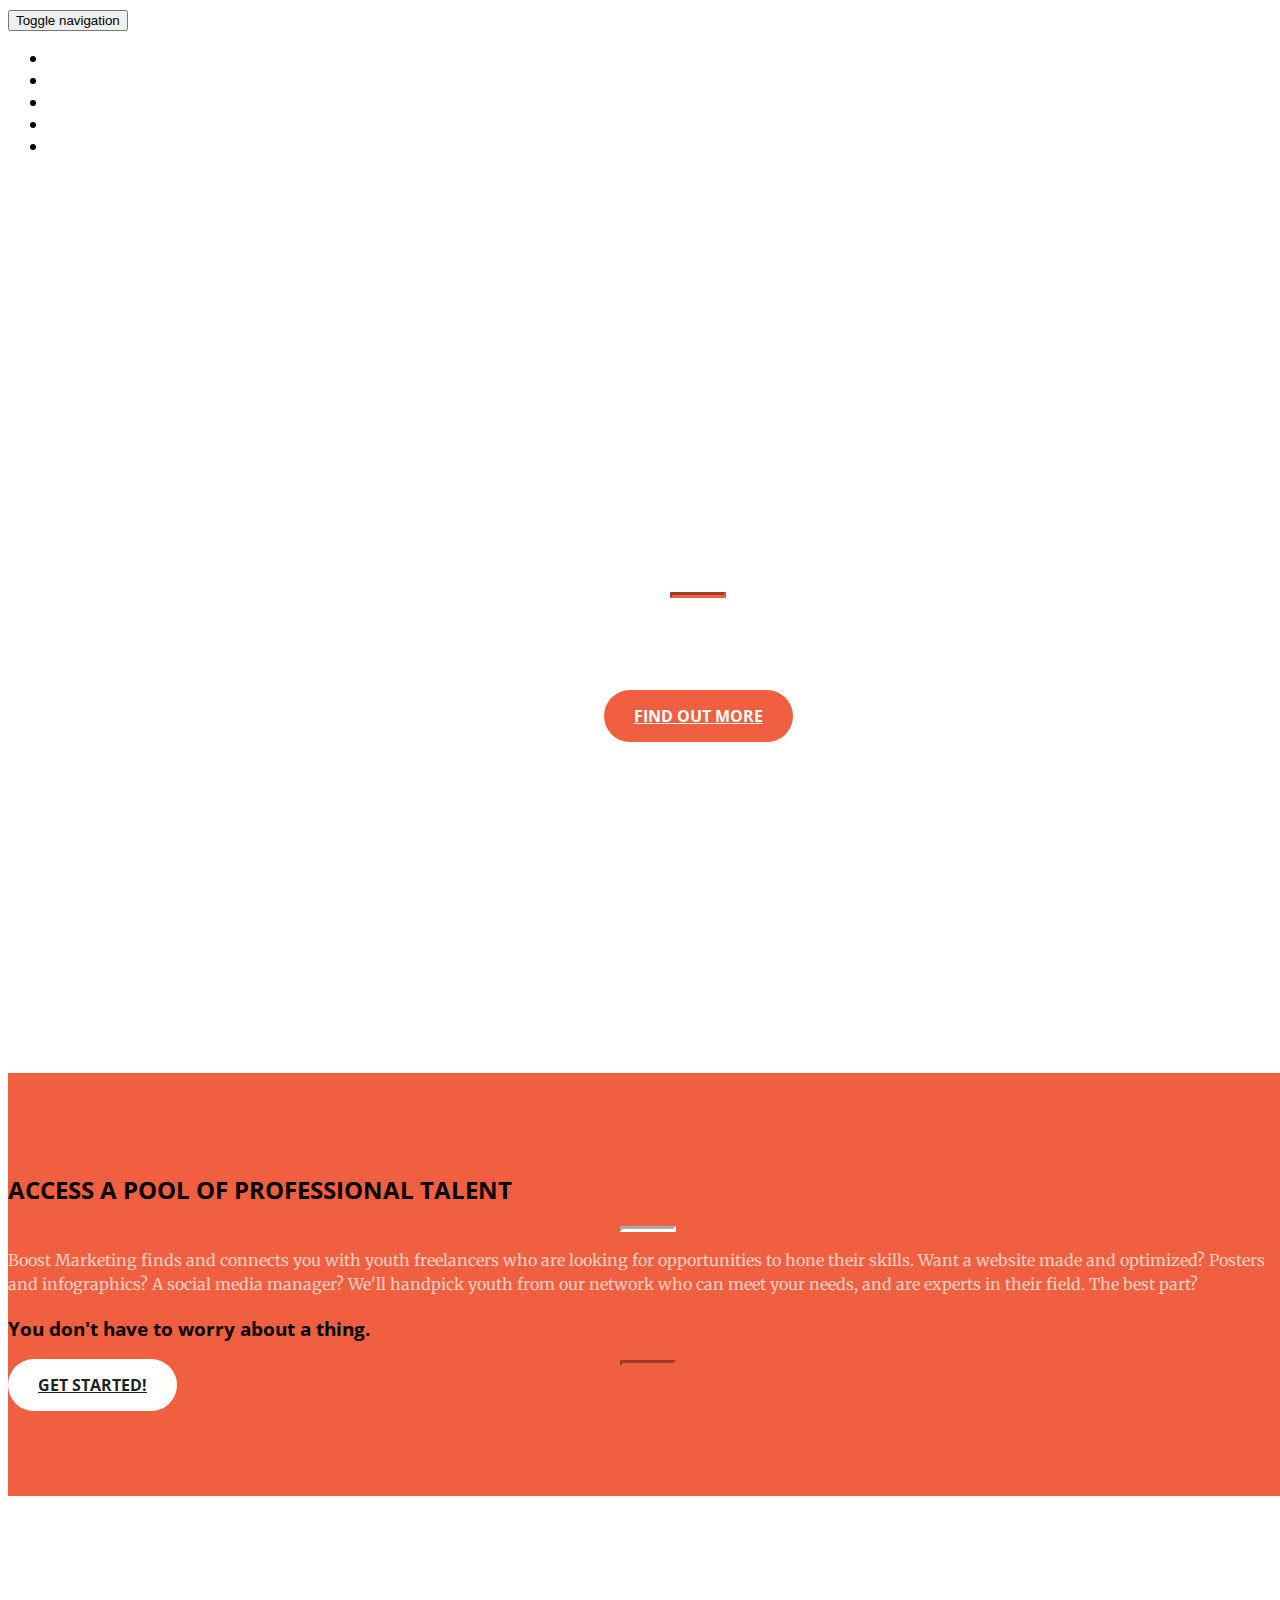
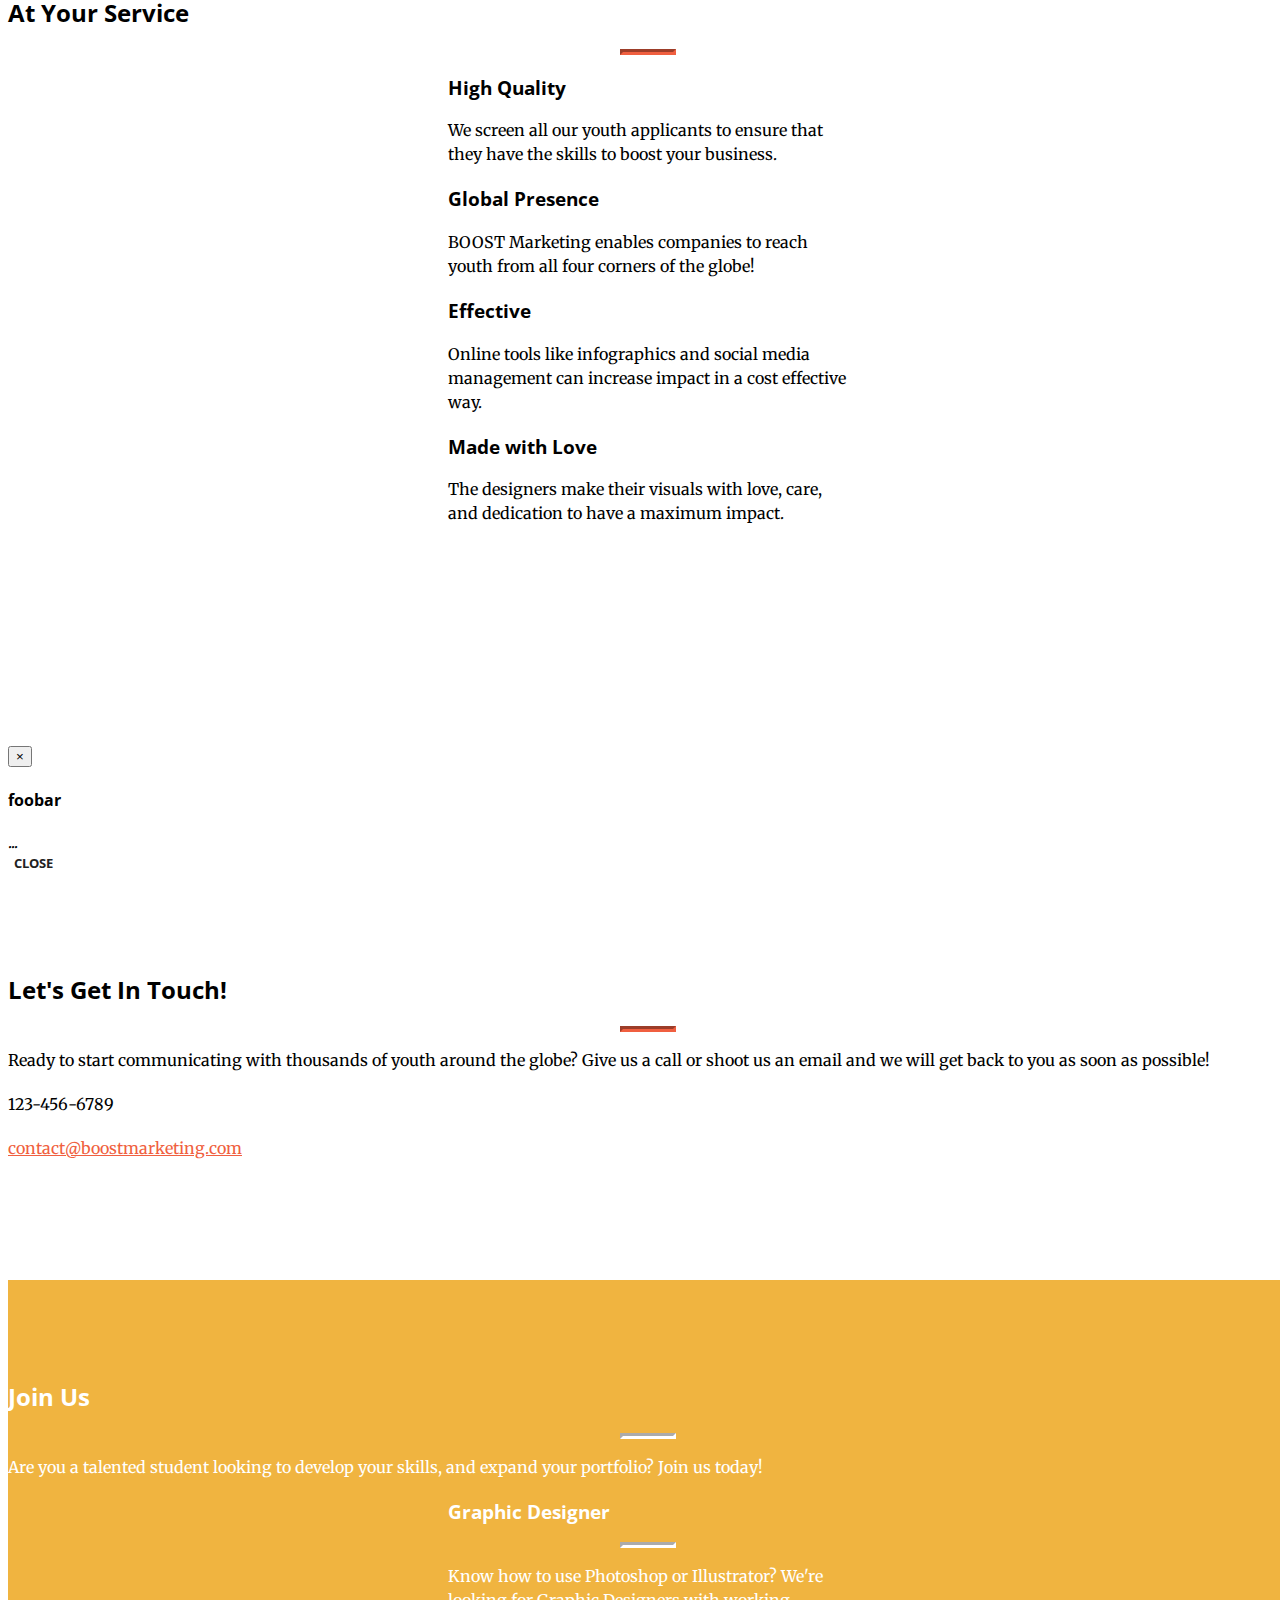
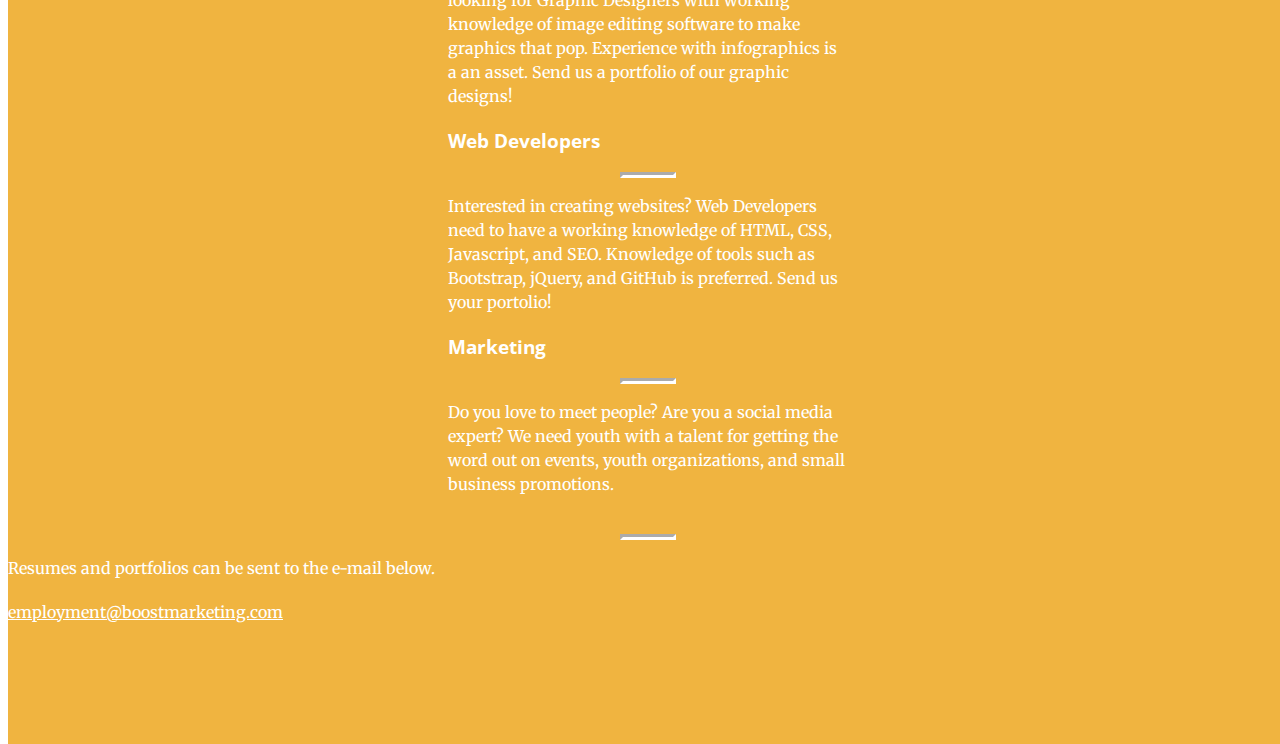
==== gallery.html @ d2cd4c96 "meta" ====
<!DOCTYPE html>
<html lang="en">

<!-- Website created by: Brian Lin and Nicholas Chan, based off a template.-->
<head>

    <meta charset="utf-8">
    <meta http-equiv="X-UA-Compatible" content="IE=edge">
    <meta name="viewport" content="width=device-width, initial-scale=1">
    <meta name="description" content="">
    <meta name="author" content="">

    <title>Boost Marketing - Home</title>

    <!-- Bootstrap Core CSS -->
    <link rel="stylesheet" href="css/bootstrap.min.css" type="text/css">

    <!-- Custom Fonts -->
    <link href='http://fonts.googleapis.com/css?family=Open+Sans:300italic,400italic,600italic,700italic,800italic,400,300,600,700,800' rel='stylesheet' type='text/css'>
    <link href='http://fonts.googleapis.com/css?family=Merriweather:400,300,300italic,400italic,700,700italic,900,900italic' rel='stylesheet' type='text/css'>
    <link rel="stylesheet" href="font-awesome/css/font-awesome.min.css" type="text/css">

    <!-- Plugin CSS -->
    <link rel="stylesheet" href="css/animate.min.css" type="text/css">

    <!-- Custom CSS -->
    <link rel="stylesheet" href="css/creative.css" type="text/css">
    <link rel="stylesheet" href="css/nbstyles.css" type="text/css">

    <!-- HTML5 Shim and Respond.js IE8 support of HTML5 elements and media queries -->
    <!-- WARNING: Respond.js doesn't work if you view the page via file:// -->
    <!--[if lt IE 9]>
        <script src="https://oss.maxcdn.com/libs/html5shiv/3.7.0/html5shiv.js"></script>
        <script src="https://oss.maxcdn.com/libs/respond.js/1.4.2/respond.min.js"></script>
    <![endif]-->
    <!--Google metadata -->
    <meta name="description" content="Boost Marketing is a marketing firm which connects you to youth freelancers. Professional results without the professional costs." />
    <meta name="keywords" content="" />

    <meta name="author" content="Nicholas Chan, Brian Lin" />
    <meta name="copyright" content="Licensed under Apache2.0 by Start Bootstrap http://startbootstrap.com/template-overviews/creative/" />


    <!-- Facebook metadata -->
    <meta property="og:title" content="Boost Marketing" />
    <meta property="og:url" content="http://nick158.github.io/boostmarketing/" />
    <meta property="og:description" content="Boost Marketing connects youth freelancers with businesses looking to have an impact.">
    <meta property="og:image" content="http://nick158.github.io/boostmarketing/img/portfolio/7.jpg" />
</head>

<body id="page-top">

    <nav id="mainNav" class="navbar navbar-default navbar-fixed-top">
        <div class="container-fluid">
            <!-- Brand and toggle get grouped for better mobile display -->
            <div class="navbar-header">
                <button type="button" class="navbar-toggle collapsed" data-toggle="collapse" data-target="#bs-example-navbar-collapse-1">
                    <span class="sr-only">Toggle navigation</span>
                    <span class="icon-bar"></span>
                    <span class="icon-bar"></span>
                    <span class="icon-bar"></span>
                </button>
                <a class="navbar-brand page-scroll" href="index.html">Boost Marketing</a>
            </div>

            <!-- Collect the nav links, forms, and other content for toggling -->
            <div class="collapse navbar-collapse" id="bs-example-navbar-collapse-1">
                <ul class="nav navbar-nav navbar-right">
                    <li>
                        <a class="page-scroll" href="#about">About</a>
                    </li>
                    <li>
                        <a class="page-scroll" href="#services">Services</a>
                    </li>
                    <li>
                        <a class="page-scroll" href="#freelancers">Freelancers</a>
                    </li>

                    <li>
                        <a class="page-scroll" href="#contact">Contact</a>
                    </li>
                    <li>
                        <a class="page-scroll" href="#join">Join Us</a>
                    </li>
                </ul>
            </div>
            <!-- /.navbar-collapse -->
        </div>
        <!-- /.container-fluid -->
    </nav>

    <header>
        <div class="header-content">
            <div class="header-content-inner">
                <h1>Welcome to the Gallery</h1>
                <hr>
                <p>Meet some of our freelancers and check out their work!</p>
                <a href="#about" class="btn btn-primary btn-xl page-scroll">Find Out More</a>
            </div>
        </div>
    </header>

    <section class="bg-primary" id="about">
        <div class="container">
            <div class="row">
                <div class="col-lg-8 col-lg-offset-2 text-center">
                    <h2 class="section-heading">ACCESS A POOL OF PROFESSIONAL TALENT</h2>
                    <hr class="light">
                    <p class="text-faded">Boost Marketing finds and connects you with youth freelancers who are looking for opportunities to hone their skills. Want a website made and optimized? Posters and infographics? A social media manager? We'll handpick youth from our network who can meet your needs, and are experts in their field. The best part?</p>
                    
                    <h3 class="section-heading">You don't have to worry about a thing.</h3>
                    <hr>
                    <a href="#services" class="btn btn-default btn-xl page-scroll">Get Started!</a>
                </div>
            </div>
        </div>
    </section>

    <section id="services">
        <div class="container">
            <div class="row">
                <div class="col-lg-12 text-center">
                    <h2 class="section-heading">At Your Service</h2>
                    <hr class="primary">
                </div>
            </div>
        </div>
        <div class="container">
            <div class="row">
                <div class="col-lg-3 col-md-6 text-center">
                    <div class="service-box">
                        <i class="fa fa-4x fa-diamond wow bounceIn text-primary"></i>
                        <h3>High Quality</h3>
                        <p class="text-muted">We screen all our youth applicants to ensure that they have the skills to boost your business.</p>
                    </div>
                </div>
                <div class="col-lg-3 col-md-6 text-center">
                    <div class="service-box">
                        <i class="fa fa-4x fa-paper-plane wow bounceIn text-primary" data-wow-delay=".1s"></i>
                        <h3>Global Presence</h3>
                        <p class="text-muted">BOOST Marketing enables companies to reach youth from all four corners of the globe!</p>
                    </div>
                </div>
                <div class="col-lg-3 col-md-6 text-center">
                    <div class="service-box">
                        <i class="fa fa-4x fa-newspaper-o wow bounceIn text-primary" data-wow-delay=".2s"></i>
                        <h3>Effective</h3>
                        <p class="text-muted">Online tools like infographics and social media management can increase impact in a cost effective way.</p>
                    </div>
                </div>
                <div class="col-lg-3 col-md-6 text-center">
                    <div class="service-box">
                        <i class="fa fa-4x fa-heart wow bounceIn text-primary" data-wow-delay=".3s"></i>
                        <h3>Made with Love</h3>
                        <p class="text-muted">The designers make their visuals with love, care, and dedication to have a maximum impact.</p>
                    </div>
                </div>
            </div>
        </div>
    </section>

    <section class="no-padding" id="freelancers">
        <div class="container-fluid">
            <div class="row no-gutter">
                <div class="col-lg-4 col-sm-6">
                    <a href="#" class="portfolio-box" data-toggle="modal" data-target="#randommodal">
                        <img src="img/portfolio/1.jpg" class="img-responsive" alt="">
                        <div class="portfolio-box-caption">
                            <div class="portfolio-box-caption-content">
                                <div class="project-category text-faded">
                                    Foo
                                </div>
                                <div class="project-name">
                                    Bar
                                </div>
                            </div>
                        </div>
                    </a>
                </div>
                <div class="col-lg-4 col-sm-6">
                    <a href="#" class="portfolio-box">
                        <img src="img/portfolio/2.jpg" class="img-responsive" alt="">
                        <div class="portfolio-box-caption">
                            <div class="portfolio-box-caption-content">
                                <div class="project-category text-faded">
                                    Category
                                </div>
                                <div class="project-name">
                                    Project Name
                                </div>
                            </div>
                        </div>
                    </a>
                </div>
                <div class="col-lg-4 col-sm-6">
                    <a href="#" class="portfolio-box">
                        <img src="img/portfolio/3.jpg" class="img-responsive" alt="">
                        <div class="portfolio-box-caption">
                            <div class="portfolio-box-caption-content">
                                <div class="project-category text-faded">
                                    Category
                                </div>
                                <div class="project-name">
                                    Project Name
                                </div>
                            </div>
                        </div>
                    </a>
                </div>
                <div class="col-lg-4 col-sm-6">
                    <a href="#" class="portfolio-box">
                        <img src="img/portfolio/4.jpg" class="img-responsive" alt="">
                        <div class="portfolio-box-caption">
                            <div class="portfolio-box-caption-content">
                                <div class="project-category text-faded">
                                    Category
                                </div>
                                <div class="project-name">
                                    Project Name
                                </div>
                            </div>
                        </div>
                    </a>
                </div>
                <div class="col-lg-4 col-sm-6">
                    <a href="#" class="portfolio-box">
                        <img src="img/portfolio/5.jpg" class="img-responsive" alt="">
                        <div class="portfolio-box-caption">
                            <div class="portfolio-box-caption-content">
                                <div class="project-category text-faded">
                                    Category
                                </div>
                                <div class="project-name">
                                    Project Name
                                </div>
                            </div>
                        </div>
                    </a>
                </div>
                <div class="col-lg-4 col-sm-6">
                    <a href="#" class="portfolio-box">
                        <img src="img/portfolio/6.jpg" class="img-responsive" alt="">
                        <div class="portfolio-box-caption">
                            <div class="portfolio-box-caption-content">
                                <div class="project-category text-faded">
                                    Category
                                </div>
                                <div class="project-name">
                                    Project Name
                                </div>
                            </div>
                        </div>
                    </a>
                </div>
            </div>
        </div>
    </section>

    <!-- Project5K modal-->
    <div class="modal fade" id="randommodal" tabindex="-1" role="dialog" aria-labelledby="randommodal" aria-hidden="true">
        <div class="modal-dialog modal-lg">
            <div class="modal-content">
                <div class="modal-header">
                    <button type="button" class="close" data-dismiss="modal" aria-label="Close"><span aria-hidden="true">&times;</span></button>
                    <h4 class="modal-title" id="myModalLabel">foobar</h4>
                </div>
                <div class="modal-body">
                ...
                </div>
                <div class="modal-footer">
                    <button type="button" class="btn btn-default" data-dismiss="modal">Close</button>
                </div>
            </div>
        </div>
    </div>

    <section id="contact">
        <div class="container">
            <div class="row">
                <div class="col-lg-8 col-lg-offset-2 text-center">
                    <h2 class="section-heading">Let's Get In Touch!</h2>
                    <hr class="primary">
                    <p>Ready to start communicating with thousands of youth around the globe? Give us a call or shoot us an email and we will get back to you as soon as possible!</p>
                </div>
                <div class="col-lg-4 col-lg-offset-2 text-center">
                    <i class="fa fa-phone fa-3x wow bounceIn"></i>
                    <p>123-456-6789</p>
                </div>
                <div class="col-lg-4 text-center">
                    <i class="fa fa-envelope-o fa-3x wow bounceIn" data-wow-delay=".1s"></i>
                    <p><a href="mailto:contact@boostmarketing.com" target = "_blank">contact@boostmarketing.com</a></p>
                </div>
            </div>
        </div>
    </section>
    <section class="bg-final"  id="join">
        <div class="container">
            <div class="row">
                <div class="col-lg-8 col-lg-offset-2 text-center">
                    <h2 class="section-heading">Join Us</h2>
                    <hr class="light">
                    <p>Are you a talented student looking to develop your skills, and expand your portfolio? Join us today!</p>
                </div>
            </div>
            <div class="row">
                <div class="col-lg-4 col-md-8 text-center">
                    <div class="service-box">
                        <i class="fa fa-4x fa-paint-brush wow bounceIn text-faded" data-wow-delay=".2s"></i>
                        <h3>Graphic Designer</h3>
                        <hr class="light">
                        <p class="white">Know how to use Photoshop or Illustrator? We're looking for Graphic Designers with working knowledge of image editing software to make graphics that pop. Experience with infographics is a an asset. Send us a portfolio of our graphic designs!</p>
                    </div>
                </div>
                <div class="col-lg-4 col-md-8 text-center">
                    <div class="service-box">
                        <i class="fa fa-4x fa-wrench wow bounceIn text-faded" data-wow-delay=".2s"></i>
                        <h3>Web Developers</h3>
                        <hr class="light">
                        <p class="text-white">Interested in creating websites? Web Developers need to have a working knowledge of HTML, CSS, Javascript, and SEO. Knowledge of tools such as Bootstrap, jQuery, and GitHub is preferred. Send us your portolio!</p>
                        <!--If you see this, please include "#sawtheeasteregg" in your e-mail. -->
                    </div>
                </div>
                <div class="col-lg-4 col-md-8 text-center">
                    <div class="service-box">
                        <i class="fa fa-4x fa-bullhorn wow bounceIn text-faded" data-wow-delay=".2s"></i>
                        <h3>Marketing</h3>
                        <hr class="light">
                        <p class="text-white">Do you love to meet people? Are you a social media expert? We need youth with a talent for getting the word out on events, youth organizations, and small business promotions.</p>
                    </div>
                </div>
            </div>
            <div class="row" style="padding-top: 30px">
                <hr class="light">
                <div class="col-lg-16 text-center">
                    <p><font color="white">Resumes and portfolios can be sent to the e-mail below.</font></p>
                    <i class="fa fa-envelope-o fa-3x wow bounceIn" data-wow-delay=".1s"></i>
                    <p><a href="mailto:employment@boostmarketing.com?Subject=SURNAME%2C+NAME+Resume+and+Portfolio" target = "_blank" style="color:rgb(255,255,255)">employment@boostmarketing.com</a></p>
                </div>
            </div>
        </div>
    </section>    

    <!-- jQuery -->
    <script src="js/jquery.js"></script>

    <!-- Bootstrap Core JavaScript -->
    <script src="js/bootstrap.min.js"></script>

    <!-- Plugin JavaScript -->
    <script src="js/jquery.easing.min.js"></script>
    <script src="js/jquery.fittext.js"></script>
    <script src="js/wow.min.js"></script>

    <!-- Custom Theme JavaScript -->
    <script src="js/creative.js"></script>

</body>

</html>
---- css/creative.css ----
/*!
 * Start Bootstrap - Creative Bootstrap Theme (http://startbootstrap.com)
 * Code licensed under the Apache License v2.0.
 * For details, see http://www.apache.org/licenses/LICENSE-2.0.
 */

html,
body {
    width: 100%;
    height: 100%;
}

body {
    font-family: Merriweather,'Helvetica Neue',Arial,sans-serif;
}

hr {
    max-width: 50px;
    border-color: #f05f40;
    border-width: 3px;
}

hr.light {
    border-color: #fff;
}

a {
    color: #f05f40;
    -webkit-transition: all .35s;
    -moz-transition: all .35s;
    transition: all .35s;
}

a:hover,
a:focus {
    color: #eb3812;
}

h1,
h2,
h3,
h4,
h5,
h6 {
    font-family: 'Open Sans','Helvetica Neue',Arial,sans-serif;
}

p {
    margin-bottom: 20px;
    font-size: 16px;
    line-height: 1.5;
}

.bg-primary {
    background-color: #f05f40;
}

.bg-dark {
    color: #fff;
    background-color: #222;
}

.text-faded {
    color: rgba(255,255,255,.7);
}

section {
    padding: 100px 0;
}

aside {
    padding: 50px 0;
}

.no-padding {
    padding: 0;
}

.navbar-default {
    border-color: rgba(34,34,34,.05);
    font-family: 'Open Sans','Helvetica Neue',Arial,sans-serif;
    background-color: #fff;
    -webkit-transition: all .35s;
    -moz-transition: all .35s;
    transition: all .35s;
}

.navbar-default .navbar-header .navbar-brand {
    text-transform: uppercase;
    font-family: 'Open Sans','Helvetica Neue',Arial,sans-serif;
    font-weight: 700;
    color: #f05f40;
}

.navbar-default .navbar-header .navbar-brand:hover,
.navbar-default .navbar-header .navbar-brand:focus {
    color: #eb3812;
}

.navbar-default .nav > li>a,
.navbar-default .nav>li>a:focus {
    text-transform: uppercase;
    font-size: 13px;
    font-weight: 700;
    color: #222;
}

.navbar-default .nav > li>a:hover,
.navbar-default .nav>li>a:focus:hover {
    color: #f05f40;
}

.navbar-default .nav > li.active>a,
.navbar-default .nav>li.active>a:focus {
    color: #f05f40!important;
    background-color: transparent;
}

.navbar-default .nav > li.active>a:hover,
.navbar-default .nav>li.active>a:focus:hover {
    background-color: transparent;
}

@media(min-width:768px) {
    .navbar-default {
        border-color: rgba(255,255,255,.3);
        background-color: transparent;
    }

    .navbar-default .navbar-header .navbar-brand {
        color: rgba(255,255,255,.7);
    }

    .navbar-default .navbar-header .navbar-brand:hover,
    .navbar-default .navbar-header .navbar-brand:focus {
        color: #fff;
    }

    .navbar-default .nav > li>a,
    .navbar-default .nav>li>a:focus {
        color: rgba(255,255,255,.7);
    }

    .navbar-default .nav > li>a:hover,
    .navbar-default .nav>li>a:focus:hover {
        color: #fff;
    }

    .navbar-default.affix {
        border-color: rgba(34,34,34,.05);
        background-color: #fff;
    }

    .navbar-default.affix .navbar-header .navbar-brand {
        font-size: 14px;
        color: #f05f40;
    }

    .navbar-default.affix .navbar-header .navbar-brand:hover,
    .navbar-default.affix .navbar-header .navbar-brand:focus {
        color: #eb3812;
    }

    .navbar-default.affix .nav > li>a,
    .navbar-default.affix .nav>li>a:focus {
        color: #222;
    }

    .navbar-default.affix .nav > li>a:hover,
    .navbar-default.affix .nav>li>a:focus:hover {
        color: #f05f40;
    }
}

header {
    position: relative;
    width: 100%;
    height: 100%;
    min-height: auto;
    text-align: center;
    color: #fff;
    background-image: url(../img/header.jpg);
    background-position: center;
    -webkit-background-size: cover;
    -moz-background-size: cover;
    background-size: cover;
    -o-background-size: cover;
}

header .header-content {
    position: relative;
    width: 100%;
    padding: 100px 15px;
    text-align: center;
}

header .header-content .header-content-inner h1 {
    margin-top: 0;
    margin-bottom: 0;
    text-transform: uppercase;
    font-weight: 700;
}

header .header-content .header-content-inner hr {
    margin: 30px auto;
}

header .header-content .header-content-inner p {
    margin-bottom: 50px;
    font-size: 16px;
    font-weight: 300;
    color: rgba(255,255,255,.7);
}

@media(min-width:768px) {
    header {
        min-height: 100%;
    }

    header .header-content {
        position: absolute;
        top: 50%;
        padding: 0 50px;
        -webkit-transform: translateY(-50%);
        -ms-transform: translateY(-50%);
        transform: translateY(-50%);
    }

    header .header-content .header-content-inner {
        margin-right: auto;
        margin-left: auto;
        max-width: 1000px;
    }

    header .header-content .header-content-inner p {
        margin-right: auto;
        margin-left: auto;
        max-width: 80%;
        font-size: 18px;
    }
}

.section-heading {
    margin-top: 0;
}

.service-box {
    margin: 50px auto 0;
    max-width: 400px;
}

@media(min-width:992px) {
    .service-box {
        margin: 20px auto 0;
    }
}

.service-box p {
    margin-bottom: 0;
}

.portfolio-box {
    display: block;
    position: relative;
    margin: 0 auto;
    max-width: 650px;
}

.portfolio-box .portfolio-box-caption {
    display: block;
    position: absolute;
    bottom: 0;
    width: 100%;
    height: 100%;
    text-align: center;
    color: #fff;
    opacity: 0;
    background: rgba(240,95,64,.9);
    -webkit-transition: all .45s;
    -moz-transition: all .45s;
    transition: all .45s;
}

.portfolio-box-caption .img-circle{
    width: 200px;
    height: 200px;
    border-radius: 50%;
}

.portfolio-box .portfolio-box-caption .portfolio-box-caption-content {
    position: absolute;
    top: 50%;
    width: 100%;
    text-align: center;
    transform: translateY(-50%);
}

.portfolio-box .portfolio-box-caption .portfolio-box-caption-content .project-category,
.portfolio-box .portfolio-box-caption .portfolio-box-caption-content .project-name {
    padding: 0 15px;
    font-family: 'Open Sans','Helvetica Neue',Arial,sans-serif;
}

.portfolio-box .portfolio-box-caption .portfolio-box-caption-content .project-category {
    text-transform: uppercase;
    font-size: 14px;
    font-weight: 600;
}

.portfolio-box .portfolio-box-caption .portfolio-box-caption-content .project-name {
    font-size: 18px;
}

.portfolio-box:hover .portfolio-box-caption {
    opacity: 1;
}

<!-- For profile pictures -->
.img-circle{
  border-radius: 50%;
}

@media(min-width:768px) {
    .portfolio-box .portfolio-box-caption .portfolio-box-caption-content .project-category {
        font-size: 16px;
    }

    .portfolio-box .portfolio-box-caption .portfolio-box-caption-content .project-name {
        font-size: 22px;
    }
}

.call-to-action h2 {
    margin: 0 auto 20px;
}

.text-primary {
    color: #f05f40;
}

.no-gutter > [class*=col-] {
    padding-right: 0;
    padding-left: 0;
}

.btn-default {
    border-color: #fff;
    color: #222;
    background-color: #fff;
    -webkit-transition: all .35s;
    -moz-transition: all .35s;
    transition: all .35s;
}

.btn-default:hover,
.btn-default:focus,
.btn-default.focus,
.btn-default:active,
.btn-default.active,
.open > .dropdown-toggle.btn-default {
    border-color: #ededed;
    color: #222;
    background-color: #f2f2f2;
}

.btn-default:active,
.btn-default.active,
.open > .dropdown-toggle.btn-default {
    background-image: none;
}

.btn-default.disabled,
.btn-default[disabled],
fieldset[disabled] .btn-default,
.btn-default.disabled:hover,
.btn-default[disabled]:hover,
fieldset[disabled] .btn-default:hover,
.btn-default.disabled:focus,
.btn-default[disabled]:focus,
fieldset[disabled] .btn-default:focus,
.btn-default.disabled.focus,
.btn-default[disabled].focus,
fieldset[disabled] .btn-default.focus,
.btn-default.disabled:active,
.btn-default[disabled]:active,
fieldset[disabled] .btn-default:active,
.btn-default.disabled.active,
.btn-default[disabled].active,
fieldset[disabled] .btn-default.active {
    border-color: #fff;
    background-color: #fff;
}

.btn-default .badge {
    color: #fff;
    background-color: #222;
}

.btn-primary {
    border-color: #f05f40;
    color: #fff;
    background-color: #f05f40;
    -webkit-transition: all .35s;
    -moz-transition: all .35s;
    transition: all .35s;
}

.btn-primary:hover,
.btn-primary:focus,
.btn-primary.focus,
.btn-primary:active,
.btn-primary.active,
.open > .dropdown-toggle.btn-primary {
    border-color: #ed431f;
    color: #fff;
    background-color: #ee4b28;
}

.btn-primary:active,
.btn-primary.active,
.open > .dropdown-toggle.btn-primary {
    background-image: none;
}

.btn-primary.disabled,
.btn-primary[disabled],
fieldset[disabled] .btn-primary,
.btn-primary.disabled:hover,
.btn-primary[disabled]:hover,
fieldset[disabled] .btn-primary:hover,
.btn-primary.disabled:focus,
.btn-primary[disabled]:focus,
fieldset[disabled] .btn-primary:focus,
.btn-primary.disabled.focus,
.btn-primary[disabled].focus,
fieldset[disabled] .btn-primary.focus,
.btn-primary.disabled:active,
.btn-primary[disabled]:active,
fieldset[disabled] .btn-primary:active,
.btn-primary.disabled.active,
.btn-primary[disabled].active,
fieldset[disabled] .btn-primary.active {
    border-color: #f05f40;
    background-color: #f05f40;
}

.btn-primary .badge {
    color: #f05f40;
    background-color: #fff;
}

.btn {
    border: 0;
    border-radius: 300px;
    text-transform: uppercase;
    font-family: 'Open Sans','Helvetica Neue',Arial,sans-serif;
    font-weight: 700;
}

.btn-xl {
    padding: 15px 30px;
}

::-moz-selection {
    text-shadow: none;
    color: #fff;
    background: #222;
}

::selection {
    text-shadow: none;
    color: #fff;
    background: #222;
}

img::selection {
    color: #fff;
    background: 0 0;
}

img::-moz-selection {
    color: #fff;
    background: 0 0;
}

body {
    -webkit-tap-highlight-color: #222;
}
---- css/nbstyles.css ----
a:hover{
    text-decoration:none;
}
.bg-final{
	background-color: rgb(240, 180, 64);
	color: white;
}
.text-white{
	color: white;
}
#nextPage{
	background-color: #F05F40;
}
#linkTo{
	padding-top: 2.5em;
	padding-bottom: 2.5em;
	}
.underline{
	font-style: underline;
}
.bg-highlight{
	background-color: white;
	color: black;
    padding-bottom: 25px;
}
.dark{
	max-width: 500px;
	border: 1px solid #ccc;
}
.box{
	border: 2px solid black;
	padding: 1em;
	margin-top: -1em;
	margin-bottom: 2.65em;
}
.linkTo{
	padding-top: 60px;
	padding-bottom: 60px;
	background-color: white;
	background-image:;
    z-index: 4;
}
.linkTo a {
	background-color: white;
	font-size: 2em;
}

@media screen and (max-width: 767px) {
.fix {
    /*height:50%;
    padding-top:-100px;
    top:190px;*/
    height:350px !important;
}
}


.forcepadding {
    padding-top:0px;
}

.mine{
	border-radius: 0px;
	border: solid 1px black;
};
.mine:hover{
	border-radius:0px;
	border: solid 1px black;
};

	border: 1px solid black;
}
/*for the gallery*/
.profile{
	display: block;
    position: relative;
    margin: 0 auto;
    max-width: 650px;
}
.round{
	border-radius: 100%;
}

.portfolio-box {
    display: block;
    position: relative;
    margin: 0 auto;
    max-width: 650px;
}
.profile img{
    margin: auto;
    max-height: 200px;
}
.profile .portfolio-box-caption {
    display: block;
    position: absolute;
    bottom: 0;
    width: 100%;
    height: 100%;
    text-align: center;
    color: #fff;
    opacity: 0;
    background: rgba(240,95,64,.9);
    -webkit-transition: all .45s;
    -moz-transition: all .45s;
    transition: all .45s;
    text-align: center;
}

.profile .portfolio-box-caption .portfolio-box-caption-content {
    position: absolute;
    top: 50%;
    width: 100%;
    text-align: center;
    transform: translateY(-50%);
}

.profile .portfolio-box-caption .portfolio-box-caption-content .project-category,
.profile .portfolio-box-caption .portfolio-box-caption-content .project-name {
    padding: 0 15px;
    font-family: 'Open Sans','Helvetica Neue',Arial,sans-serif;
}
.profile .portfolio-box-caption .portfolio-box-caption-content .project-category {
    text-transform: uppercase;
    font-size: 14px;
    font-weight: 600;
}

.profile .portfolio-box-caption .portfolio-box-caption-content .project-name {
    font-size: 18px;
}

.profile:hover .portfolio-box-caption {
    opacity: 1;
}

@media(min-width:768px) {
    .profile .portfolio-box-caption .portfolio-box-caption-content .project-category {
        font-size: 16px;
    }

    .profile .portfolio-box-caption .portfolio-box-caption-content .project-name {
        font-size: 22px;
    }
}
@media(max-width:768px){
	    .profile .img-responsive{
    	max-height: 200px;
    	margin-bottom: 25px;
    }
}
@media(max-width:992px){
	.profile .img-responsive{
		margin-bottom: 25px;
		max-height: 200px;
	}
}
.nametag{
    color: #f05f40;
}
.nametag:hover{
    text-decoration: none;
}
video{
    max-height: 100%;
}
.gallery{
    max-width: 100%;
    max-height: 350px;
    margin-bottom:20px;
}
@media(max-width:768px){
    .fdropdown{
        position:fixed;
        opacity:0;
        padding-top:0px;
        padding-left:15px;
        -webkit-transition: all 0.7s;
        -moz-transition: all 0.7s;
        transition: all 0.7s;
        height:50px;
        width:115px;
        z-index:10;
        background-color:white;
    }
    .dropdownlink{
        color:black;
        font-family: 'Open Sans','Helvetica Neue',Arial,sans-serif;
        text-transform: uppercase;
        font-weight:bold;   
    }
    .dropdownfix{
        font-size:13px;
        position:fixed;
        padding-top:16px;
        top:0px;
        z-index:9;
        color:rgb(240, 95, 64);
        transition:none;
    }
}
@media(min-width:768px){
    .fdropdown{
        position:fixed;
        opacity:0;
        padding-top:0px;
        padding-left:15px;
        -webkit-transition: all 0.7s;
        -moz-transition: all 0.7s;
        transition: all 0.7s;
        height:50px;
        width:115px;
        z-index:10;
        background-color:white;
    }
    .dropdownlink{
        color:black;
        font-family: 'Open Sans','Helvetica Neue',Arial,sans-serif;
        text-transform: uppercase;
        font-weight:bold;   
    }
    .dropdownfix{
        font-size:13px;
        position:fixed;
        padding-top:16px;
        top:0px;
        z-index:9;
        color:rgb(240, 95, 64);
        transition:none;
    }
}
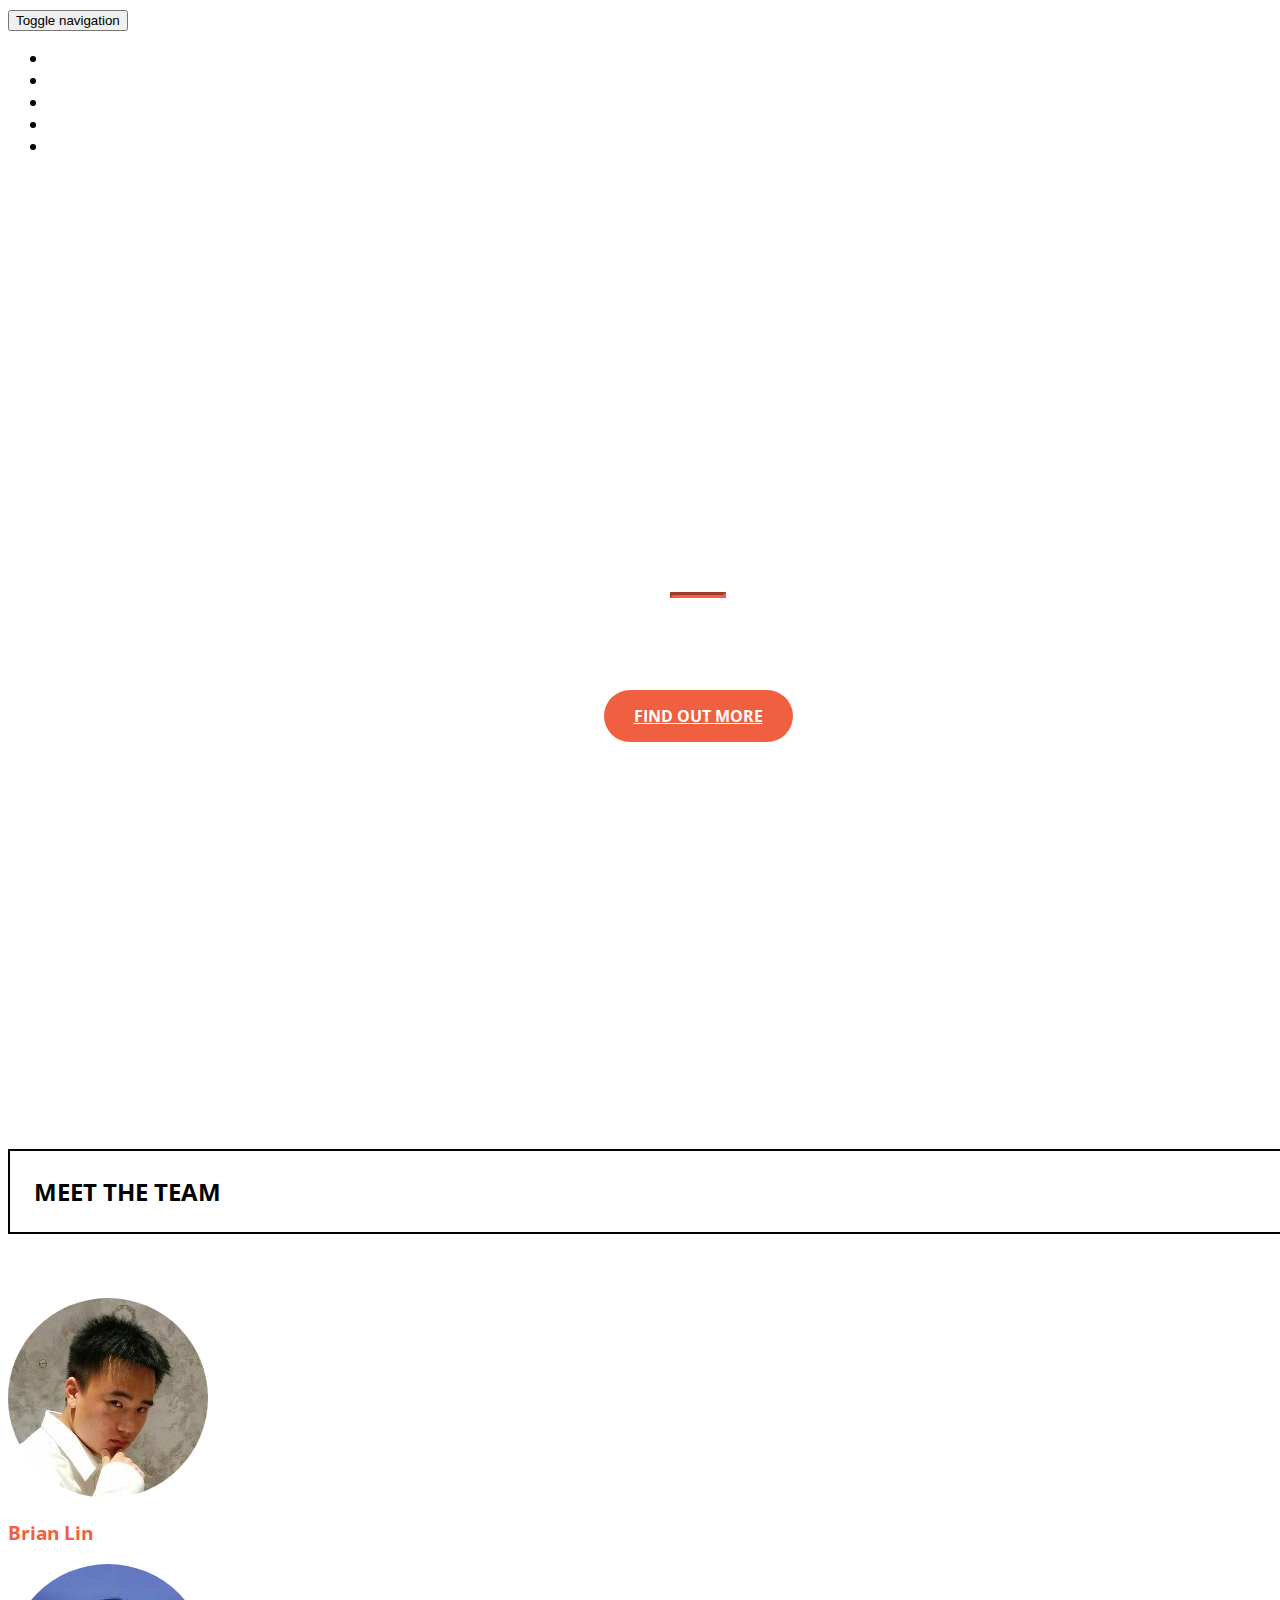
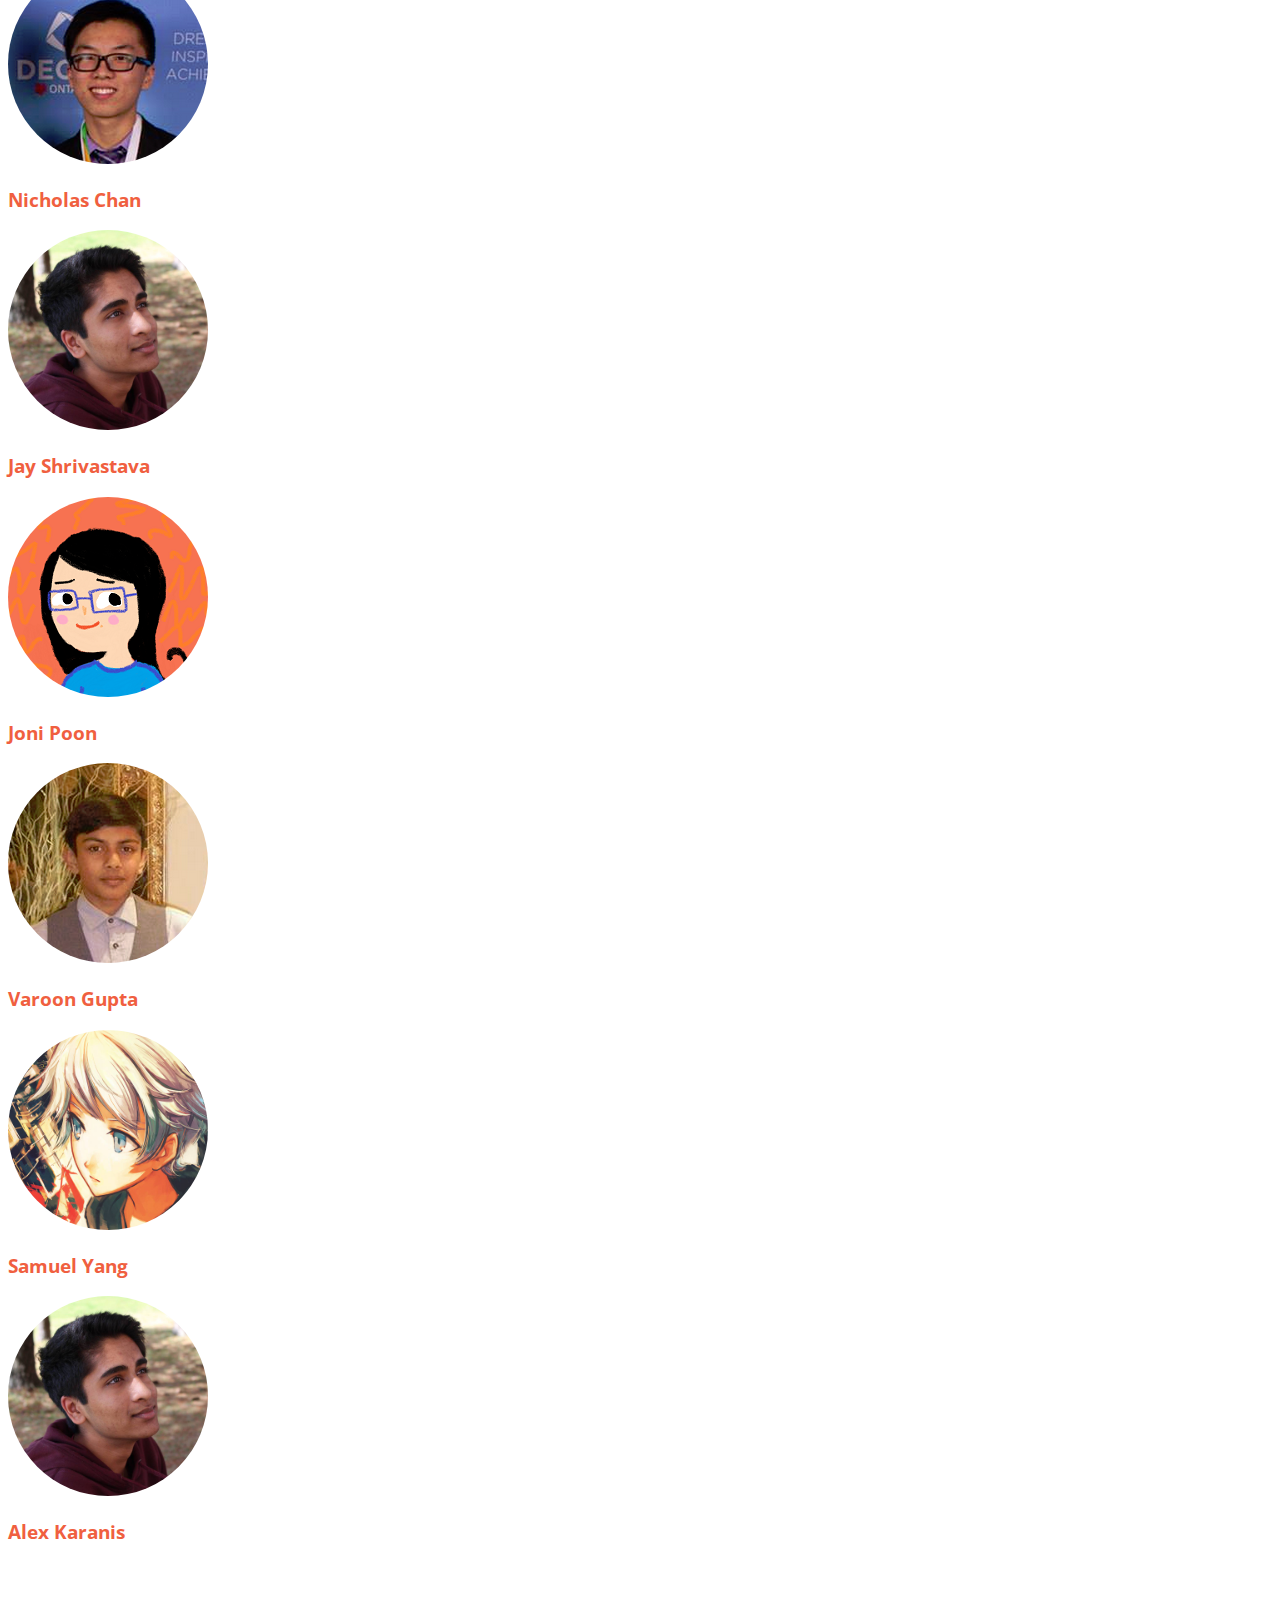
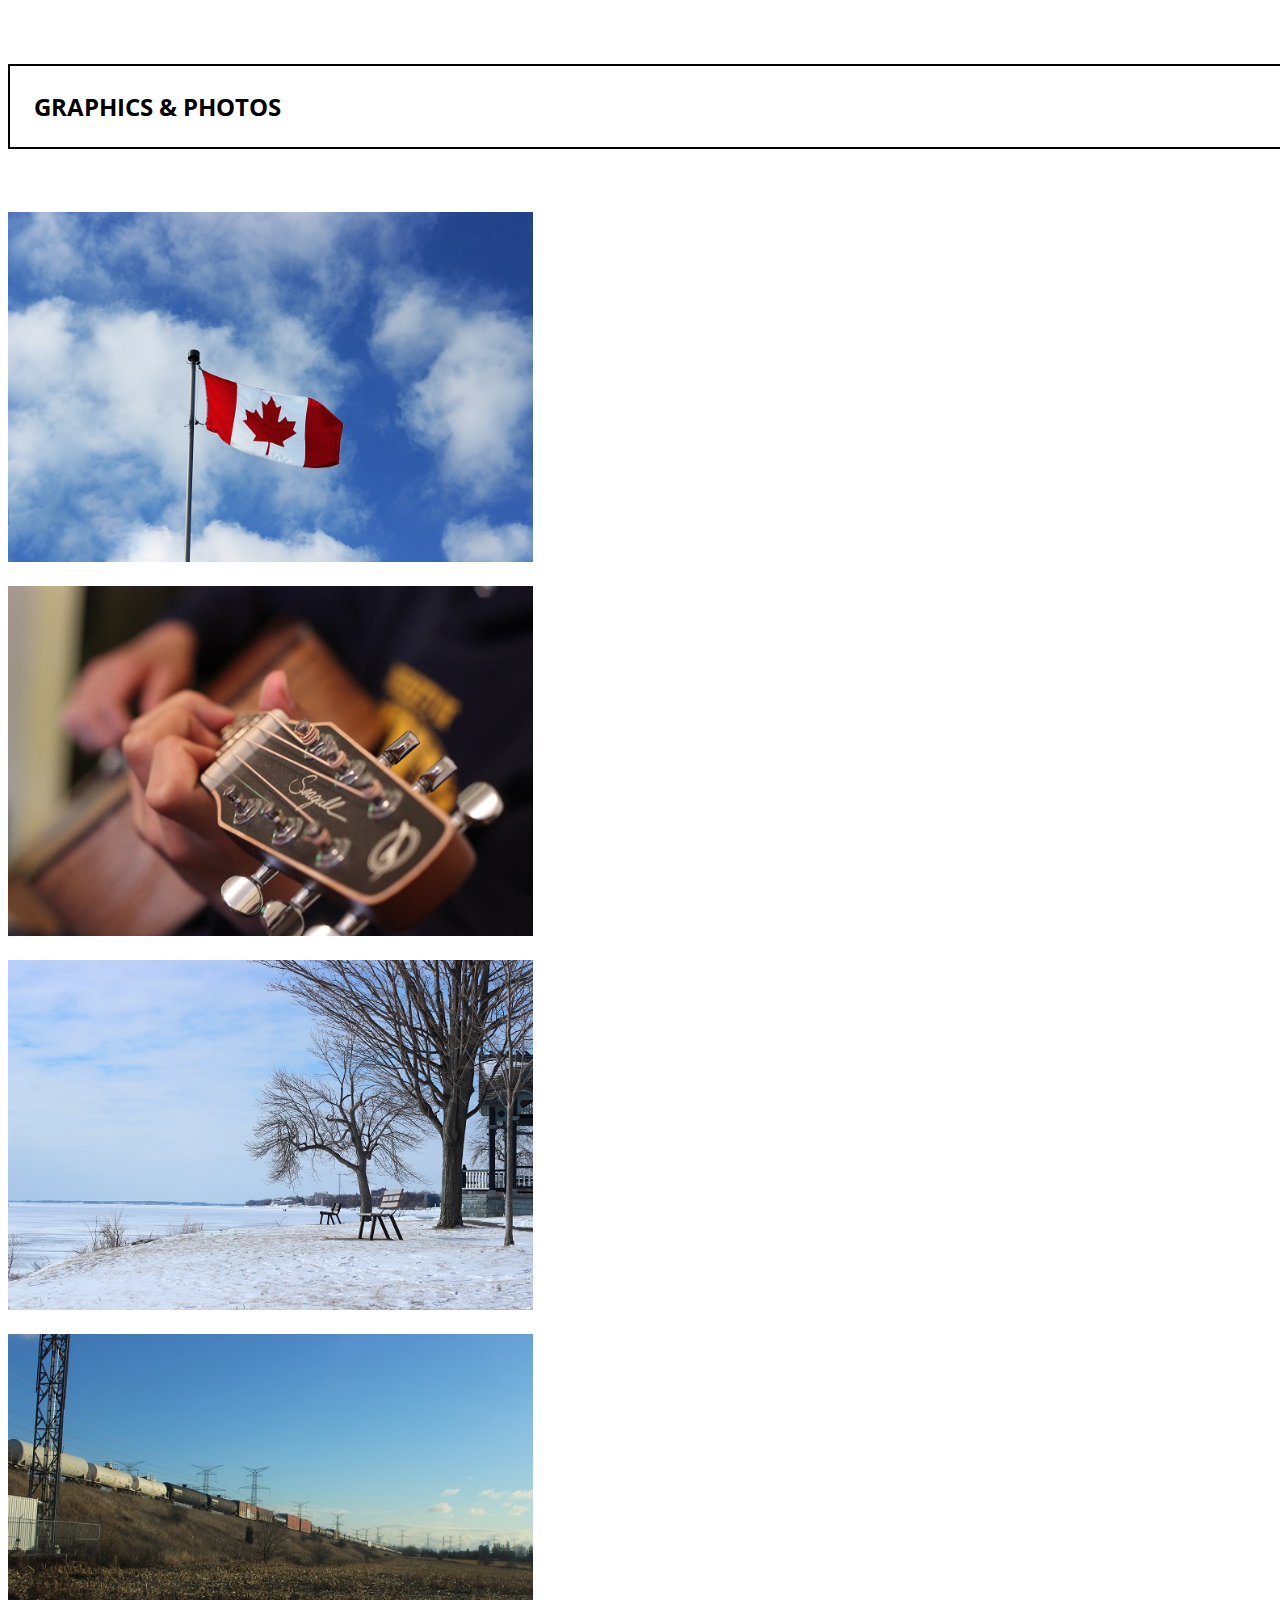
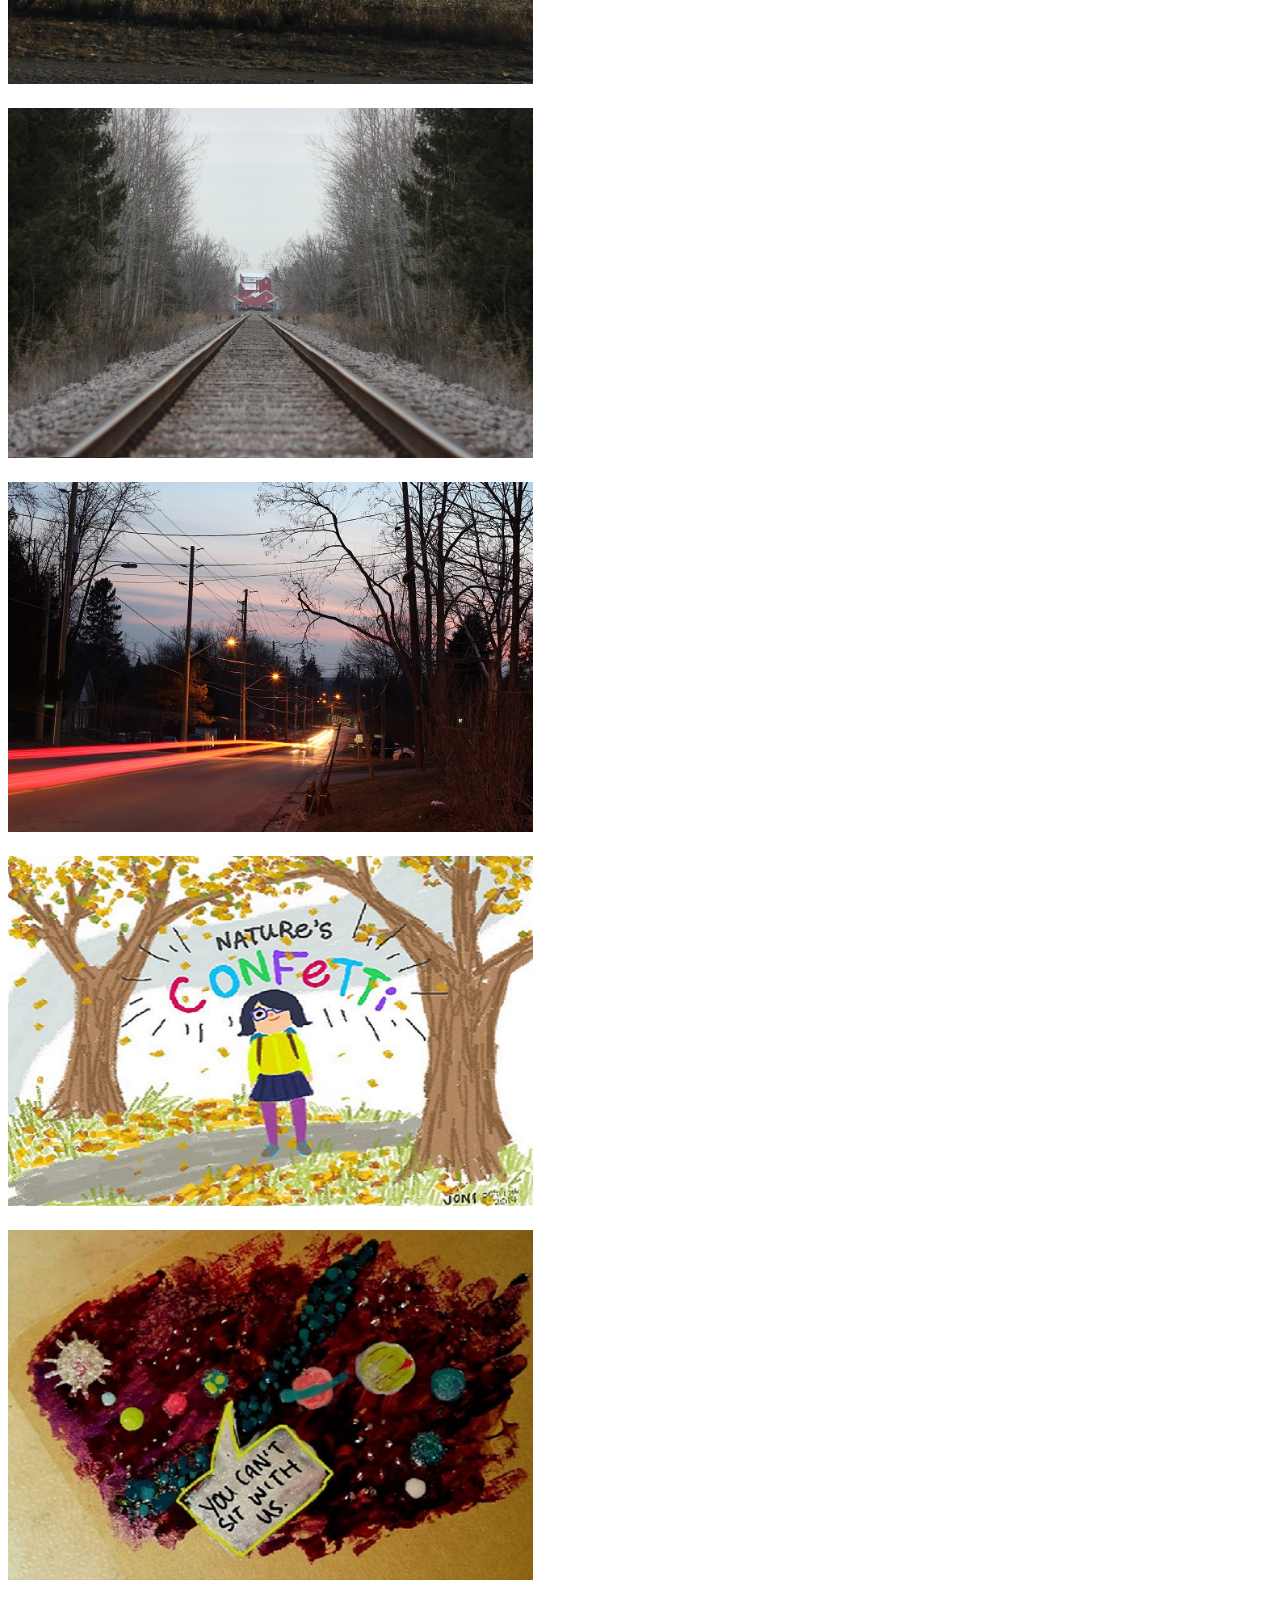
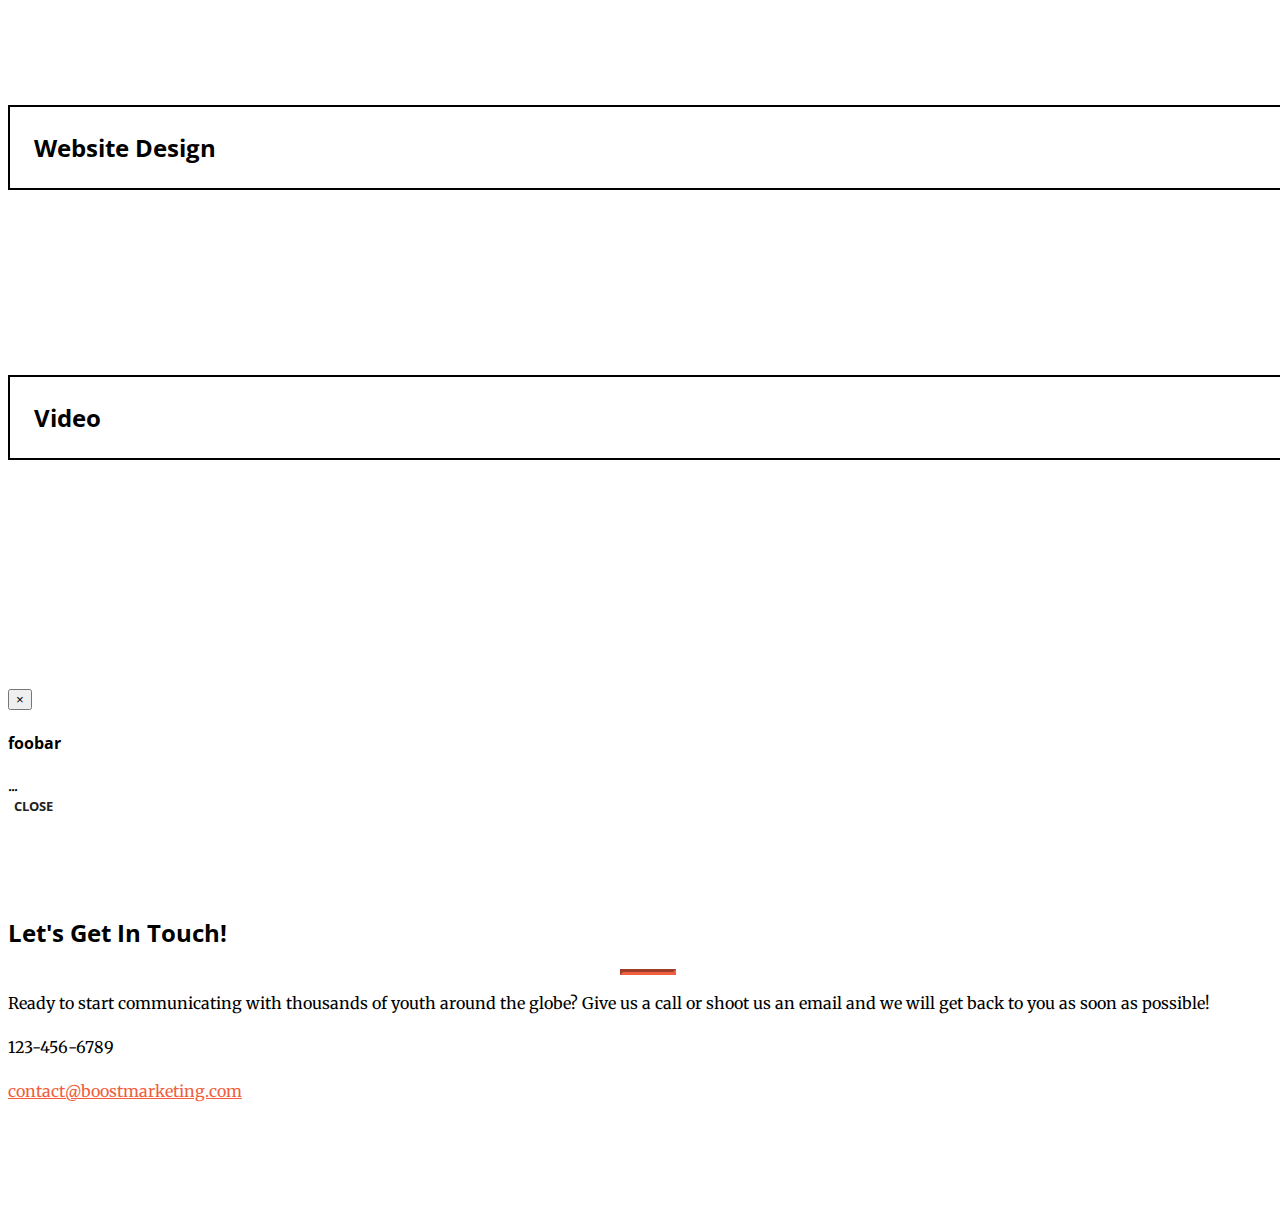
==== commit 6ed84912: "Merge remote-tracking branch 'origin/gh-pages' into gh-pages" ====
--- a/gallery.html
+++ b/gallery.html
@@ -60,27 +60,26 @@
                     <span class="icon-bar"></span>
                     <span class="icon-bar"></span>
                 </button>
-                <a class="navbar-brand page-scroll" href="index.html">Boost Marketing</a>
+                <a class="navbar-brand page-scroll" href="index.html">Home</a>
             </div>
 
             <!-- Collect the nav links, forms, and other content for toggling -->
             <div class="collapse navbar-collapse" id="bs-example-navbar-collapse-1">
                 <ul class="nav navbar-nav navbar-right">
                     <li>
-                        <a class="page-scroll" href="#about">About</a>
+                        <a class="page-scroll" href="#team">Team</a>
                     </li>
                     <li>
-                        <a class="page-scroll" href="#services">Services</a>
+                        <a class="page-scroll" href="#graphics">Graphics</a>
                     </li>
                     <li>
-                        <a class="page-scroll" href="#freelancers">Freelancers</a>
+                        <a class="page-scroll"  href="#websites">Web Development</a>
                     </li>
-
+                    <li>
+                        <a class="page-scroll" href="#video">Video</a>
+                    </li>
                     <li>
                         <a class="page-scroll" href="#contact">Contact</a>
-                    </li>
-                    <li>
-                        <a class="page-scroll" href="#join">Join Us</a>
                     </li>
                 </ul>
             </div>
@@ -95,65 +94,215 @@
                 <h1>Welcome to the Gallery</h1>
                 <hr>
                 <p>Meet some of our freelancers and check out their work!</p>
-                <a href="#about" class="btn btn-primary btn-xl page-scroll">Find Out More</a>
+                <a href="#team" class="btn btn-primary btn-xl page-scroll">Find Out More</a>
             </div>
         </div>
     </header>
 
-    <section class="bg-primary" id="about">
+    <section class="bg-highlight" id="team">
+        <div class="container-fluid">
+            <div class="row no-gutter">
+                <div class="col-lg-8 col-lg-offset-2 text-center">
+                    <h2 class="section-heading box">MEET THE TEAM</h2>
+                </div>
+
+                <div class="col-lg-4 col-sm-6 col-xs-12 text-center">
+                    <a href="#" class="profile round">
+                        <img src="img/profiles/brian-lin.jpg" class="img-responsive round" alt="">
+                        <div class="portfolio-box-caption">
+                            <div class="portfolio-box-caption-content">
+                                <div class="project-category text-faded">
+                                    Founder
+                                </div>
+                                <div class="project-name">
+                                    Administrative, Programmer
+                                </div>
+                            </div>
+                        </div>
+                    </a>  
+                        <h3 class="nametag">Brian Lin</h3>          
+                </div>    
+
+                    <div class="col-lg-4 col-sm-6 col-xs-12 text-center">
+                    <a href="#" class="profile round">
+                        <img src="img/profiles/nicholas-chan.png" class="img-responsive round" alt="">
+                        <div class="portfolio-box-caption">
+                            <div class="portfolio-box-caption-content">
+                                <div class="project-category text-faded">
+                                    Founder
+                                </div>
+                                <div class="project-name">
+                                    Administrative, Programmer
+                                </div>
+                            </div>
+                        </div>
+                        </a>  
+                        <h3 class="nametag">Nicholas Chan</h3>          
+                    </div>
+
+                    <div class="col-lg-4 col-sm-6 col-xs-12 text-center">
+                    <a href="#" class="profile round">
+                        <img src="img/profiles/jay-shriv.jpg" class="img-responsive round" alt="">
+                        <div class="portfolio-box-caption">
+                            <div class="portfolio-box-caption-content">
+                                <div class="project-category text-faded">
+                                    Founder
+                                </div>
+                                <div class="project-name">
+                                    Designer, Marketer
+                                </div>
+                            </div>
+                        </div>
+                        </a>  
+                        <h3 class="nametag">Jay Shrivastava</h3>          
+                    </div>
+                    <div class="col-lg-4 col-sm-6 col-xs-12 text-center">
+                    <a href="https://www.facebook.com/pages/Dimplecheeks/714191872025176?fref=ts" target="_blank" class="profile round">
+                        <img src="img/profiles/joni.png" class="img-responsive round" alt="Joni Profile">
+                        <div class="portfolio-box-caption">
+                            <div class="portfolio-box-caption-content">
+                                <div class="project-category text-faded">
+                                    Dimplecheeks Personal Art
+                                </div>
+                                <div class="project-name">
+                                    Artist
+                                </div>
+                            </div>
+                        </div>
+                        </a>  
+                        <h3 class="nametag">Joni Poon</h3>          
+                    </div>
+
+                    <div class="col-lg-4 col-sm-6 col-xs-12 text-center">
+                    <a href="#" class="profile round">
+                        <img src="img/profiles/varoon-gupta.png" class="img-responsive round" alt="Varoon Profile">
+                        <div class="portfolio-box-caption">
+                            <div class="portfolio-box-caption-content">
+                                <div class="project-category text-faded">
+                                    Freelancer
+                                </div>
+                                <div class="project-name">
+                                    Photographer
+                                </div>
+                            </div>
+                        </div>
+                        </a>  
+                        <h3 class="nametag">Varoon Gupta</h3>          
+                    </div>
+                    <div class="col-lg-4 col-sm-6 col-xs-12 text-center">
+                    <a href="#" class="profile round">
+                        <img src="img/profiles/sam.jpg" class="img-responsive round" alt="">
+                        <div class="portfolio-box-caption">
+                            <div class="portfolio-box-caption-content">
+                                <div class="project-category text-faded">
+                                    Freelancer
+                                </div>
+                                <div class="project-name">
+                                    Web Designer
+                                </div>
+                            </div>
+                        </div>
+                        </a>  
+                        <h3 class="nametag">Samuel Yang</h3>          
+                    </div>
+
+                    <div class="col-lg-4 col-lg-offset-4 col-sm-6 col-xs-12 text-center">
+                    <a href="#" class="profile round">
+                        <img src="img/profiles/jay-shriv.jpg" class="img-responsive round" alt="">
+                        <div class="portfolio-box-caption">
+                            <div class="portfolio-box-caption-content">
+                                <div class="project-category text-faded">
+                                    Freelancer
+                                </div>
+                                <div class="project-name">
+                                    Filmmaker
+                                </div>
+                            </div>
+                        </div>
+                        </a>  
+                        <h3 class="nametag">Alex Karanis</h3>          
+                    </div>
+        </div>
+    </section>
+
+    <section class="bg-highlight" id="graphics">
         <div class="container">
             <div class="row">
                 <div class="col-lg-8 col-lg-offset-2 text-center">
-                    <h2 class="section-heading">ACCESS A POOL OF PROFESSIONAL TALENT</h2>
-                    <hr class="light">
-                    <p class="text-faded">Boost Marketing finds and connects you with youth freelancers who are looking for opportunities to hone their skills. Want a website made and optimized? Posters and infographics? A social media manager? We'll handpick youth from our network who can meet your needs, and are experts in their field. The best part?</p>
+                    <h2 class="section-heading box">GRAPHICS & PHOTOS</h2>
+                </div>
+
+                <div class="container">
+                <div class="row">
+                    <div class="col-md-3 col-sm-4 col-xs-6"><img class="img-responsive gallery" src="img/portfolio/varoon/Flag.jpg" /></div>
                     
-                    <h3 class="section-heading">You don't have to worry about a thing.</h3>
-                    <hr>
-                    <a href="#services" class="btn btn-default btn-xl page-scroll">Get Started!</a>
-                </div>
-            </div>
-        </div>
-    </section>
-
-    <section id="services">
+                    <div class="col-md-3 col-sm-4 col-xs-6"><img class="img-responsive gallery" src="img/portfolio/varoon/guitar.JPG" /></div>
+                    <div class="col-md-3 col-sm-4 col-xs-6"><img class="img-responsive gallery" src="img/portfolio/varoon/icy.JPG" /></div>
+                    
+                    <div class="col-md-3 col-sm-4 col-xs-6"><img class="img-responsive gallery" src="img/portfolio/varoon/train.JPG" /></div>
+                    
+                    <div class="col-md-3 col-sm-4 col-xs-6"><img class="img-responsive gallery" src="img/portfolio/varoon/tracks.jpg" /></div>
+
+                    <div class="col-md-3 col-sm-4 col-xs-6"><img class="img-responsive gallery" src="img/portfolio/varoon/light2.JPG" /></div>
+                    
+                    <div class="col-md-3 col-sm-4 col-xs-6"><img class="img-responsive gallery" src="img/portfolio/joni.jpg" /></div>
+                    
+                    <div class="col-md-3 col-sm-4 col-xs-6"><img class="img-responsive gallery" src="img/portfolio/nailPolish.jpg" />
+                    </div>
+                </div>
+            </div>
+        </div>
+    </section>
+    <section class="bg-highlight" id="websites">
         <div class="container">
             <div class="row">
-                <div class="col-lg-12 text-center">
-                    <h2 class="section-heading">At Your Service</h2>
-                    <hr class="primary">
-                </div>
-            </div>
-        </div>
+                <div class="col-lg-8 col-lg-offset-2 text-center">
+                    <h2 class="section-heading box">Website Design</h2>
+                </div>
+
+                <div class="row no-gutter">
+
+                <div class="col-lg-4 col-lg-offset-2 col-sm-6">
+                    <a href="#" class="portfolio-box">
+                        <img src="img/portfolio/2.jpg" class="img-responsive" alt="">
+                        <div class="portfolio-box-caption">
+                            <div class="portfolio-box-caption-content">
+                                <div class="project-category text-faded">
+                                    Category
+                                </div>
+                                <div class="project-name">
+                                    Project Name
+                                </div>
+                            </div>
+                        </div>
+                    </a>
+                </div>
+            </div>
+        </div>
+    </section>
+<section class="bg-highlight" id="video">
         <div class="container">
             <div class="row">
-                <div class="col-lg-3 col-md-6 text-center">
-                    <div class="service-box">
-                        <i class="fa fa-4x fa-diamond wow bounceIn text-primary"></i>
-                        <h3>High Quality</h3>
-                        <p class="text-muted">We screen all our youth applicants to ensure that they have the skills to boost your business.</p>
-                    </div>
-                </div>
-                <div class="col-lg-3 col-md-6 text-center">
-                    <div class="service-box">
-                        <i class="fa fa-4x fa-paper-plane wow bounceIn text-primary" data-wow-delay=".1s"></i>
-                        <h3>Global Presence</h3>
-                        <p class="text-muted">BOOST Marketing enables companies to reach youth from all four corners of the globe!</p>
-                    </div>
-                </div>
-                <div class="col-lg-3 col-md-6 text-center">
-                    <div class="service-box">
-                        <i class="fa fa-4x fa-newspaper-o wow bounceIn text-primary" data-wow-delay=".2s"></i>
-                        <h3>Effective</h3>
-                        <p class="text-muted">Online tools like infographics and social media management can increase impact in a cost effective way.</p>
-                    </div>
-                </div>
-                <div class="col-lg-3 col-md-6 text-center">
-                    <div class="service-box">
-                        <i class="fa fa-4x fa-heart wow bounceIn text-primary" data-wow-delay=".3s"></i>
-                        <h3>Made with Love</h3>
-                        <p class="text-muted">The designers make their visuals with love, care, and dedication to have a maximum impact.</p>
-                    </div>
+                <div class="col-lg-8 col-lg-offset-2 text-center">
+                    <h2 class="section-heading box">Video</h2>
+                </div>
+
+                <div class="row no-gutter">
+
+                <div class="col-lg-4 col-lg-offset-2 col-sm-6">
+                    <a href="#" class="portfolio-box">
+                        <img src="img/portfolio/2.jpg" class="img-responsive" alt="">
+                        <div class="portfolio-box-caption">
+                            <div class="portfolio-box-caption-content">
+                                <div class="project-category text-faded">
+                                    Category
+                                </div>
+                                <div class="project-name">
+                                    Project Name
+                                </div>
+                            </div>
+                        </div>
+                    </a>
                 </div>
             </div>
         </div>
@@ -164,7 +313,7 @@
             <div class="row no-gutter">
                 <div class="col-lg-4 col-sm-6">
                     <a href="#" class="portfolio-box" data-toggle="modal" data-target="#randommodal">
-                        <img src="img/portfolio/1.jpg" class="img-responsive" alt="">
+                        <img src="img/portfolio/7.jpg" class="img-responsive" alt="">
                         <div class="portfolio-box-caption">
                             <div class="portfolio-box-caption-content">
                                 <div class="project-category text-faded">
@@ -179,7 +328,7 @@
                 </div>
                 <div class="col-lg-4 col-sm-6">
                     <a href="#" class="portfolio-box">
-                        <img src="img/portfolio/2.jpg" class="img-responsive" alt="">
+                        <img src="img/portfolio/7.jpg" class="img-responsive" alt="">
                         <div class="portfolio-box-caption">
                             <div class="portfolio-box-caption-content">
                                 <div class="project-category text-faded">
@@ -293,52 +442,6 @@
             </div>
         </div>
     </section>
-    <section class="bg-final"  id="join">
-        <div class="container">
-            <div class="row">
-                <div class="col-lg-8 col-lg-offset-2 text-center">
-                    <h2 class="section-heading">Join Us</h2>
-                    <hr class="light">
-                    <p>Are you a talented student looking to develop your skills, and expand your portfolio? Join us today!</p>
-                </div>
-            </div>
-            <div class="row">
-                <div class="col-lg-4 col-md-8 text-center">
-                    <div class="service-box">
-                        <i class="fa fa-4x fa-paint-brush wow bounceIn text-faded" data-wow-delay=".2s"></i>
-                        <h3>Graphic Designer</h3>
-                        <hr class="light">
-                        <p class="white">Know how to use Photoshop or Illustrator? We're looking for Graphic Designers with working knowledge of image editing software to make graphics that pop. Experience with infographics is a an asset. Send us a portfolio of our graphic designs!</p>
-                    </div>
-                </div>
-                <div class="col-lg-4 col-md-8 text-center">
-                    <div class="service-box">
-                        <i class="fa fa-4x fa-wrench wow bounceIn text-faded" data-wow-delay=".2s"></i>
-                        <h3>Web Developers</h3>
-                        <hr class="light">
-                        <p class="text-white">Interested in creating websites? Web Developers need to have a working knowledge of HTML, CSS, Javascript, and SEO. Knowledge of tools such as Bootstrap, jQuery, and GitHub is preferred. Send us your portolio!</p>
-                        <!--If you see this, please include "#sawtheeasteregg" in your e-mail. -->
-                    </div>
-                </div>
-                <div class="col-lg-4 col-md-8 text-center">
-                    <div class="service-box">
-                        <i class="fa fa-4x fa-bullhorn wow bounceIn text-faded" data-wow-delay=".2s"></i>
-                        <h3>Marketing</h3>
-                        <hr class="light">
-                        <p class="text-white">Do you love to meet people? Are you a social media expert? We need youth with a talent for getting the word out on events, youth organizations, and small business promotions.</p>
-                    </div>
-                </div>
-            </div>
-            <div class="row" style="padding-top: 30px">
-                <hr class="light">
-                <div class="col-lg-16 text-center">
-                    <p><font color="white">Resumes and portfolios can be sent to the e-mail below.</font></p>
-                    <i class="fa fa-envelope-o fa-3x wow bounceIn" data-wow-delay=".1s"></i>
-                    <p><a href="mailto:employment@boostmarketing.com?Subject=SURNAME%2C+NAME+Resume+and+Portfolio" target = "_blank" style="color:rgb(255,255,255)">employment@boostmarketing.com</a></p>
-                </div>
-            </div>
-        </div>
-    </section>    
 
     <!-- jQuery -->
     <script src="js/jquery.js"></script>
--- a/css/creative.css
+++ b/css/creative.css
@@ -484,5 +484,5 @@
 }
 
 body {
-    -webkit-tap-highlight-color: #222;
+    webkit-tap-highlight-color: #222;
 }--- a/css/nbstyles.css
+++ b/css/nbstyles.css
@@ -168,64 +168,4 @@
     max-width: 100%;
     max-height: 350px;
     margin-bottom:20px;
-}
-@media(max-width:768px){
-    .fdropdown{
-        position:fixed;
-        opacity:0;
-        padding-top:0px;
-        padding-left:15px;
-        -webkit-transition: all 0.7s;
-        -moz-transition: all 0.7s;
-        transition: all 0.7s;
-        height:50px;
-        width:115px;
-        z-index:10;
-        background-color:white;
-    }
-    .dropdownlink{
-        color:black;
-        font-family: 'Open Sans','Helvetica Neue',Arial,sans-serif;
-        text-transform: uppercase;
-        font-weight:bold;   
-    }
-    .dropdownfix{
-        font-size:13px;
-        position:fixed;
-        padding-top:16px;
-        top:0px;
-        z-index:9;
-        color:rgb(240, 95, 64);
-        transition:none;
-    }
-}
-@media(min-width:768px){
-    .fdropdown{
-        position:fixed;
-        opacity:0;
-        padding-top:0px;
-        padding-left:15px;
-        -webkit-transition: all 0.7s;
-        -moz-transition: all 0.7s;
-        transition: all 0.7s;
-        height:50px;
-        width:115px;
-        z-index:10;
-        background-color:white;
-    }
-    .dropdownlink{
-        color:black;
-        font-family: 'Open Sans','Helvetica Neue',Arial,sans-serif;
-        text-transform: uppercase;
-        font-weight:bold;   
-    }
-    .dropdownfix{
-        font-size:13px;
-        position:fixed;
-        padding-top:16px;
-        top:0px;
-        z-index:9;
-        color:rgb(240, 95, 64);
-        transition:none;
-    }
 }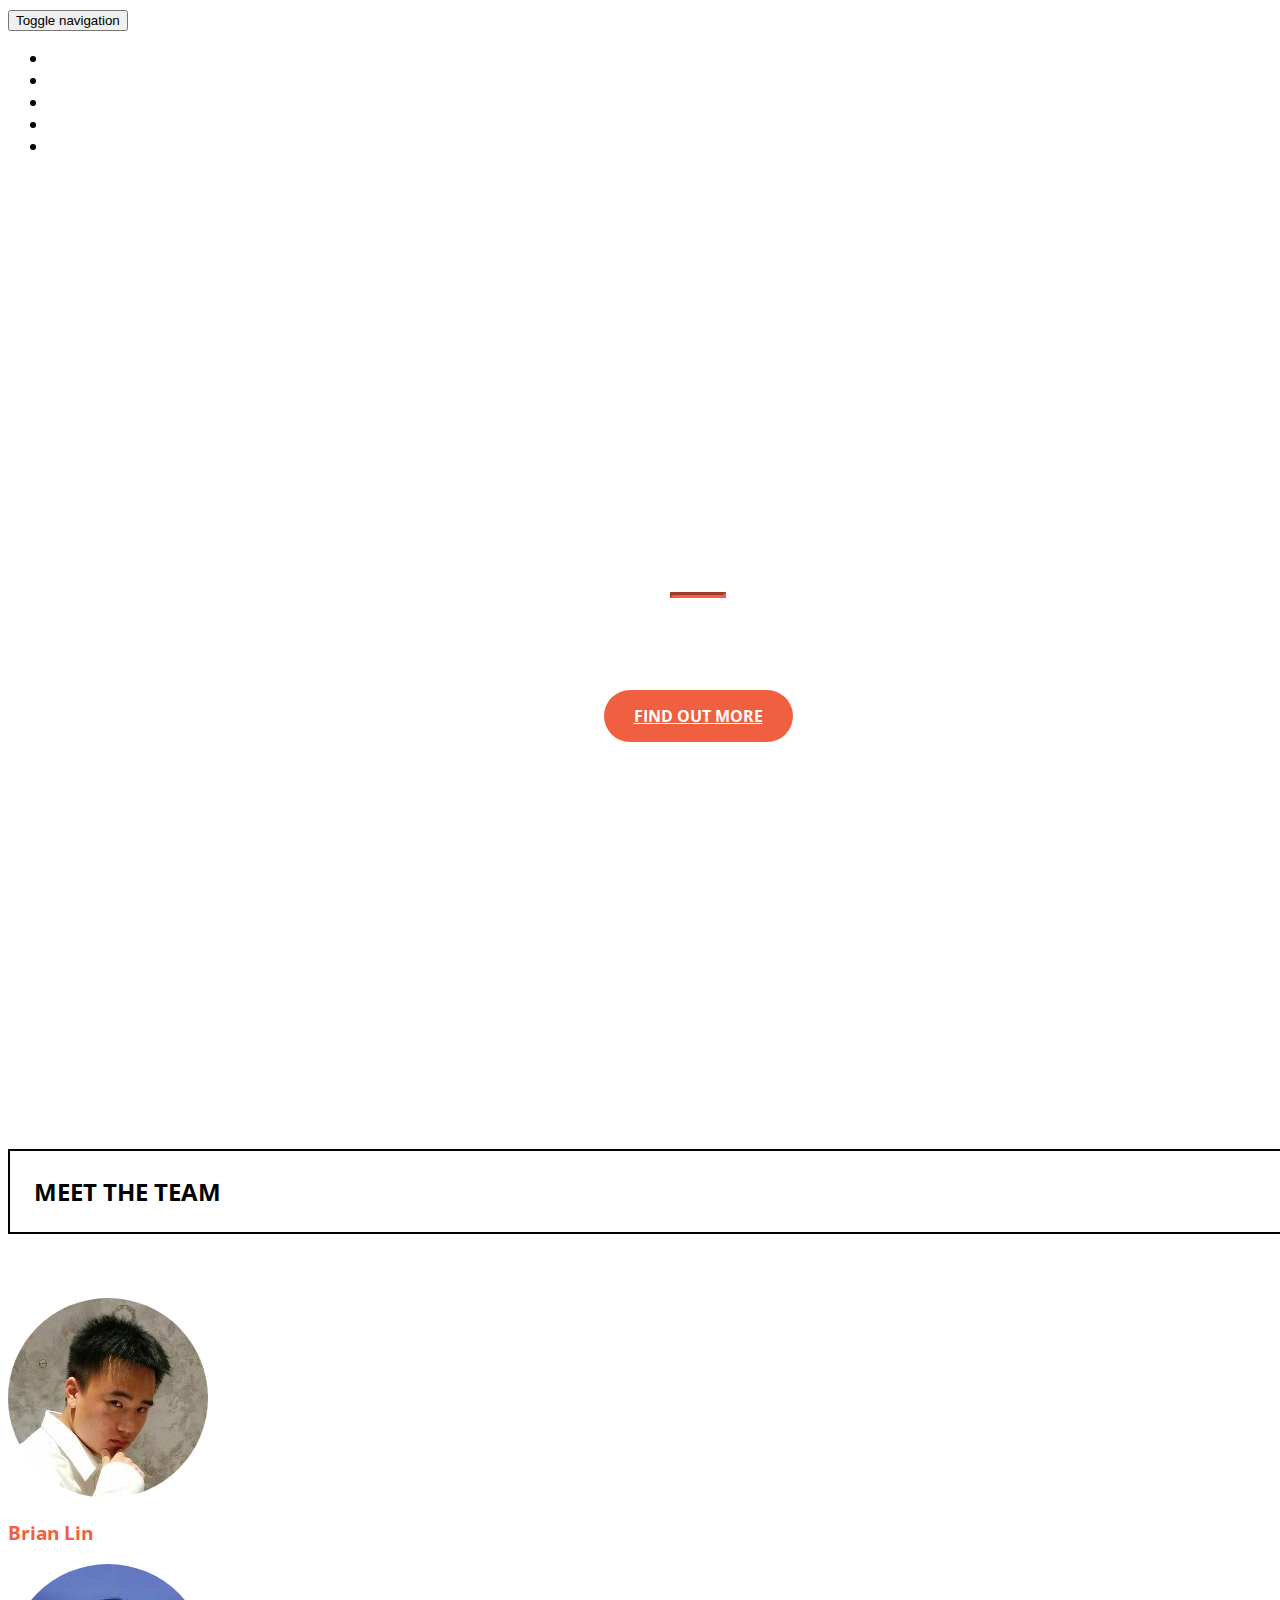
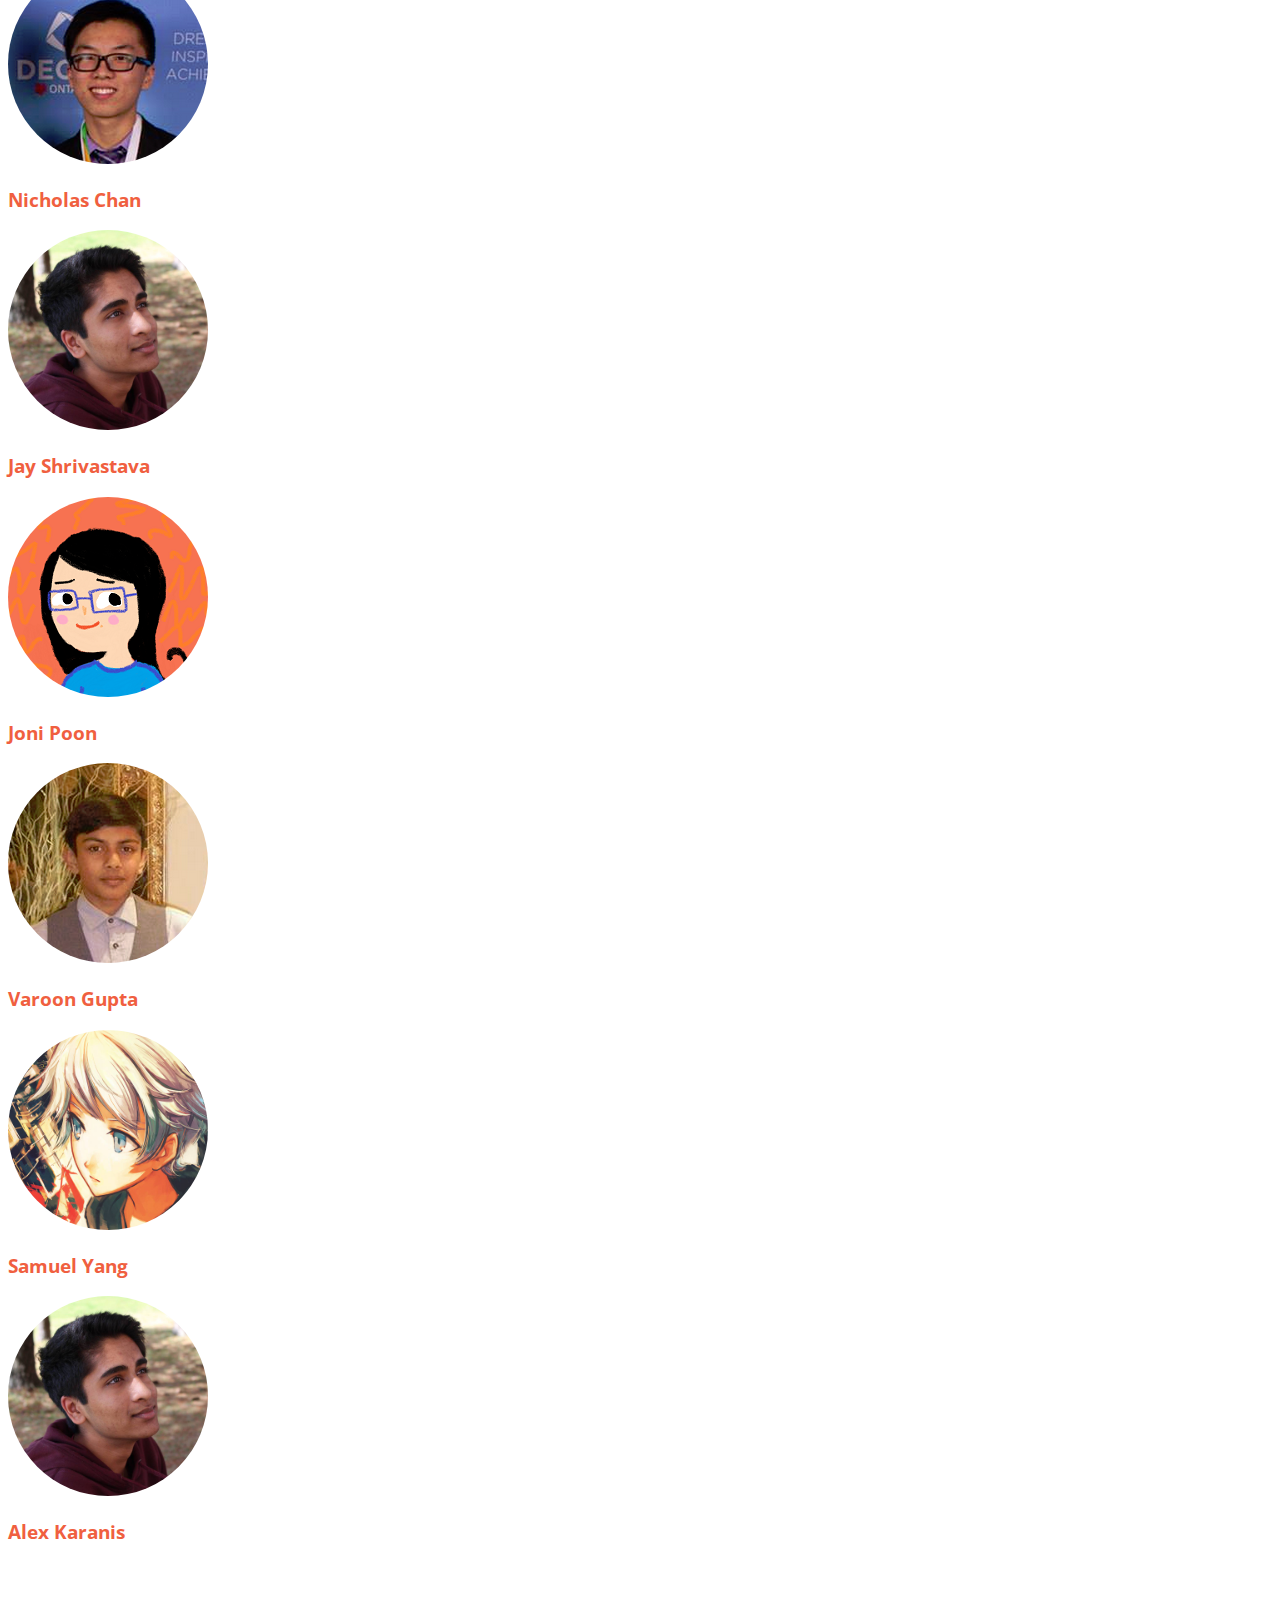
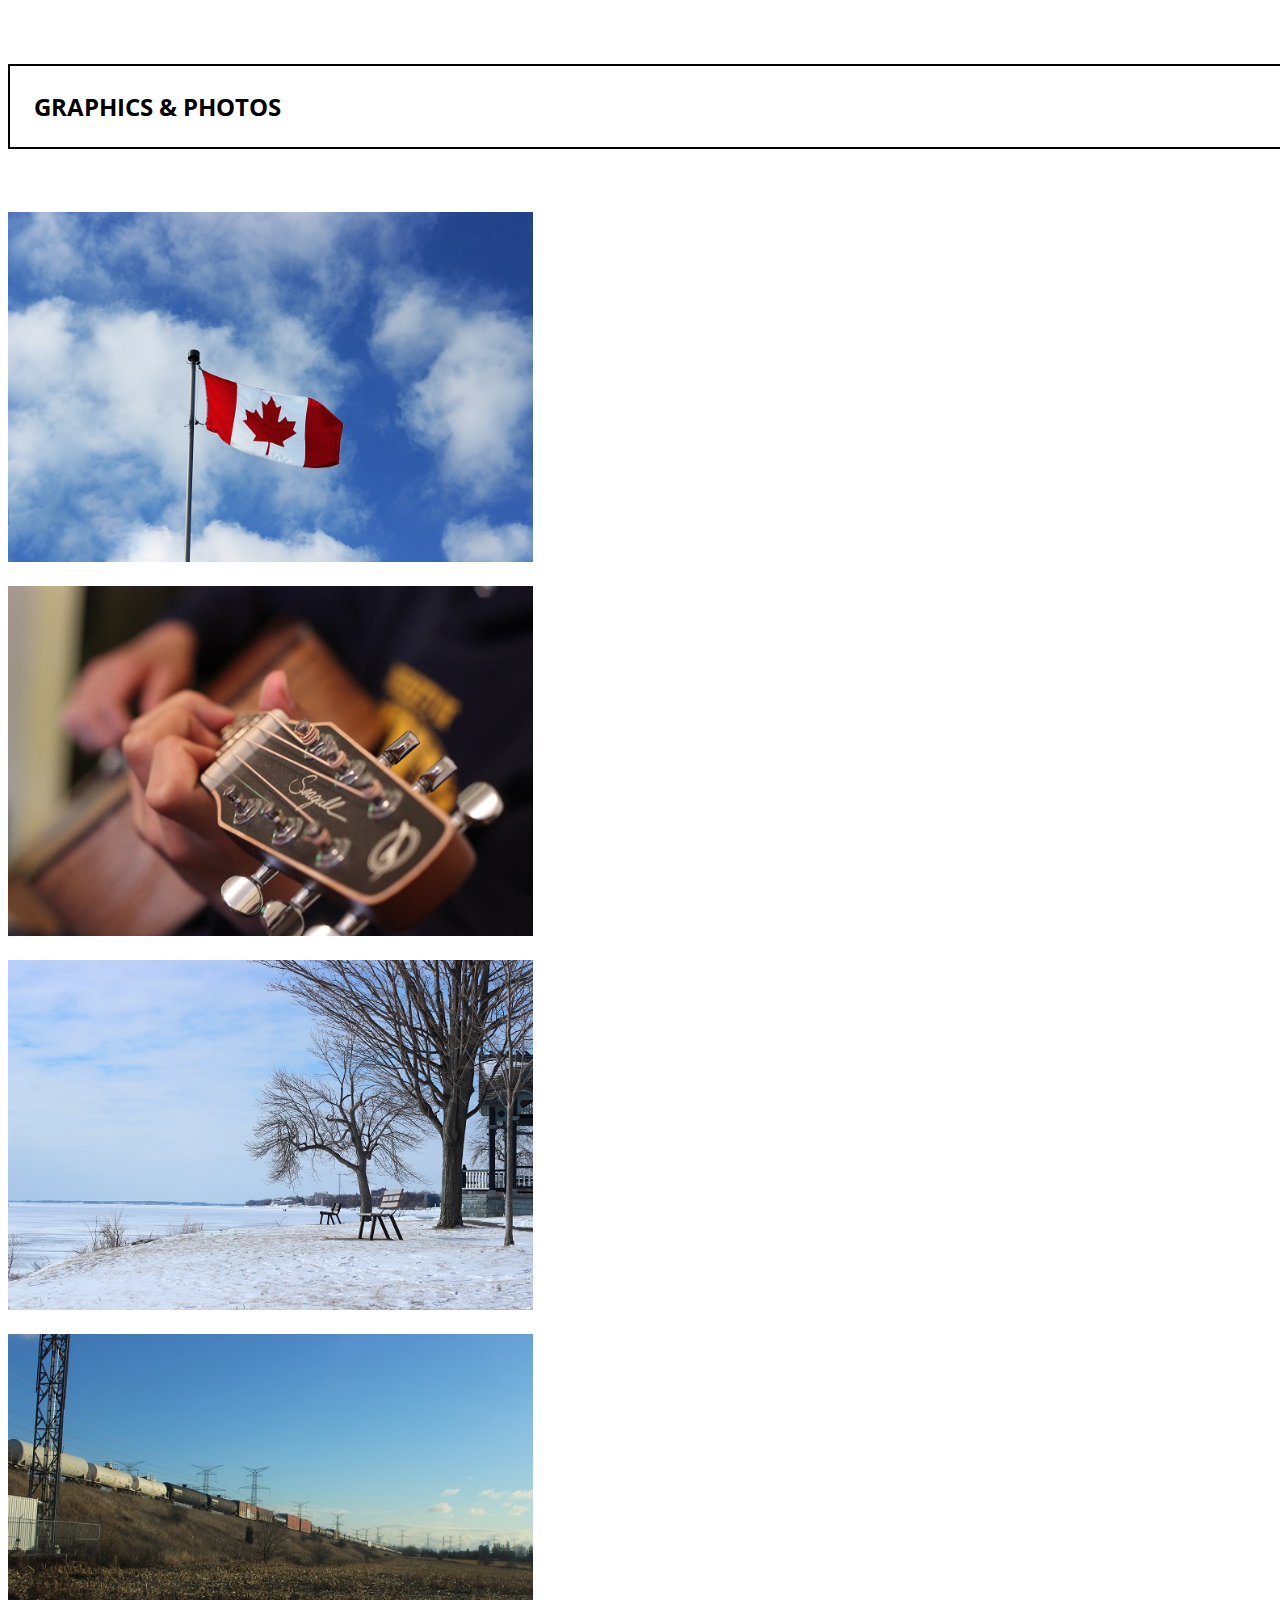
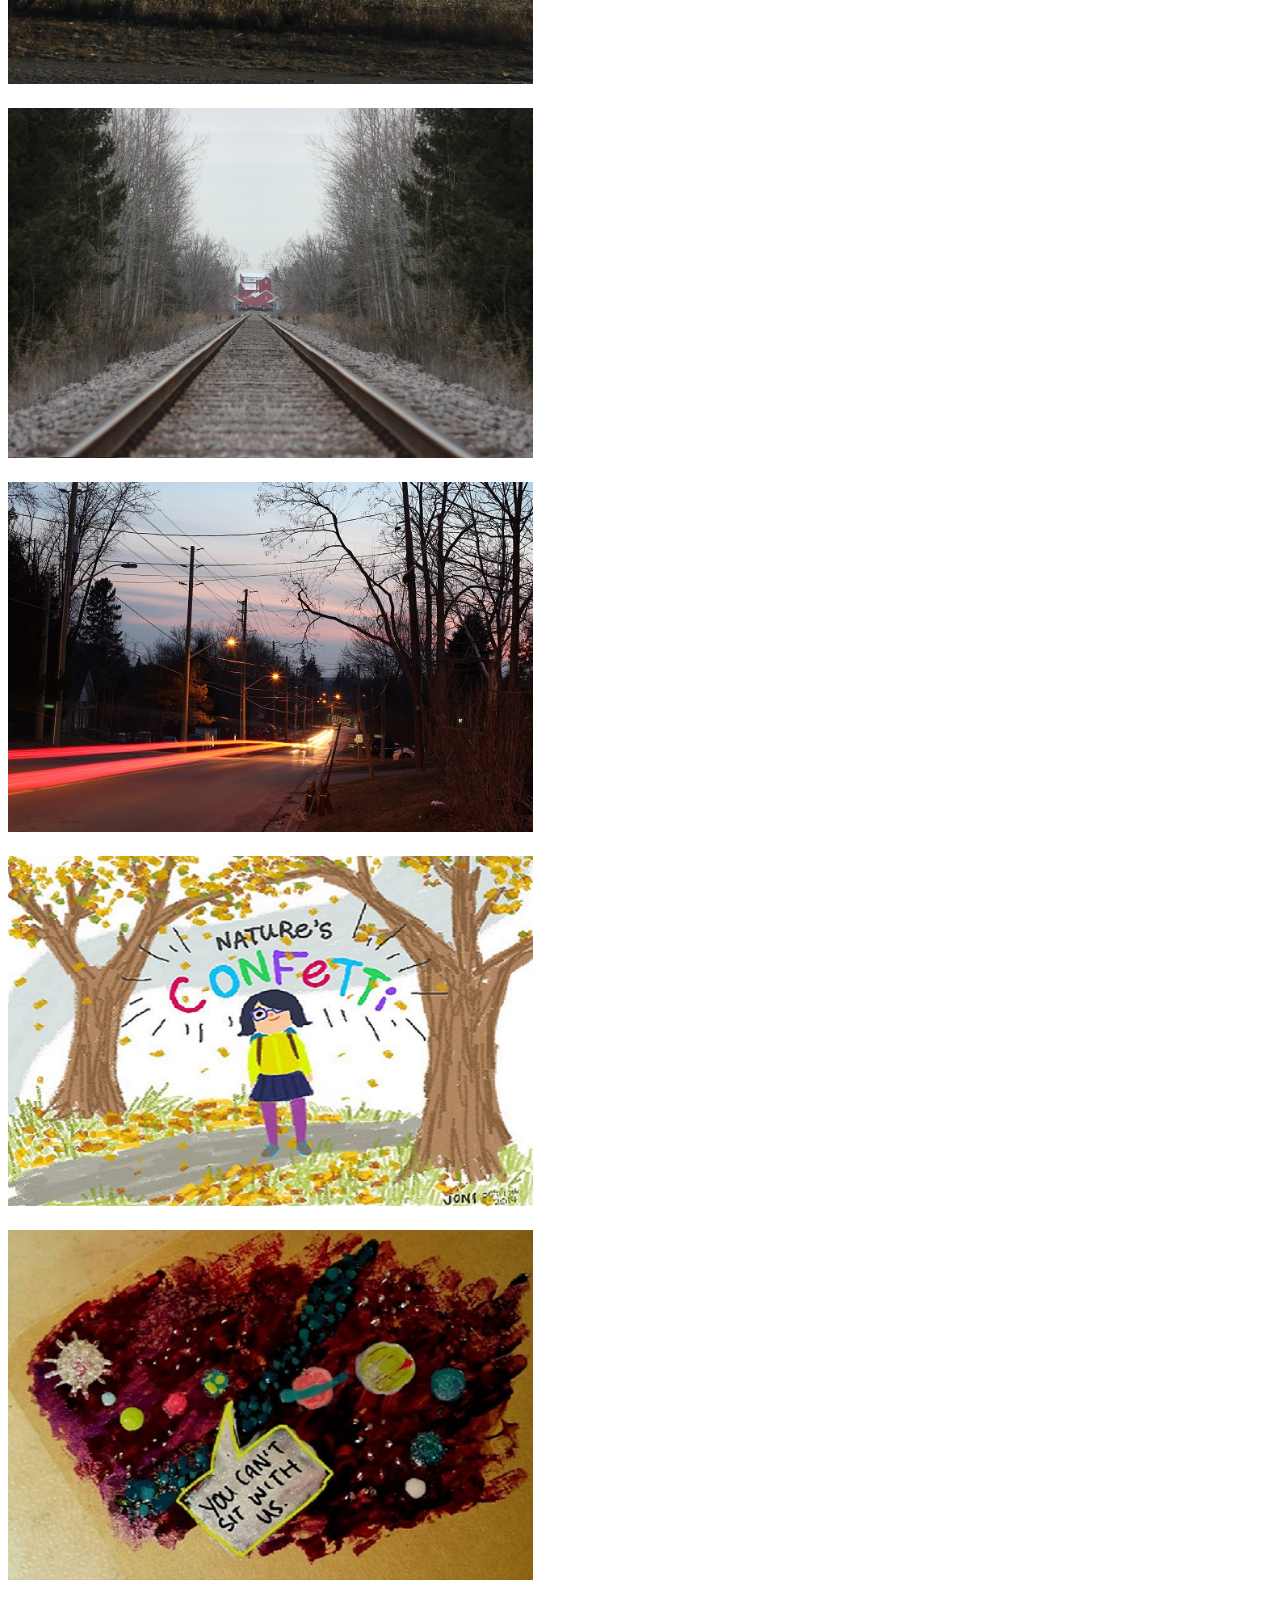
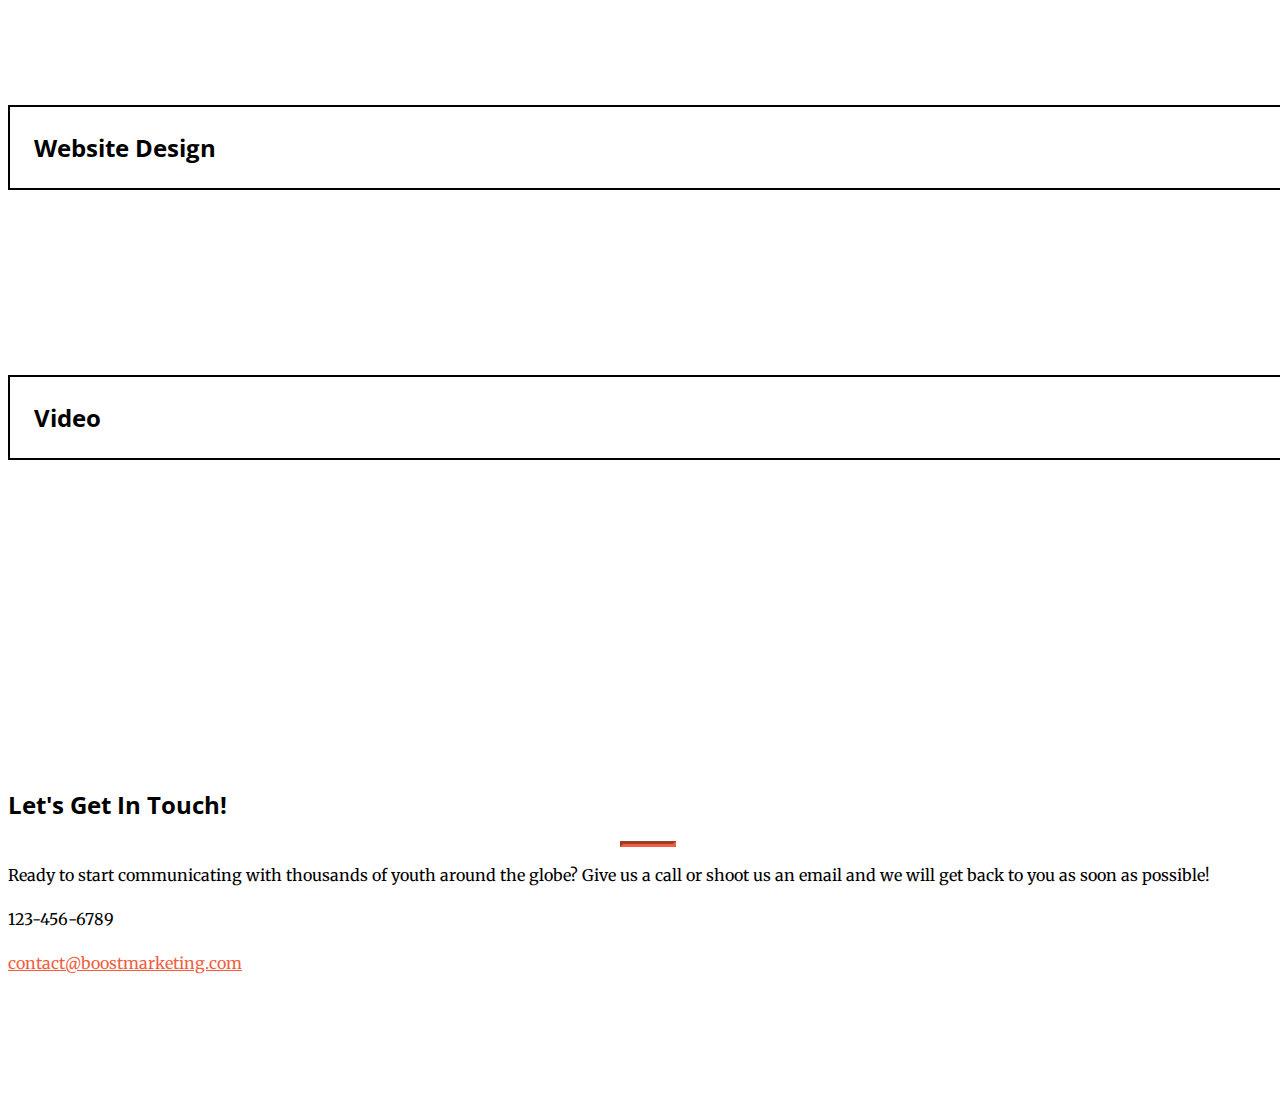
==== commit abca374b: "delete irrelevant" ====
--- a/gallery.html
+++ b/gallery.html
@@ -405,23 +405,6 @@
         </div>
     </section>
 
-    <!-- Project5K modal-->
-    <div class="modal fade" id="randommodal" tabindex="-1" role="dialog" aria-labelledby="randommodal" aria-hidden="true">
-        <div class="modal-dialog modal-lg">
-            <div class="modal-content">
-                <div class="modal-header">
-                    <button type="button" class="close" data-dismiss="modal" aria-label="Close"><span aria-hidden="true">&times;</span></button>
-                    <h4 class="modal-title" id="myModalLabel">foobar</h4>
-                </div>
-                <div class="modal-body">
-                ...
-                </div>
-                <div class="modal-footer">
-                    <button type="button" class="btn btn-default" data-dismiss="modal">Close</button>
-                </div>
-            </div>
-        </div>
-    </div>
 
     <section id="contact">
         <div class="container">
--- a/css/creative.css
+++ b/css/creative.css
@@ -484,5 +484,5 @@
 }
 
 body {
-    webkit-tap-highlight-color: #222;
+    -webkit-tap-highlight-color: #222;
 }--- a/css/nbstyles.css
+++ b/css/nbstyles.css
@@ -168,4 +168,54 @@
     max-width: 100%;
     max-height: 350px;
     margin-bottom:20px;
+}
+@media(max-width:768px){
+    .fdropdown{
+      display:none;
+    }
+    .dropdownlink{
+        display:none;
+    }
+    .dropdownfix{
+        display:none;
+    }
+    .mobilegallery{
+        color:#ccc;
+        margin-left:1em;
+    }
+}
+@media(min-width:768px){
+    .fdropdown{
+        position:fixed;
+        opacity:0;
+        padding-top:0px;
+        padding-left:15px;
+        -webkit-transition: all 0.7s;
+        -moz-transition: all 0.7s;
+        transition: all 0.7s;
+        height:50px;
+        width:115px;
+        z-index:10;
+        background-color:white;
+    }
+    .dropdownlink{
+        color:black;
+        font-family: 'Open Sans','Helvetica Neue',Arial,sans-serif;
+        text-transform: uppercase;
+        font-weight:bold;   
+    }
+    .dropdownfix{
+        font-size:13px;
+        position:fixed;
+        padding-top:16px;
+        top:0px;
+        z-index:9;
+        color:rgb(240, 95, 64);
+        transition:none;
+    }
+    .mobilegallery{
+        position:fixed;
+        top:0px;
+        display:none !important;
+    }
 }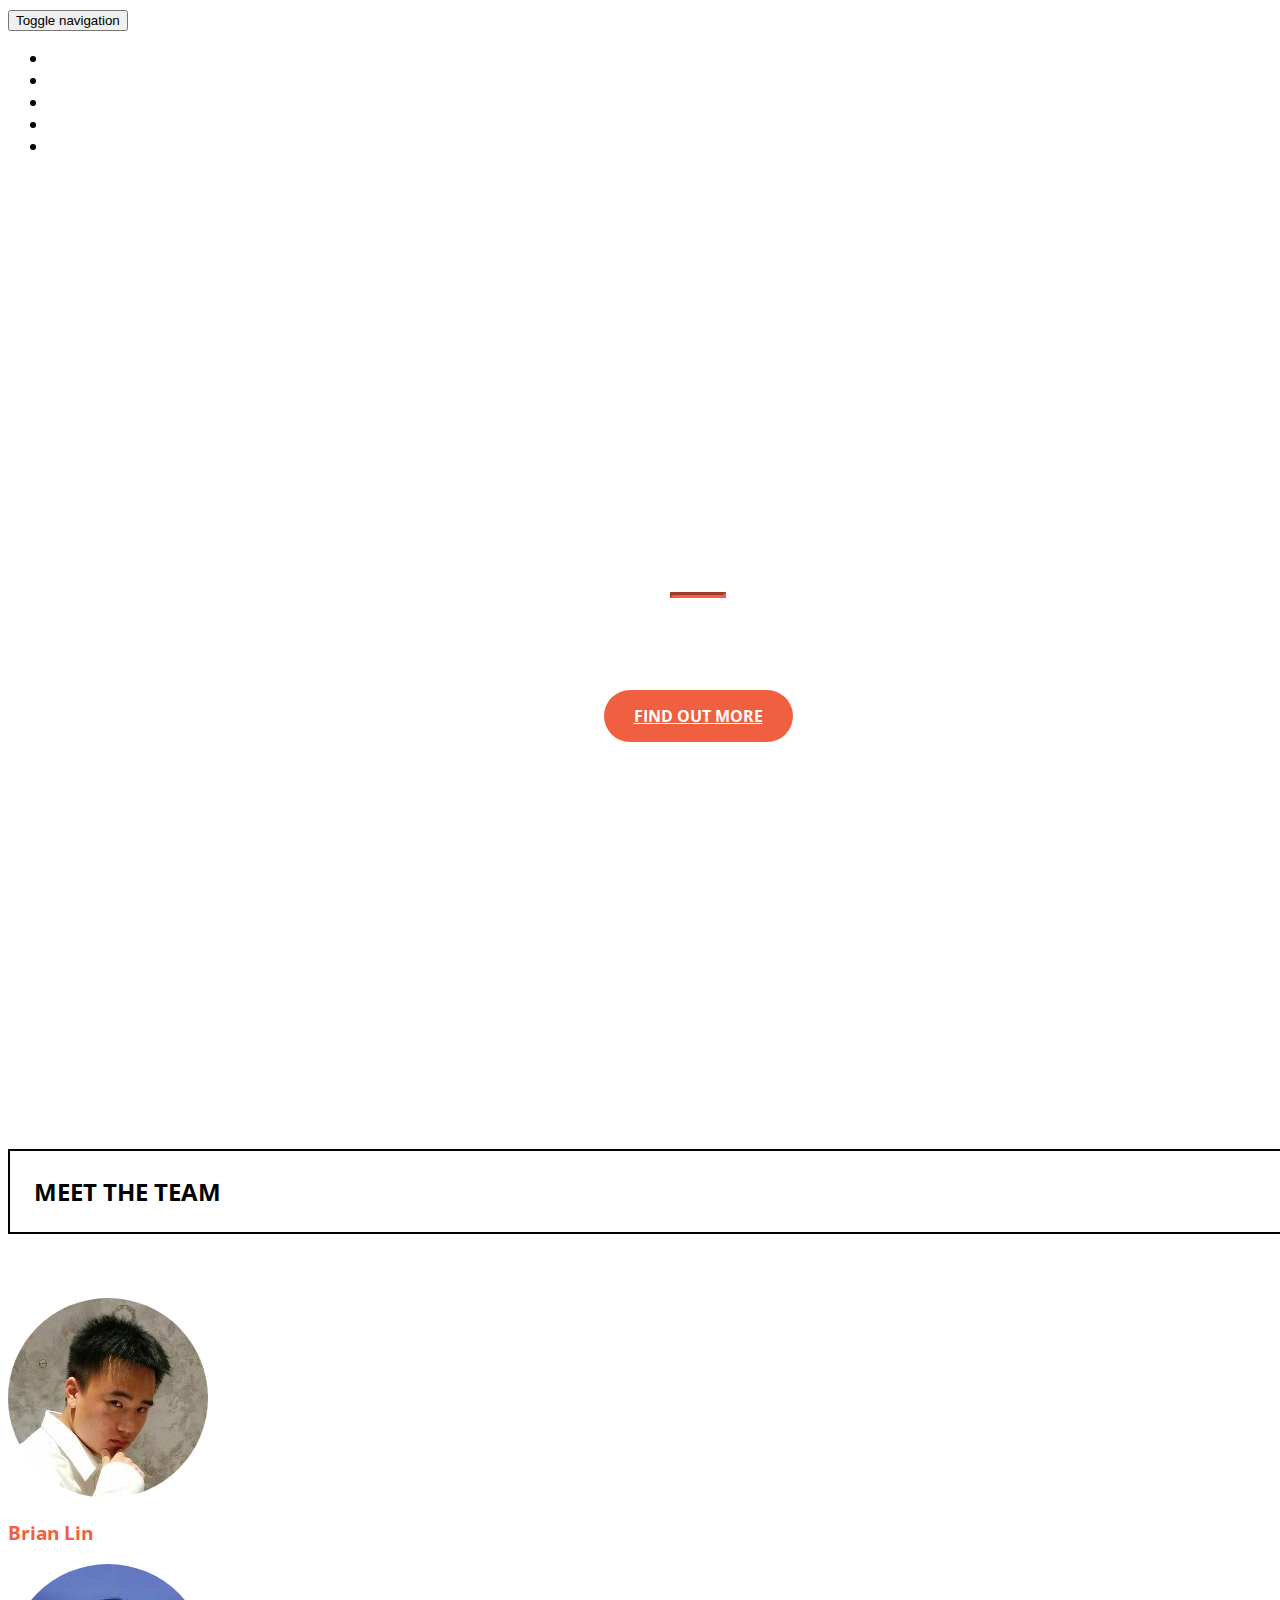
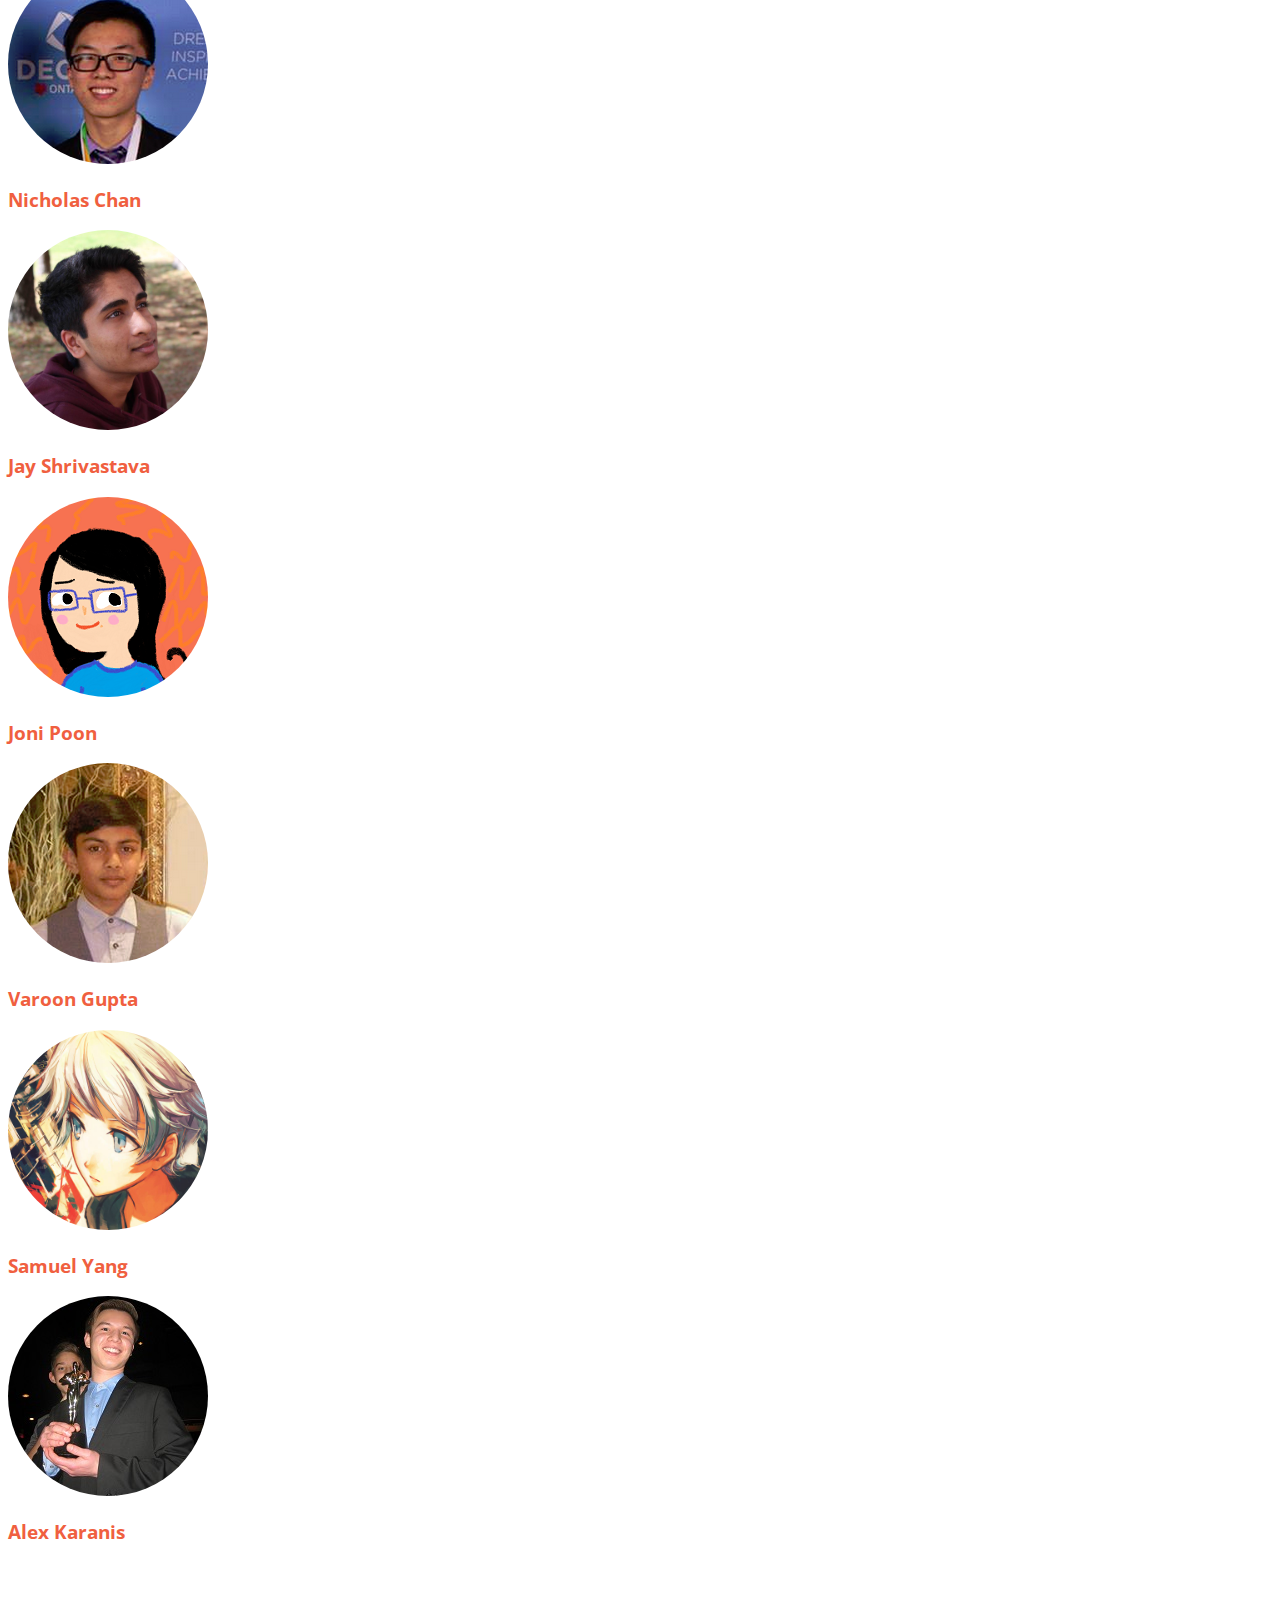
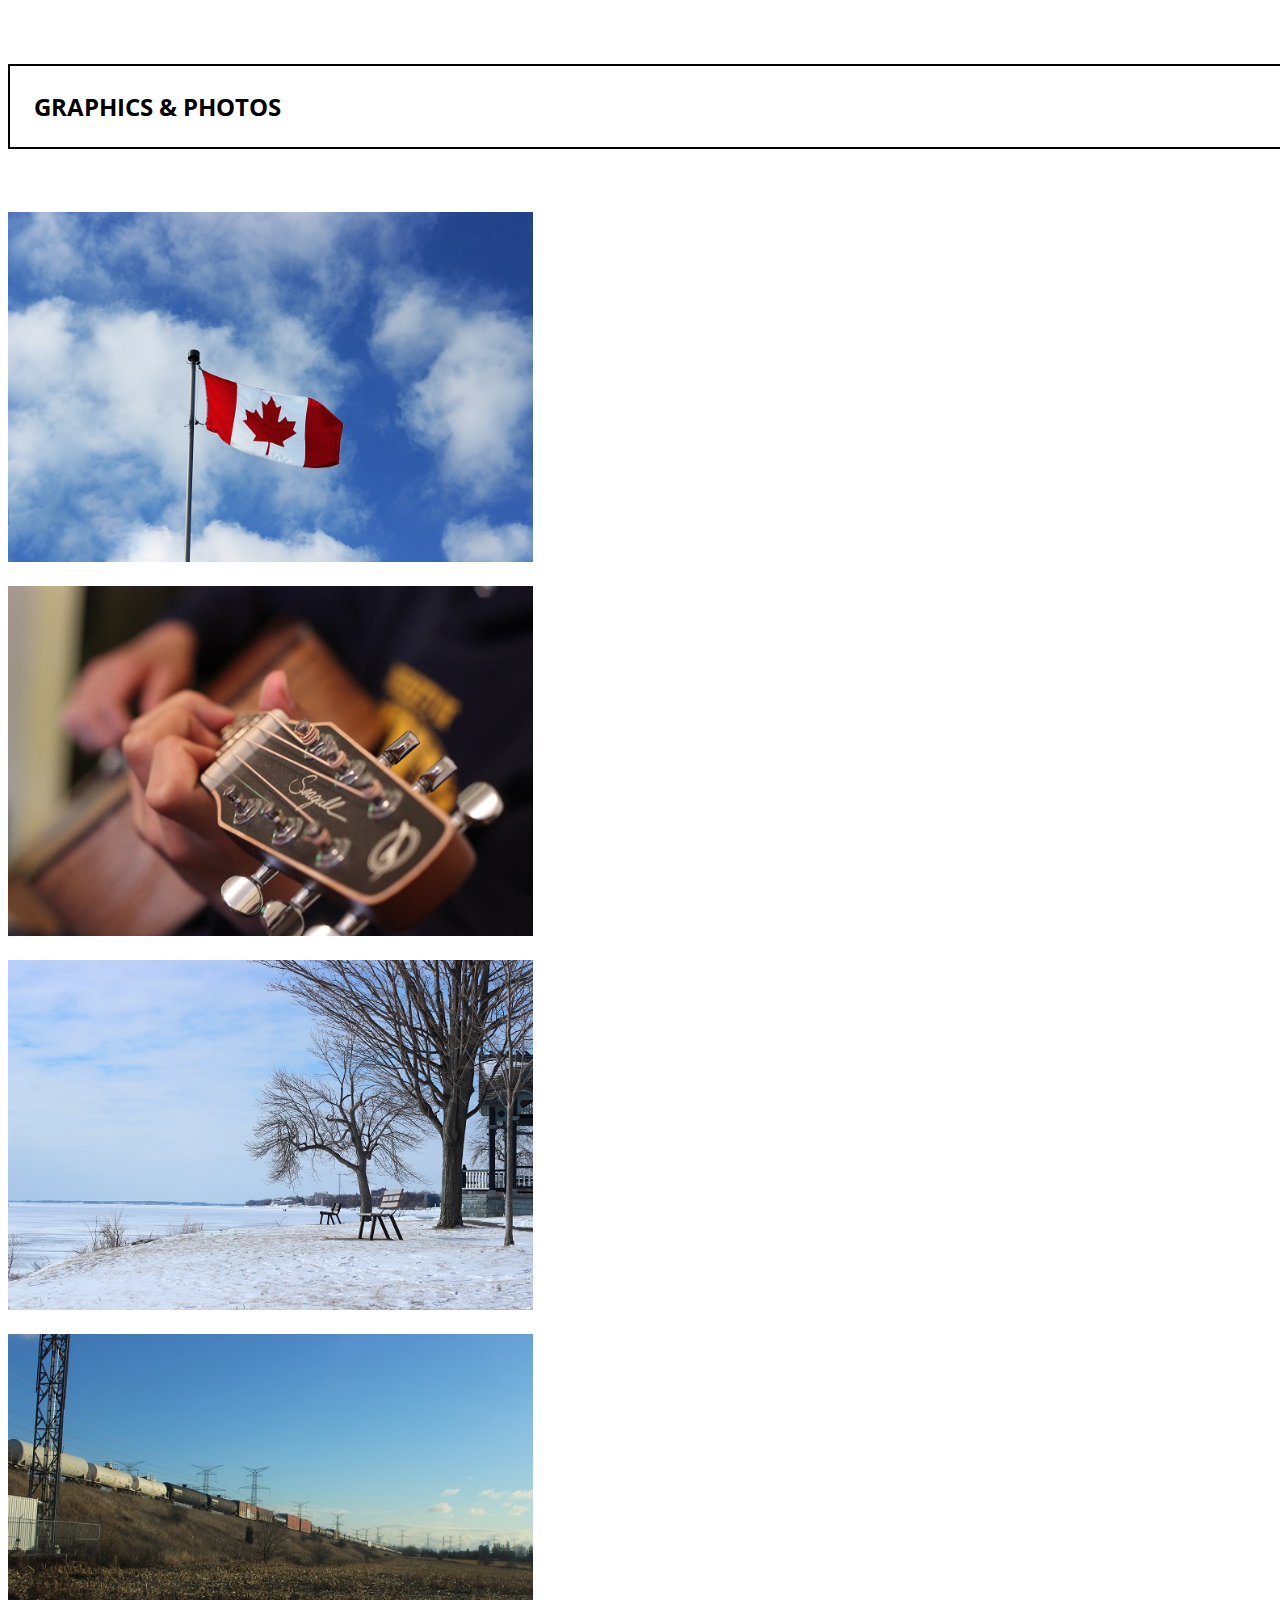
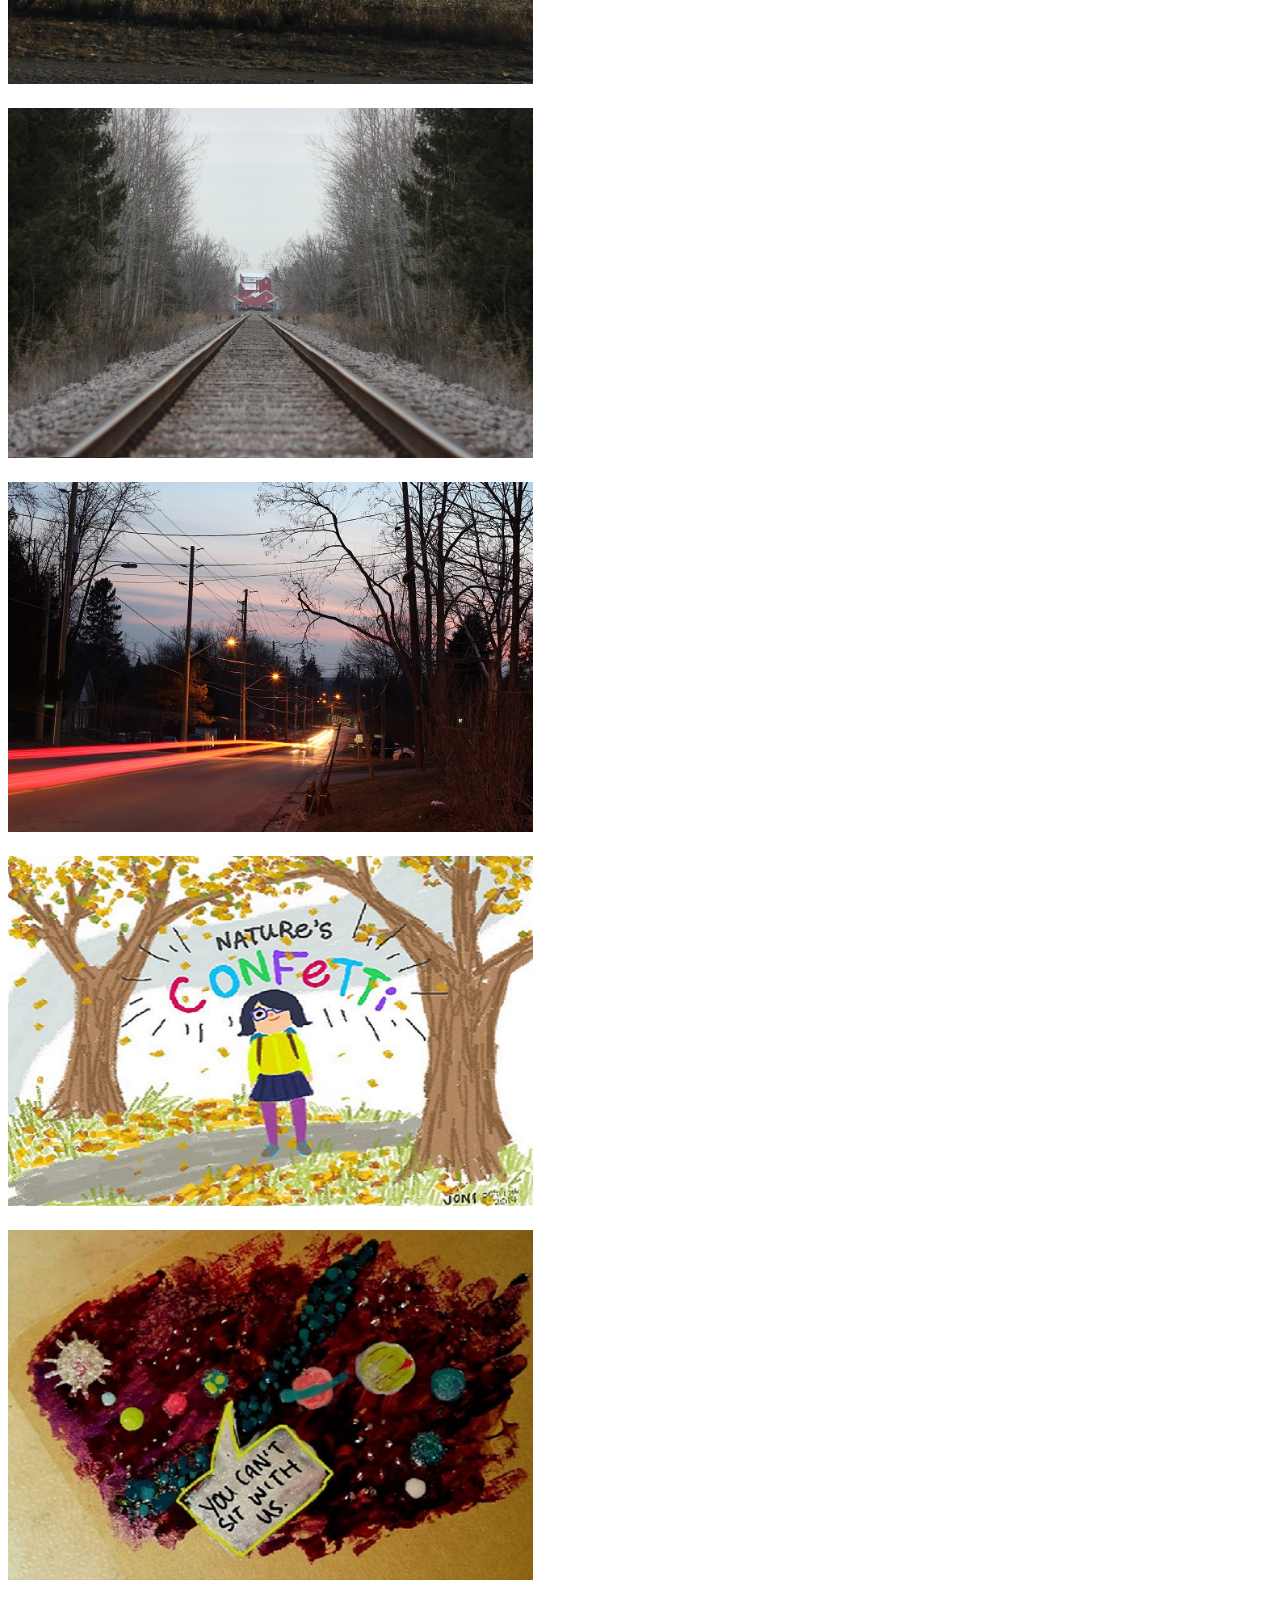
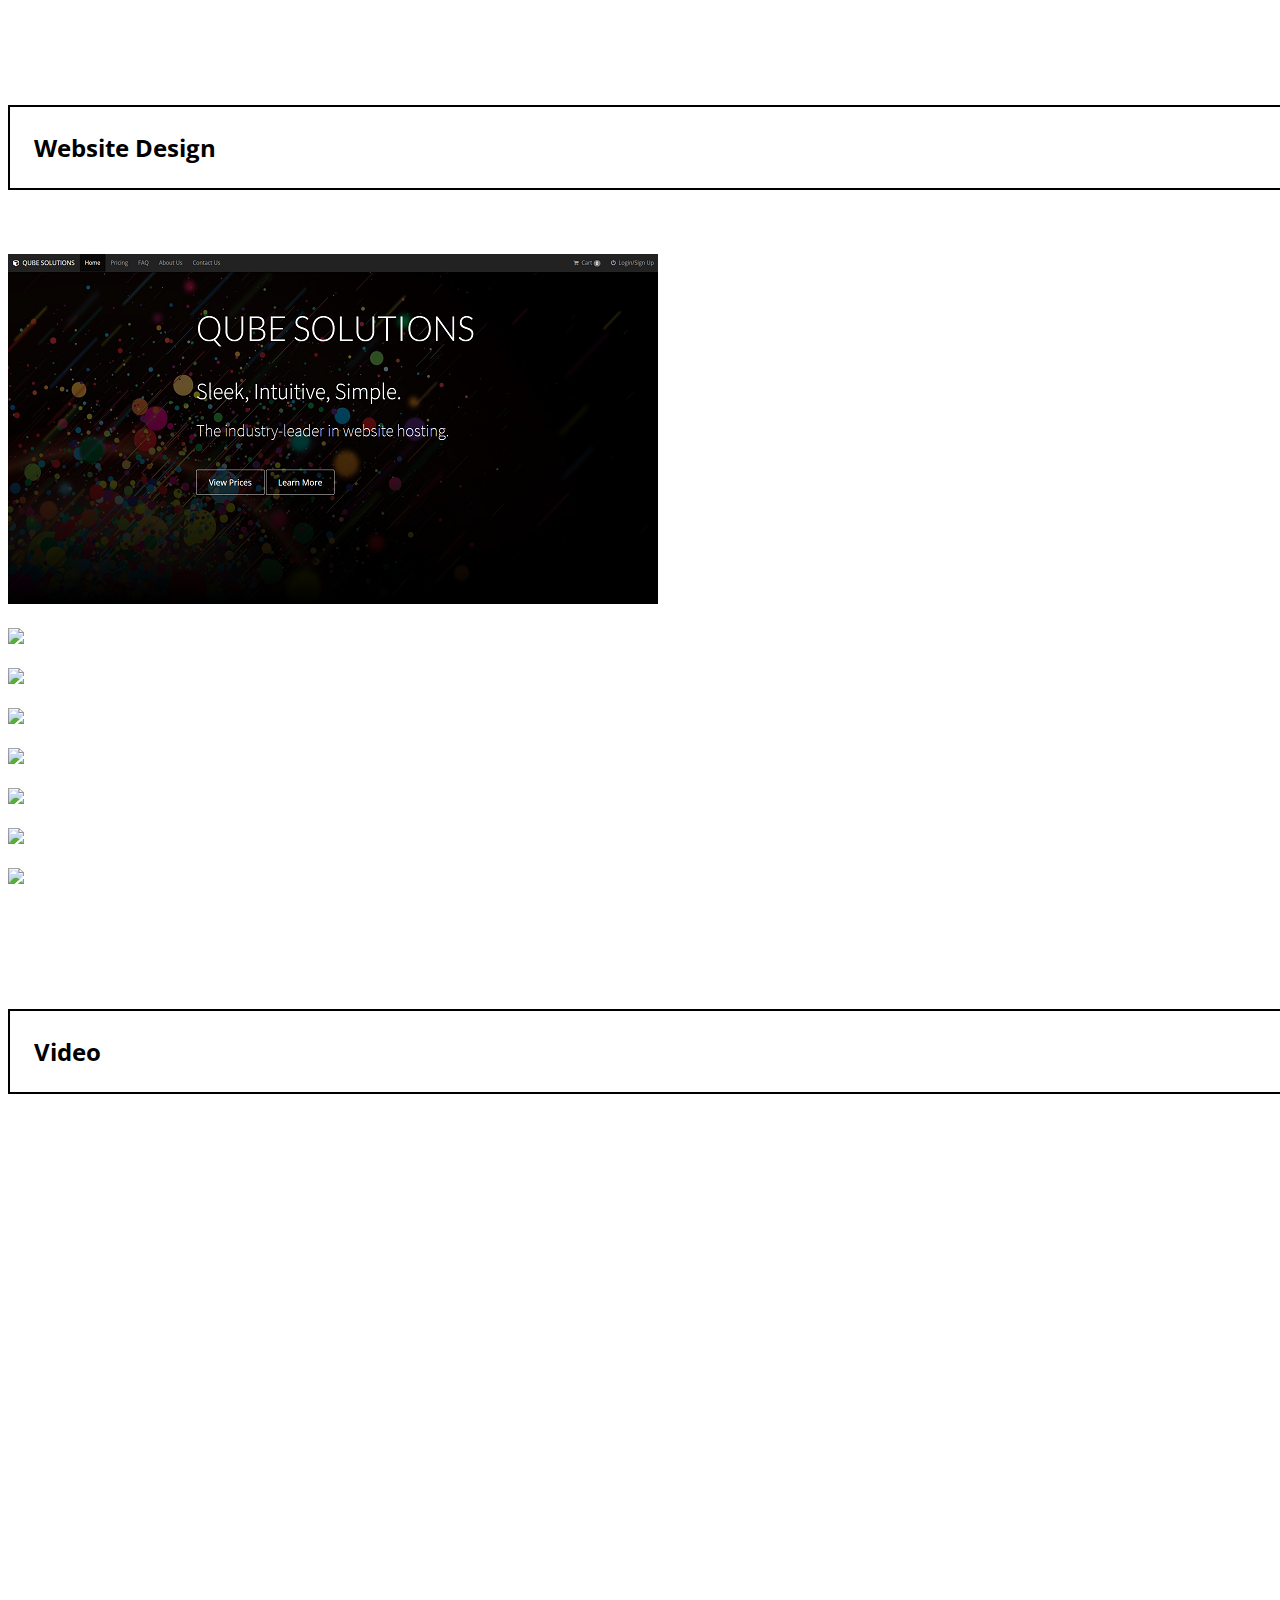
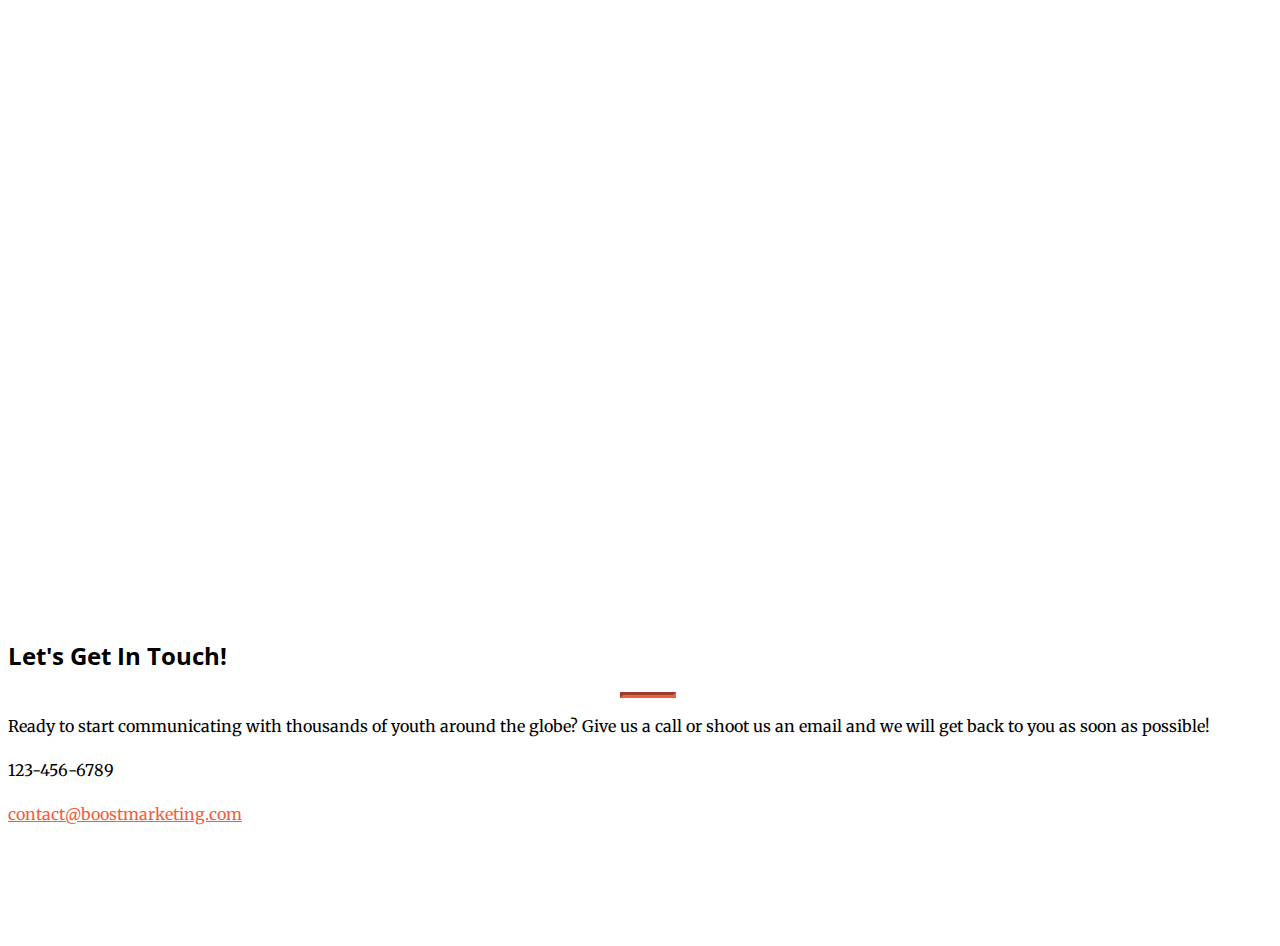
==== commit f59a07de: "am i done" ====
--- a/gallery.html
+++ b/gallery.html
@@ -190,7 +190,7 @@
                         <h3 class="nametag">Varoon Gupta</h3>          
                     </div>
                     <div class="col-lg-4 col-sm-6 col-xs-12 text-center">
-                    <a href="#" class="profile round">
+                    <a href="http://optykan.github.io/" target="_blank" class="profile round">
                         <img src="img/profiles/sam.jpg" class="img-responsive round" alt="">
                         <div class="portfolio-box-caption">
                             <div class="portfolio-box-caption-content">
@@ -208,7 +208,7 @@
 
                     <div class="col-lg-4 col-lg-offset-4 col-sm-6 col-xs-12 text-center">
                     <a href="#" class="profile round">
-                        <img src="img/profiles/jay-shriv.jpg" class="img-responsive round" alt="">
+                        <img src="img/profiles/alex.jpg" class="img-responsive round" alt="">
                         <div class="portfolio-box-caption">
                             <div class="portfolio-box-caption-content">
                                 <div class="project-category text-faded">
@@ -226,13 +226,13 @@
     </section>
 
     <section class="bg-highlight" id="graphics">
-        <div class="container">
+        <div class="containe-fluid">
             <div class="row">
                 <div class="col-lg-8 col-lg-offset-2 text-center">
                     <h2 class="section-heading box">GRAPHICS & PHOTOS</h2>
                 </div>
 
-                <div class="container">
+            <div class="container-fluid">
                 <div class="row">
                     <div class="col-md-3 col-sm-4 col-xs-6"><img class="img-responsive gallery" src="img/portfolio/varoon/Flag.jpg" /></div>
                     
@@ -254,156 +254,63 @@
         </div>
     </section>
     <section class="bg-highlight" id="websites">
-        <div class="container">
+        <div class="container-fluid">
             <div class="row">
                 <div class="col-lg-8 col-lg-offset-2 text-center">
                     <h2 class="section-heading box">Website Design</h2>
                 </div>
 
-                <div class="row no-gutter">
-
-                <div class="col-lg-4 col-lg-offset-2 col-sm-6">
-                    <a href="#" class="portfolio-box">
-                        <img src="img/portfolio/2.jpg" class="img-responsive" alt="">
-                        <div class="portfolio-box-caption">
-                            <div class="portfolio-box-caption-content">
-                                <div class="project-category text-faded">
-                                    Category
-                                </div>
-                                <div class="project-name">
-                                    Project Name
-                                </div>
-                            </div>
-                        </div>
-                    </a>
-                </div>
+                <div class="container-fluid">
+                <div class="row">
+                    <div class="col-md-3 col-sm-4 col-xs-6"><img class="img-responsive gallery" src="img/portfolio/websites/samProfile.PNG" /></div>
+                    
+                    <div class="col-md-3 col-sm-4 col-xs-6"><img class="img-responsive gallery" src="img/portfolio/websites/aboutWeb.PNG" /></div>
+                    <div class="col-md-3 col-sm-4 col-xs-6"><img class="img-responsive gallery" src="img/portfolio/websites/pricingWeb.PNG" /></div>
+                    
+                    <div class="col-md-3 col-sm-4 col-xs-6"><img class="img-responsive gallery" src="img/portfolio/websites/signWeb.PNG" /></div>
+
+                    <div class="col-md-3 col-sm-4 col-xs-6"><img class="img-responsive gallery" src="img/portfolio/websites/resources.PNG" /></div>
+                    
+                    <div class="col-md-3 col-sm-4 col-xs-6"><img class="img-responsive gallery" src="img/portfolio/websites/courses.PNG" /></div>
+                    
+                    <div class="col-md-3 col-sm-4 col-xs-6"><img class="img-responsive gallery" src="img/portfolio/websites/gr12.PNG" /></div>
+
+                    <div class="col-md-3 col-sm-4 col-xs-6"><img class="img-responsive gallery" src="img/portfolio/websites/comsci.PNG" /></div>
+                </div>
+            </div>
+
             </div>
         </div>
     </section>
 <section class="bg-highlight" id="video">
-        <div class="container">
+        <div class="container-fluid">
             <div class="row">
                 <div class="col-lg-8 col-lg-offset-2 text-center">
                     <h2 class="section-heading box">Video</h2>
                 </div>
-
-                <div class="row no-gutter">
-
-                <div class="col-lg-4 col-lg-offset-2 col-sm-6">
-                    <a href="#" class="portfolio-box">
-                        <img src="img/portfolio/2.jpg" class="img-responsive" alt="">
-                        <div class="portfolio-box-caption">
-                            <div class="portfolio-box-caption-content">
-                                <div class="project-category text-faded">
-                                    Category
-                                </div>
-                                <div class="project-name">
-                                    Project Name
-                                </div>
-                            </div>
-                        </div>
-                    </a>
-                </div>
-            </div>
-        </div>
-    </section>
-
-    <section class="no-padding" id="freelancers">
-        <div class="container-fluid">
+            </div>
             <div class="row no-gutter">
-                <div class="col-lg-4 col-sm-6">
-                    <a href="#" class="portfolio-box" data-toggle="modal" data-target="#randommodal">
-                        <img src="img/portfolio/7.jpg" class="img-responsive" alt="">
-                        <div class="portfolio-box-caption">
-                            <div class="portfolio-box-caption-content">
-                                <div class="project-category text-faded">
-                                    Foo
-                                </div>
-                                <div class="project-name">
-                                    Bar
-                                </div>
-                            </div>
-                        </div>
-                    </a>
-                </div>
-                <div class="col-lg-4 col-sm-6">
-                    <a href="#" class="portfolio-box">
-                        <img src="img/portfolio/7.jpg" class="img-responsive" alt="">
-                        <div class="portfolio-box-caption">
-                            <div class="portfolio-box-caption-content">
-                                <div class="project-category text-faded">
-                                    Category
-                                </div>
-                                <div class="project-name">
-                                    Project Name
-                                </div>
-                            </div>
-                        </div>
-                    </a>
-                </div>
-                <div class="col-lg-4 col-sm-6">
-                    <a href="#" class="portfolio-box">
-                        <img src="img/portfolio/3.jpg" class="img-responsive" alt="">
-                        <div class="portfolio-box-caption">
-                            <div class="portfolio-box-caption-content">
-                                <div class="project-category text-faded">
-                                    Category
-                                </div>
-                                <div class="project-name">
-                                    Project Name
-                                </div>
-                            </div>
-                        </div>
-                    </a>
-                </div>
-                <div class="col-lg-4 col-sm-6">
-                    <a href="#" class="portfolio-box">
-                        <img src="img/portfolio/4.jpg" class="img-responsive" alt="">
-                        <div class="portfolio-box-caption">
-                            <div class="portfolio-box-caption-content">
-                                <div class="project-category text-faded">
-                                    Category
-                                </div>
-                                <div class="project-name">
-                                    Project Name
-                                </div>
-                            </div>
-                        </div>
-                    </a>
-                </div>
-                <div class="col-lg-4 col-sm-6">
-                    <a href="#" class="portfolio-box">
-                        <img src="img/portfolio/5.jpg" class="img-responsive" alt="">
-                        <div class="portfolio-box-caption">
-                            <div class="portfolio-box-caption-content">
-                                <div class="project-category text-faded">
-                                    Category
-                                </div>
-                                <div class="project-name">
-                                    Project Name
-                                </div>
-                            </div>
-                        </div>
-                    </a>
-                </div>
-                <div class="col-lg-4 col-sm-6">
-                    <a href="#" class="portfolio-box">
-                        <img src="img/portfolio/6.jpg" class="img-responsive" alt="">
-                        <div class="portfolio-box-caption">
-                            <div class="portfolio-box-caption-content">
-                                <div class="project-category text-faded">
-                                    Category
-                                </div>
-                                <div class="project-name">
-                                    Project Name
-                                </div>
-                            </div>
-                        </div>
-                    </a>
-                </div>
-            </div>
-        </div>
-    </section>
+
+                <div class="col-lg-4 col-sm-6 col-xs-12">
+                        <div class="embed-responsive embed-responsive-4by3">
+                             <iframe width="560" height="315" src="https://www.youtube.com/embed/UTQOhJfVk2U" frameborder="0" allowfullscreen></iframe>
+                        </div>
+                </div>
+                <div class="col-lg-4 col-sm-6 col-xs-12">
+                        <div class="embed-responsive embed-responsive-4by3">
+                             <iframe width="560" height="315" src="https://www.youtube.com/embed/-p5seF_XeqY?list=UUmhZsrH1Rc9WVS9PdIgKrMg" frameborder="0" allowfullscreen></iframe>
+                        </div>
+                </div>
+                <div class="col-lg-4 col-sm-6 col-xs-12">
+                        <div class="embed-responsive embed-responsive-4by3">
+                             <iframe width="560" height="315" src="https://www.youtube.com/embed/hhY3smjS5VA" frameborder="0" allowfullscreen></iframe>
+                        </div>
+                </div>
+
+            </div>
+
+    </section>
+
 
 
     <section id="contact">
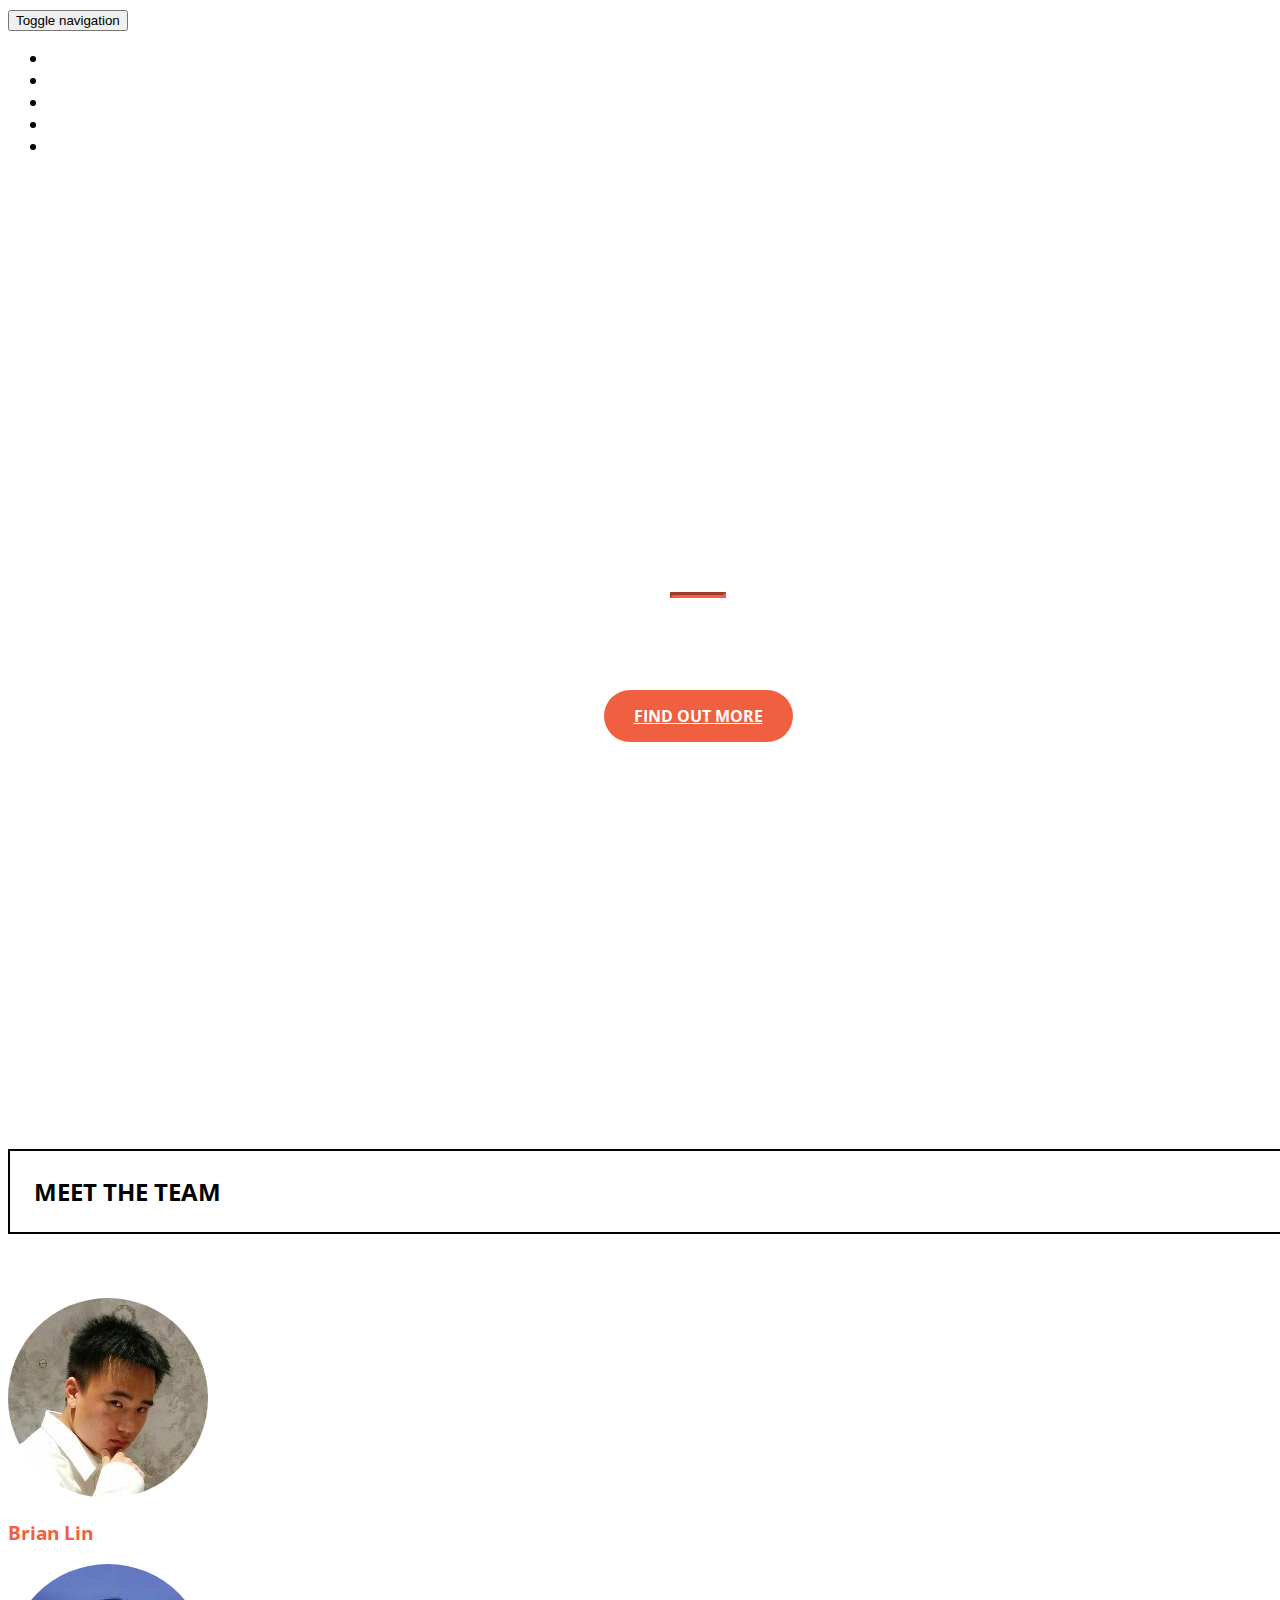
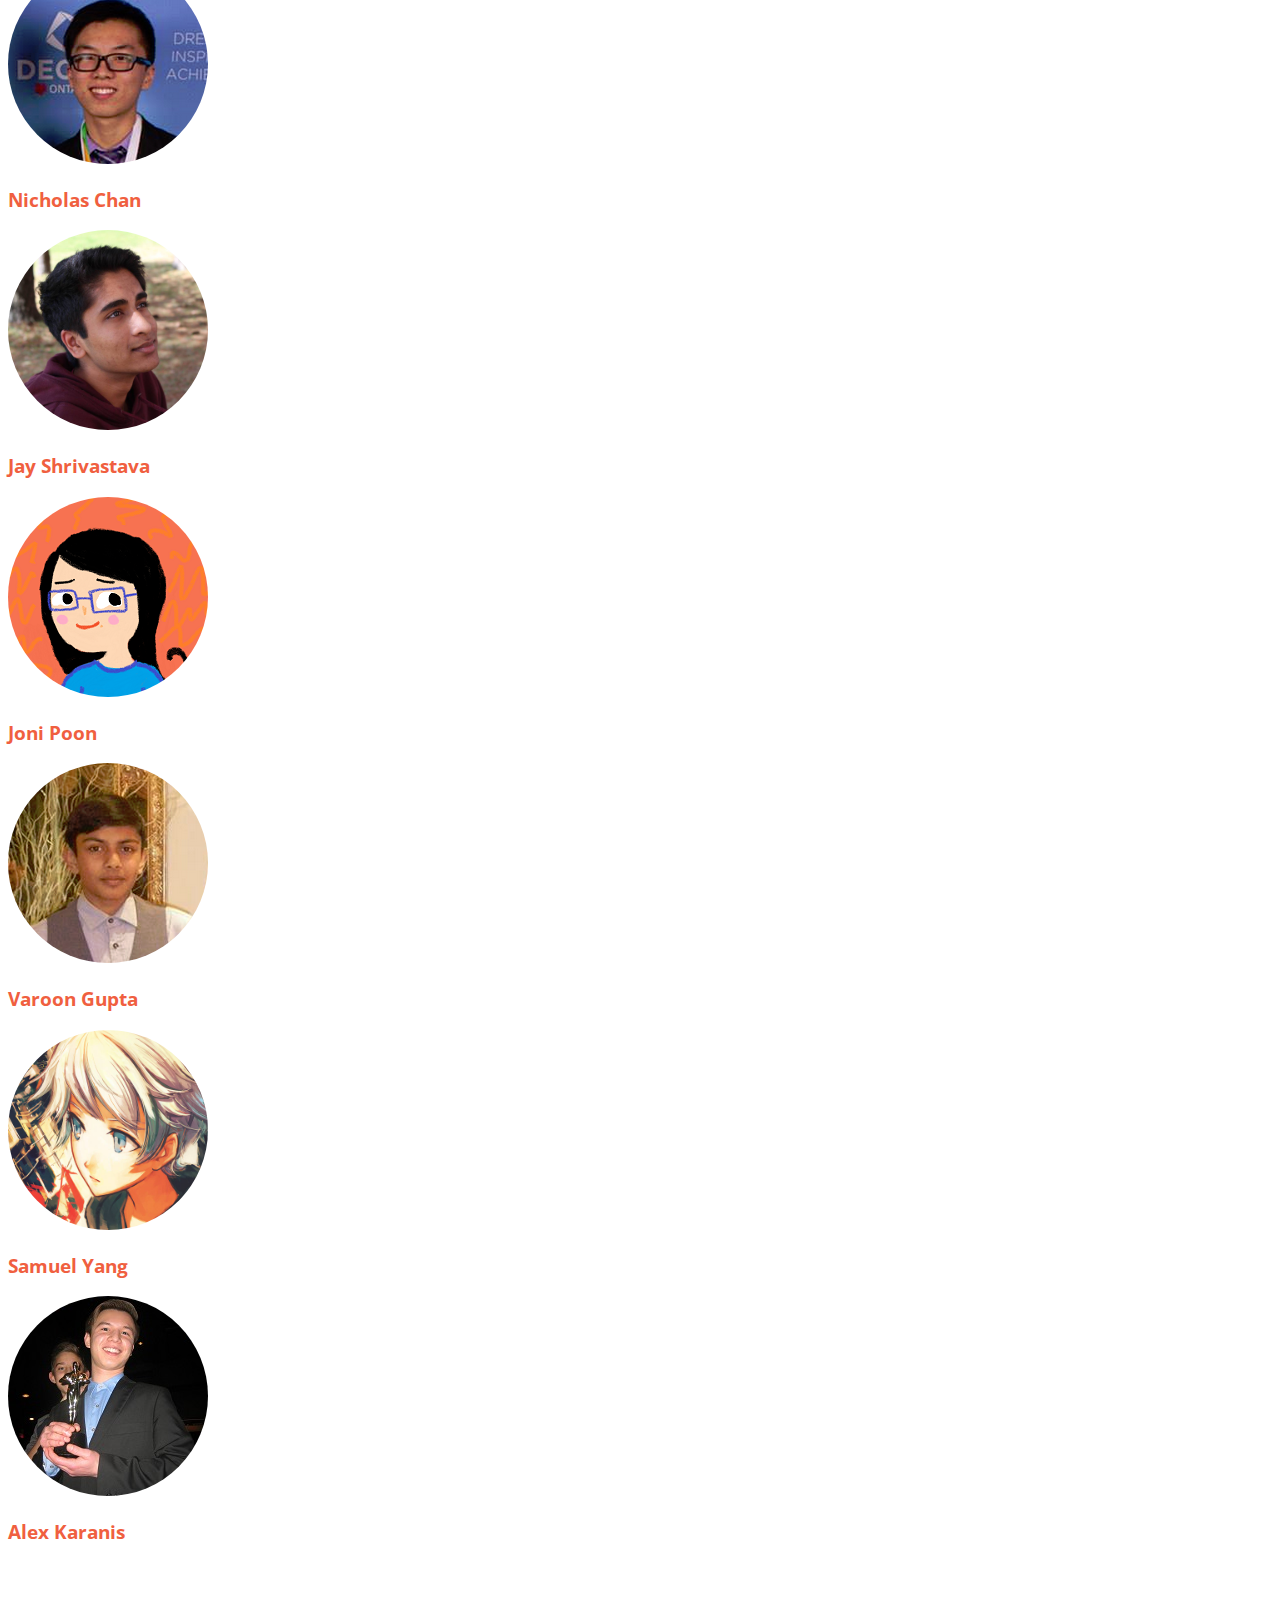
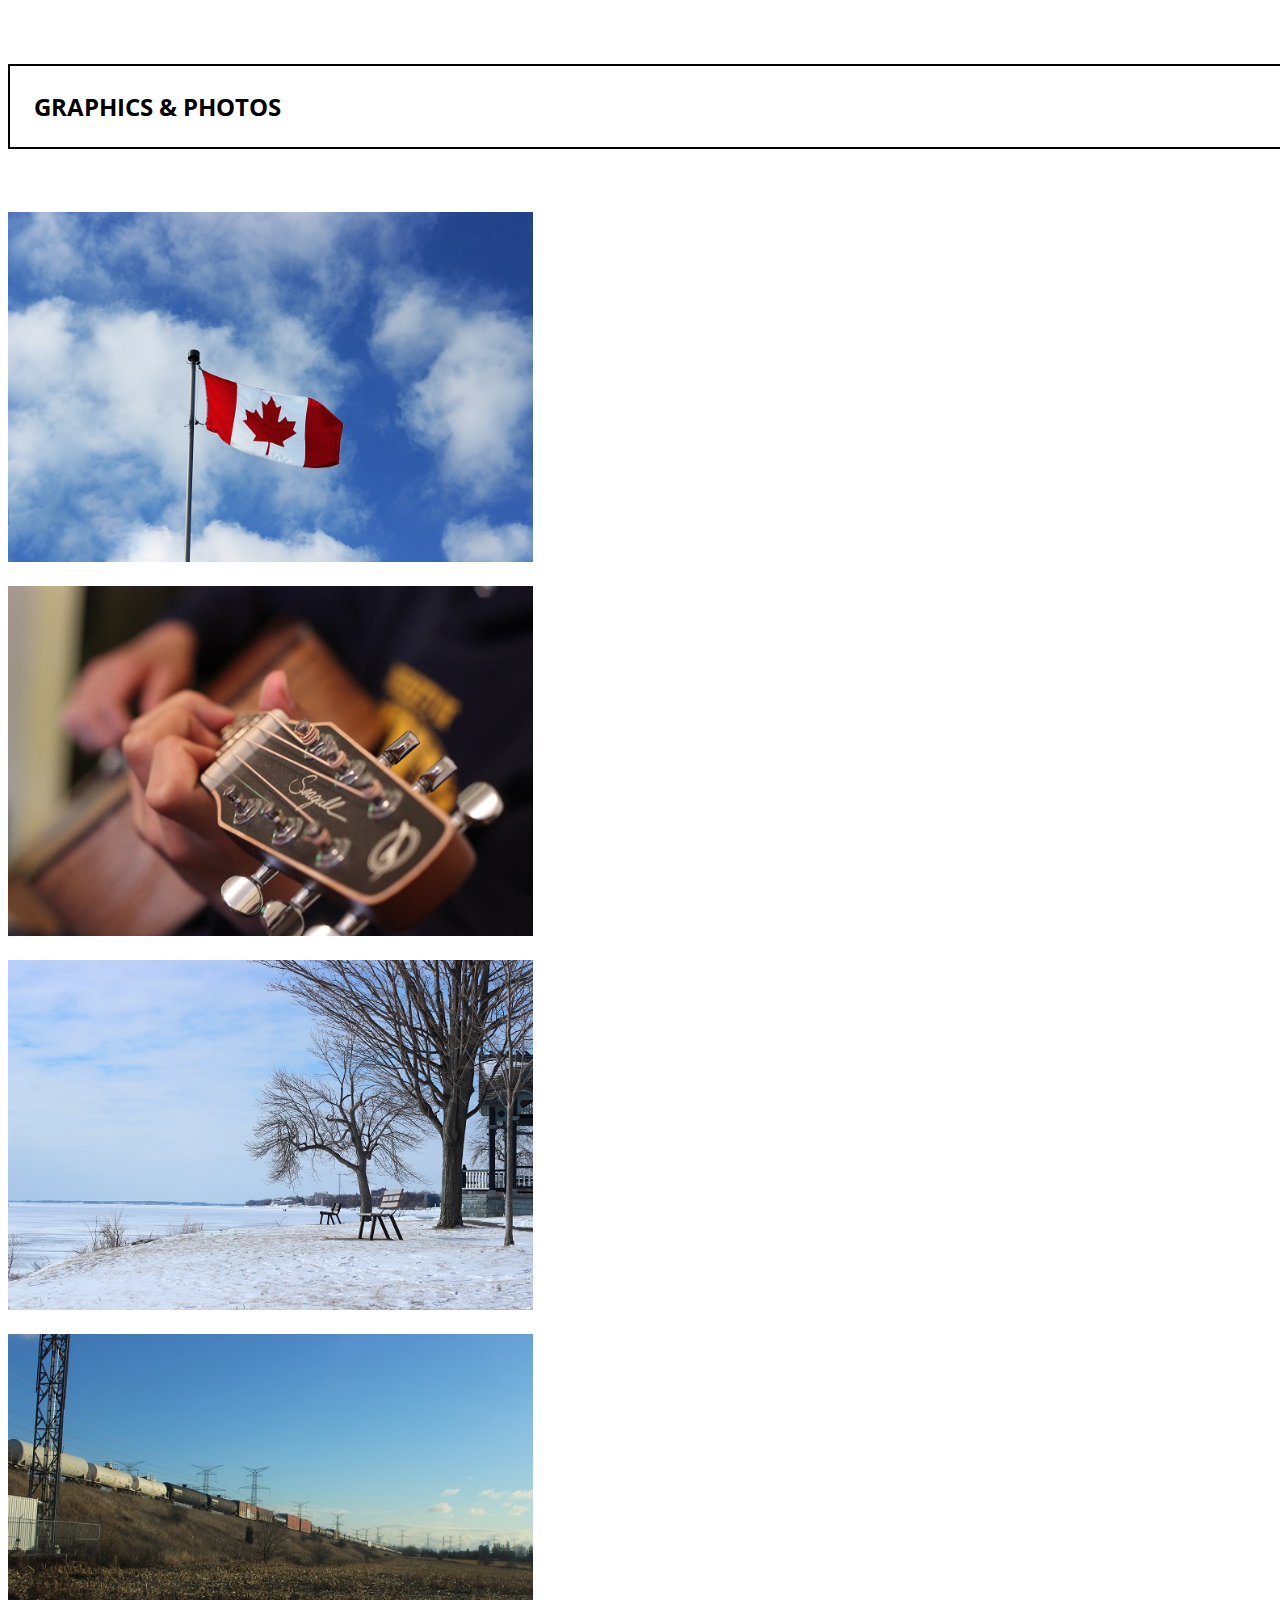
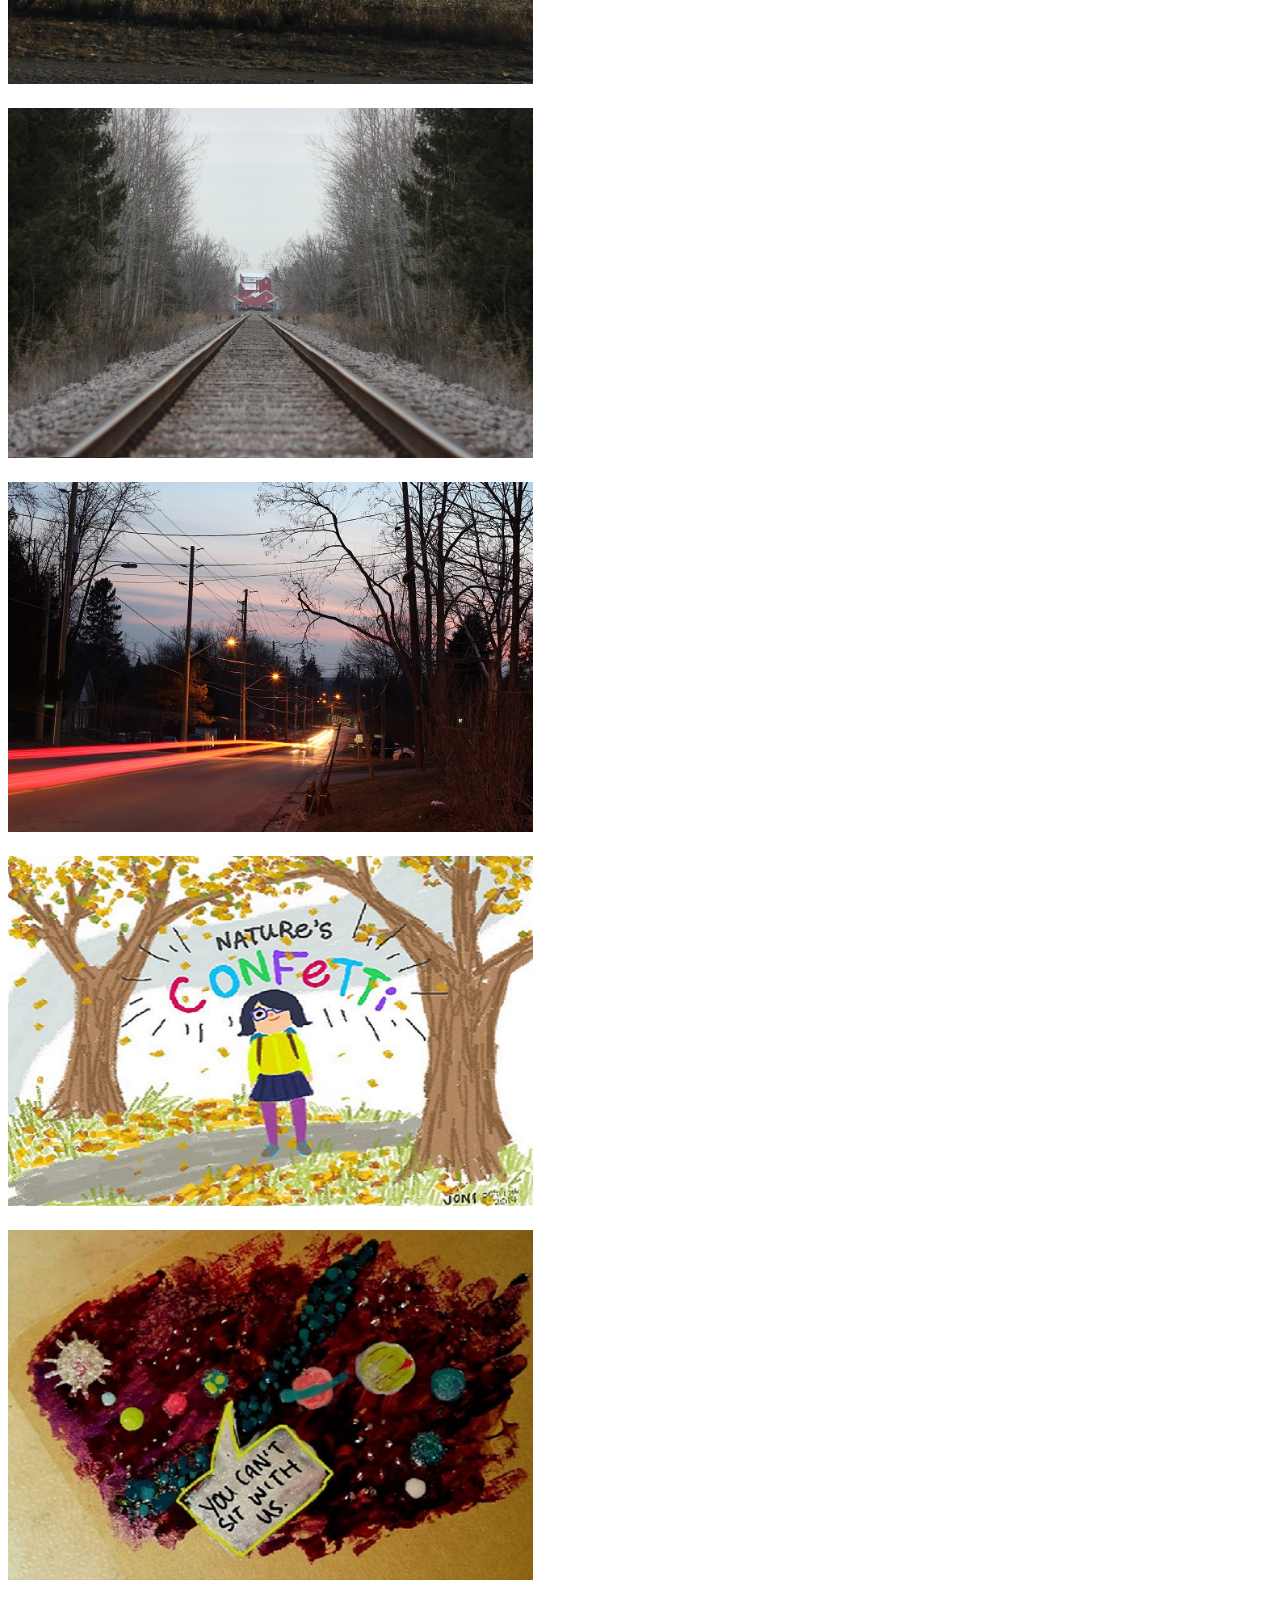
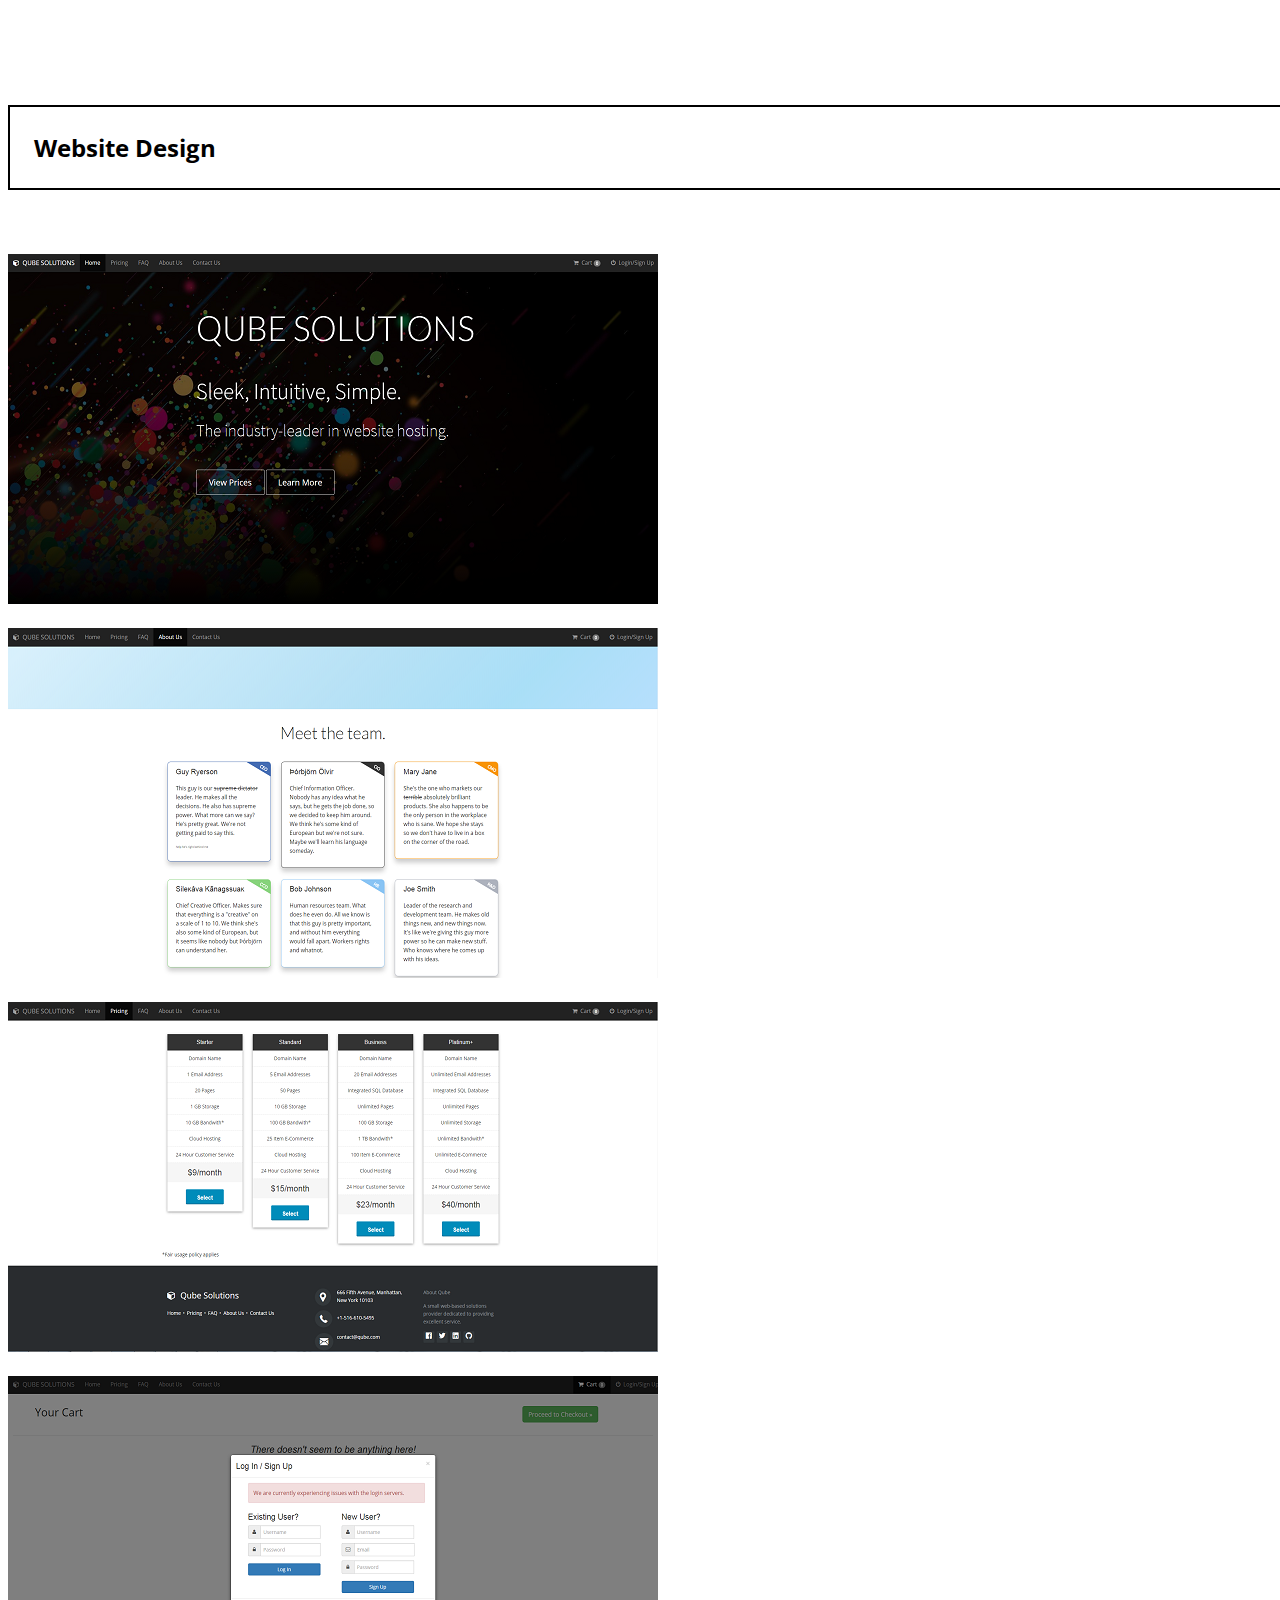
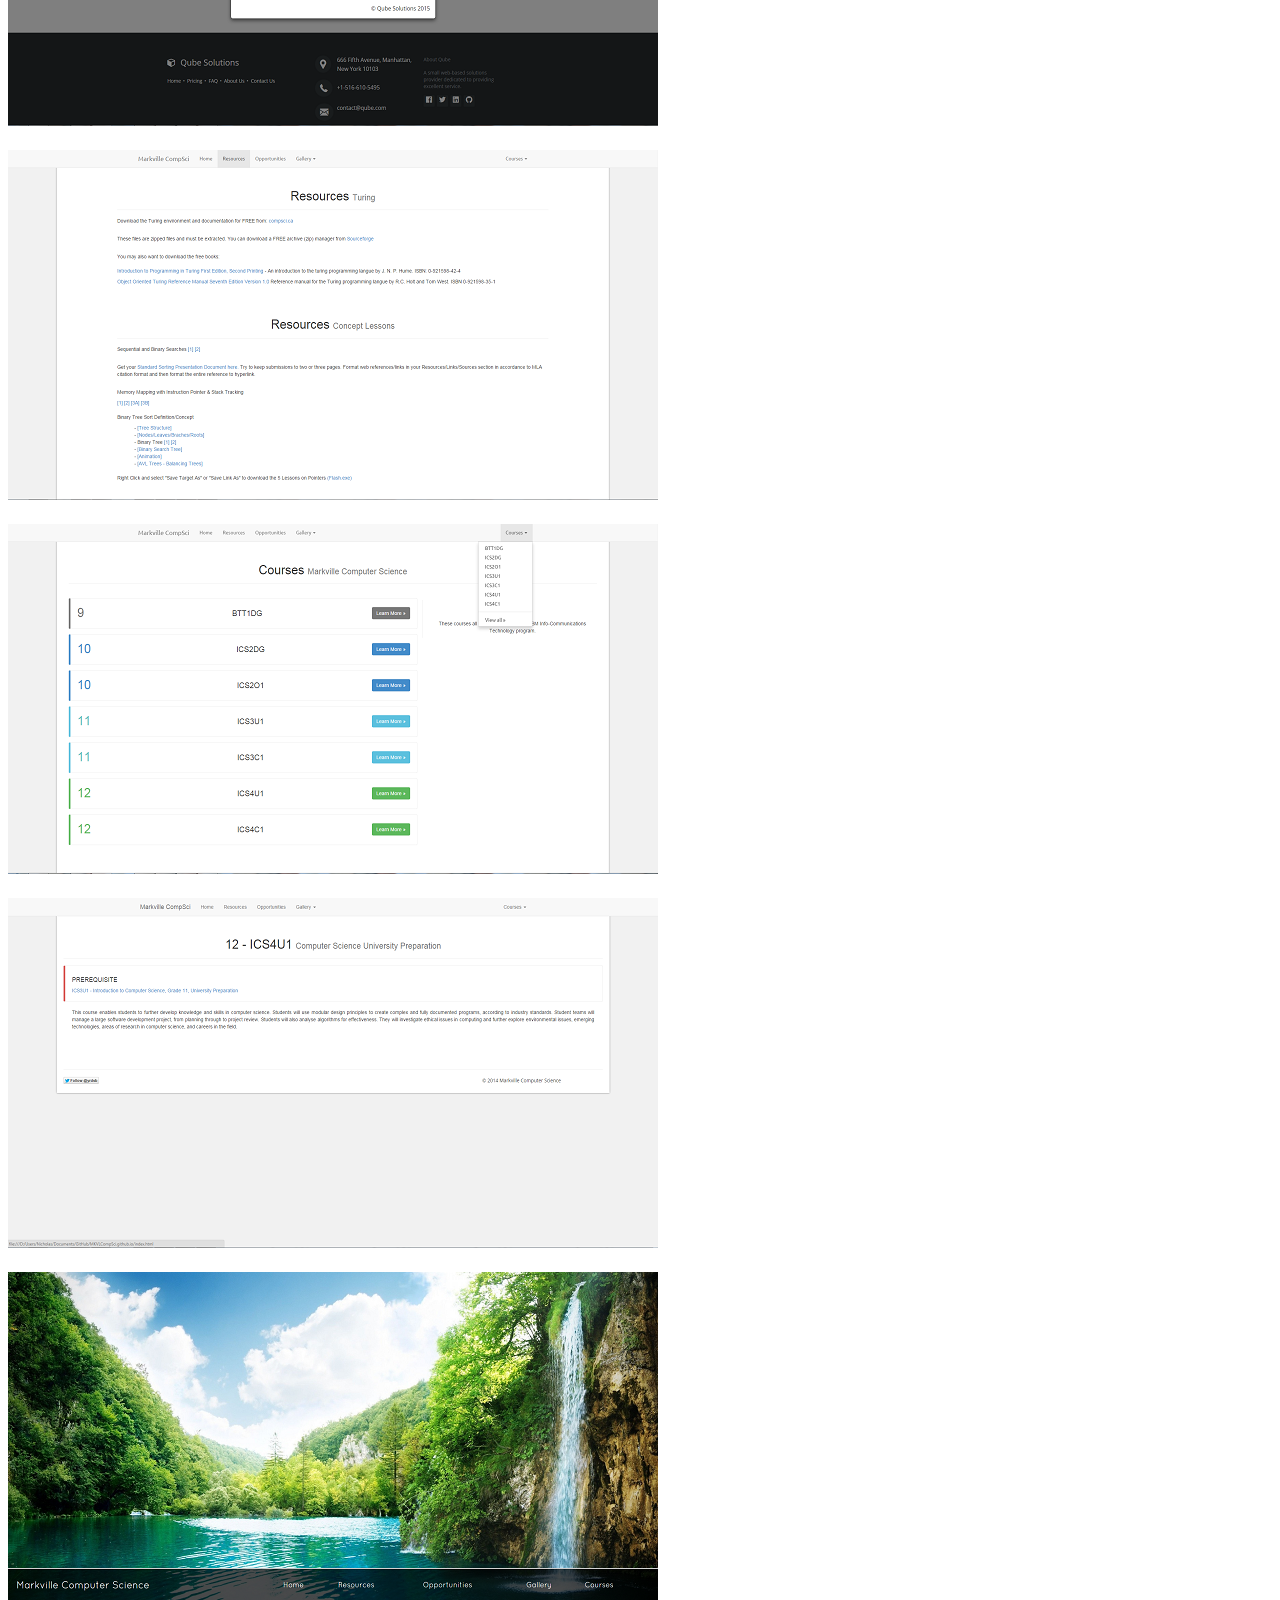
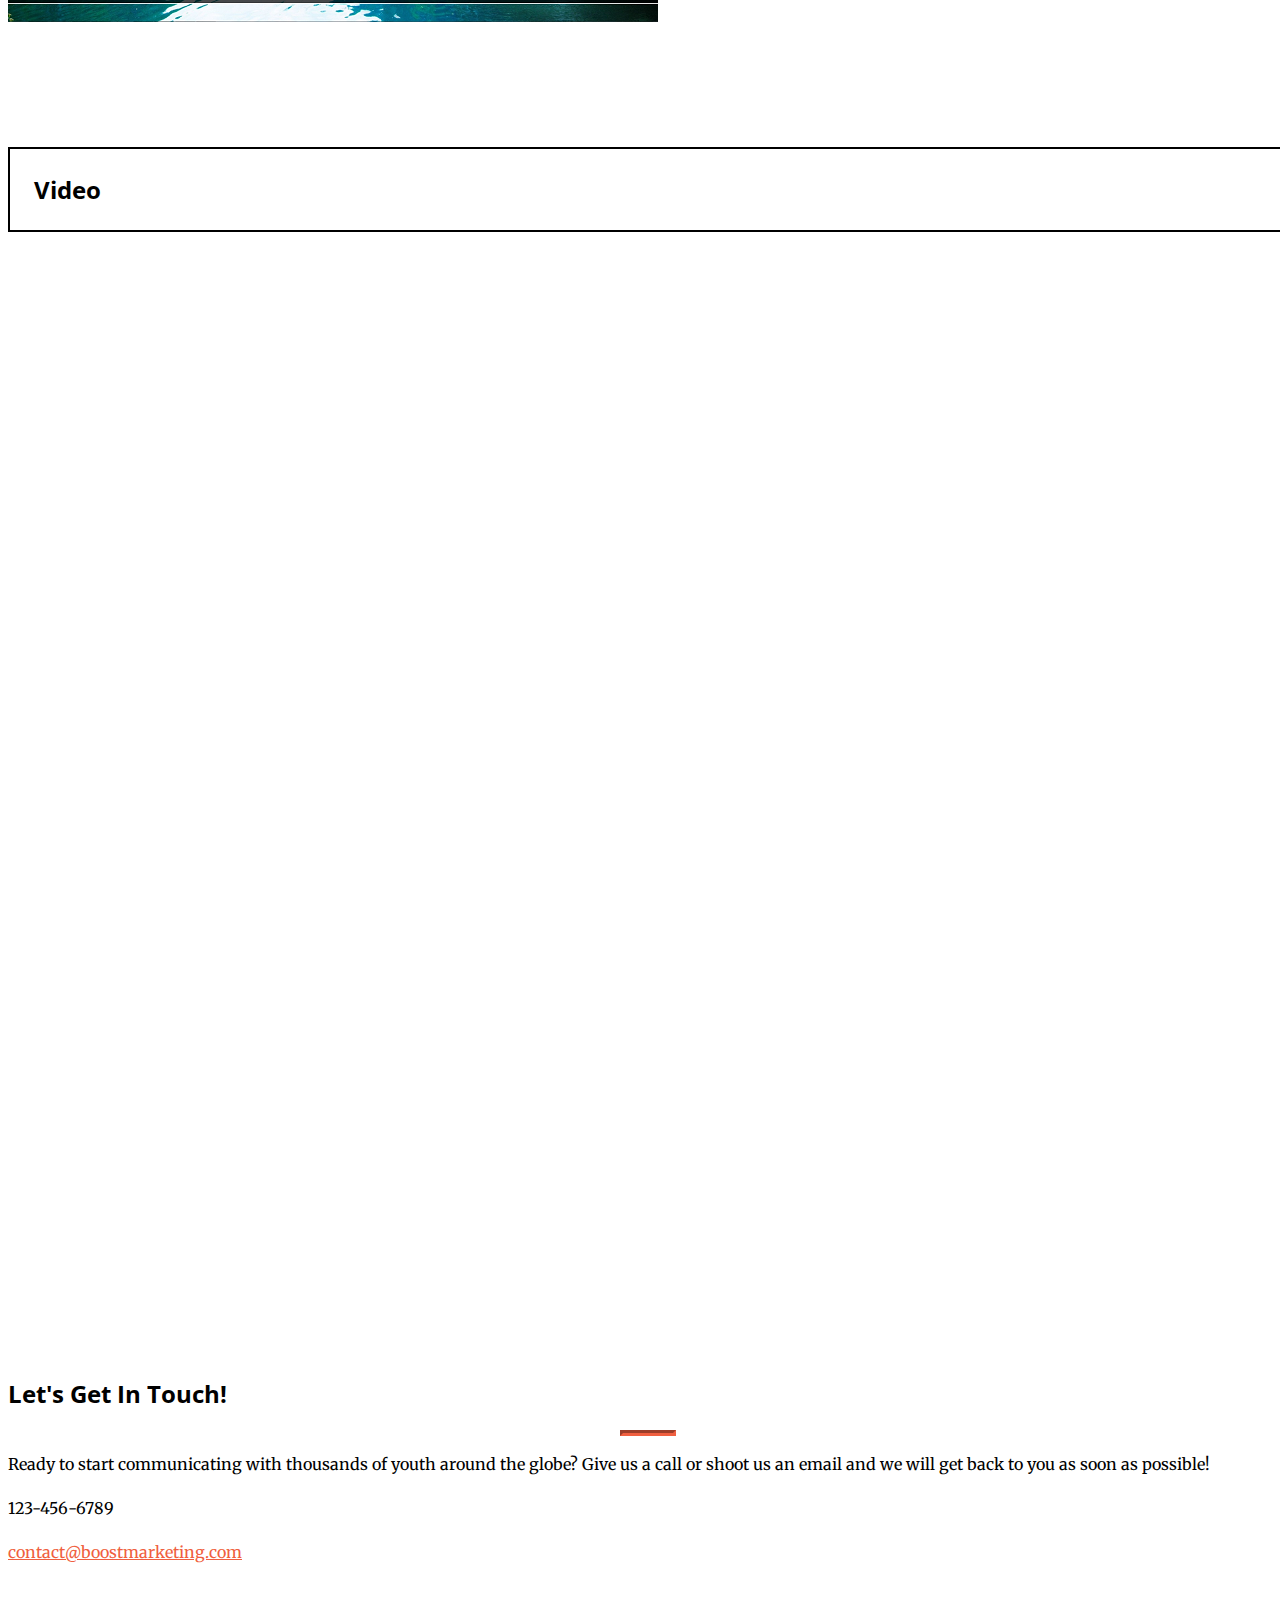
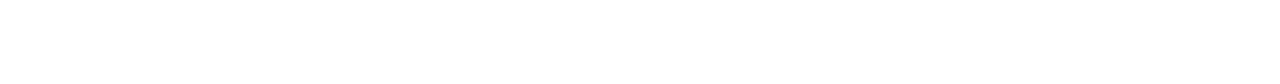
==== commit ecba0f3d: "my worst enemy" ====
--- a/gallery.html
+++ b/gallery.html
@@ -107,7 +107,7 @@
                 </div>
 
                 <div class="col-lg-4 col-sm-6 col-xs-12 text-center">
-                    <a href="#" class="profile round">
+                    <a href="https://ca.linkedin.com/in/brian1999lin" class="profile round">
                         <img src="img/profiles/brian-lin.jpg" class="img-responsive round" alt="">
                         <div class="portfolio-box-caption">
                             <div class="portfolio-box-caption-content">
@@ -124,7 +124,7 @@
                 </div>    
 
                     <div class="col-lg-4 col-sm-6 col-xs-12 text-center">
-                    <a href="#" class="profile round">
+                    <a href="https://ca.linkedin.com/pub/nicholas-chan/96/77b/807" class="profile round">
                         <img src="img/profiles/nicholas-chan.png" class="img-responsive round" alt="">
                         <div class="portfolio-box-caption">
                             <div class="portfolio-box-caption-content">
@@ -174,7 +174,7 @@
                     </div>
 
                     <div class="col-lg-4 col-sm-6 col-xs-12 text-center">
-                    <a href="#" class="profile round">
+                    <div class="profile round">
                         <img src="img/profiles/varoon-gupta.png" class="img-responsive round" alt="Varoon Profile">
                         <div class="portfolio-box-caption">
                             <div class="portfolio-box-caption-content">
@@ -186,7 +186,7 @@
                                 </div>
                             </div>
                         </div>
-                        </a>  
+                        </div>  
                         <h3 class="nametag">Varoon Gupta</h3>          
                     </div>
                     <div class="col-lg-4 col-sm-6 col-xs-12 text-center">
@@ -207,7 +207,7 @@
                     </div>
 
                     <div class="col-lg-4 col-lg-offset-4 col-sm-6 col-xs-12 text-center">
-                    <a href="#" class="profile round">
+                    <div class="profile round">
                         <img src="img/profiles/alex.jpg" class="img-responsive round" alt="">
                         <div class="portfolio-box-caption">
                             <div class="portfolio-box-caption-content">
@@ -219,7 +219,7 @@
                                 </div>
                             </div>
                         </div>
-                        </a>  
+                        </div>  
                         <h3 class="nametag">Alex Karanis</h3>          
                     </div>
         </div>
@@ -264,18 +264,18 @@
                 <div class="row">
                     <div class="col-md-3 col-sm-4 col-xs-6"><img class="img-responsive gallery" src="img/portfolio/websites/samProfile.PNG" /></div>
                     
-                    <div class="col-md-3 col-sm-4 col-xs-6"><img class="img-responsive gallery" src="img/portfolio/websites/aboutWeb.PNG" /></div>
-                    <div class="col-md-3 col-sm-4 col-xs-6"><img class="img-responsive gallery" src="img/portfolio/websites/pricingWeb.PNG" /></div>
-                    
-                    <div class="col-md-3 col-sm-4 col-xs-6"><img class="img-responsive gallery" src="img/portfolio/websites/signWeb.PNG" /></div>
-
-                    <div class="col-md-3 col-sm-4 col-xs-6"><img class="img-responsive gallery" src="img/portfolio/websites/resources.PNG" /></div>
-                    
-                    <div class="col-md-3 col-sm-4 col-xs-6"><img class="img-responsive gallery" src="img/portfolio/websites/courses.PNG" /></div>
-                    
-                    <div class="col-md-3 col-sm-4 col-xs-6"><img class="img-responsive gallery" src="img/portfolio/websites/gr12.PNG" /></div>
-
-                    <div class="col-md-3 col-sm-4 col-xs-6"><img class="img-responsive gallery" src="img/portfolio/websites/comsci.PNG" /></div>
+                    <div class="col-md-3 col-sm-4 col-xs-6"><img class="img-responsive gallery" src="img/portfolio/websites/aboutWeb.png" /></div>
+                    <div class="col-md-3 col-sm-4 col-xs-6"><img class="img-responsive gallery" src="img/portfolio/websites/pricingWeb.png" /></div>
+                    
+                    <div class="col-md-3 col-sm-4 col-xs-6"><img class="img-responsive gallery" src="img/portfolio/websites/signWeb.png" /></div>
+
+                    <div class="col-md-3 col-sm-4 col-xs-6"><img class="img-responsive gallery" src="img/portfolio/websites/resources.png" /></div>
+                    
+                    <div class="col-md-3 col-sm-4 col-xs-6"><img class="img-responsive gallery" src="img/portfolio/websites/courses.png" /></div>
+                    
+                    <div class="col-md-3 col-sm-4 col-xs-6"><img class="img-responsive gallery" src="img/portfolio/websites/gr12.png" /></div>
+
+                    <div class="col-md-3 col-sm-4 col-xs-6"><img class="img-responsive gallery" src="img/portfolio/websites/comsci.png" /></div>
                 </div>
             </div>
 
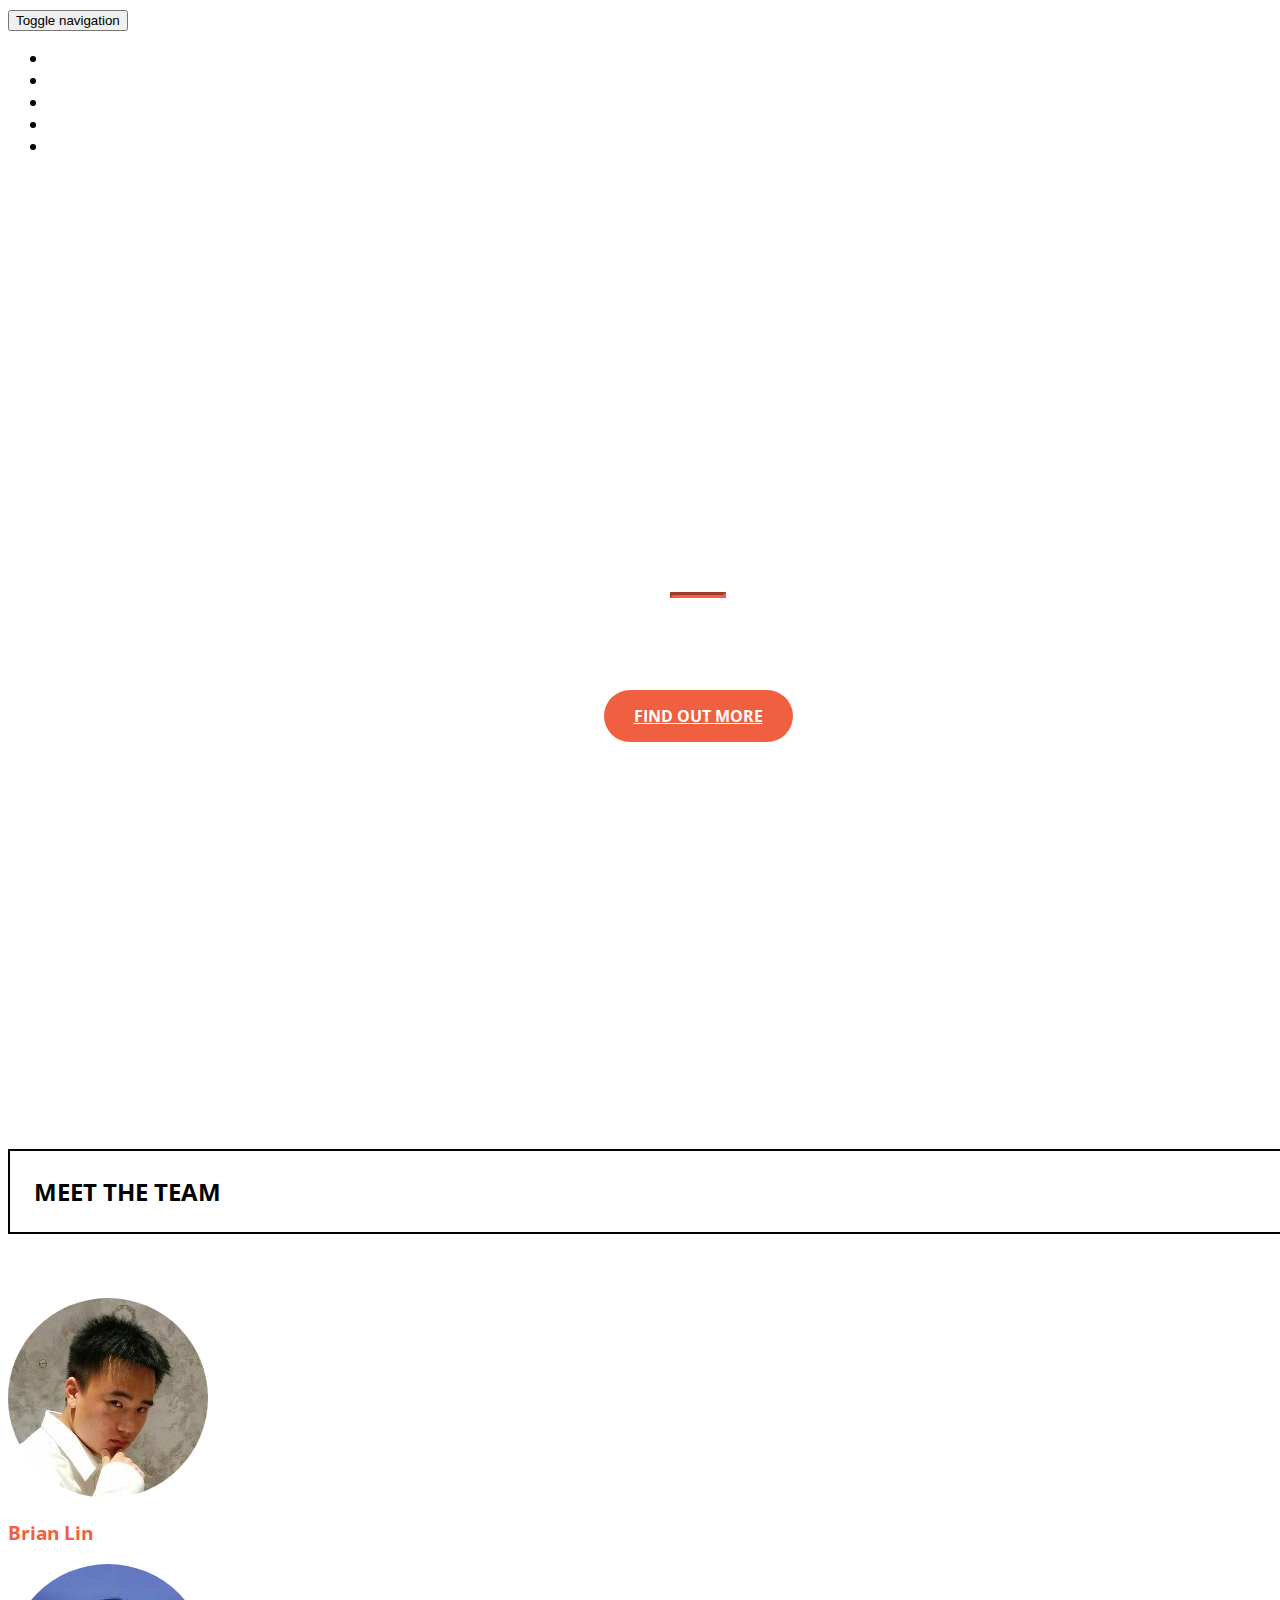
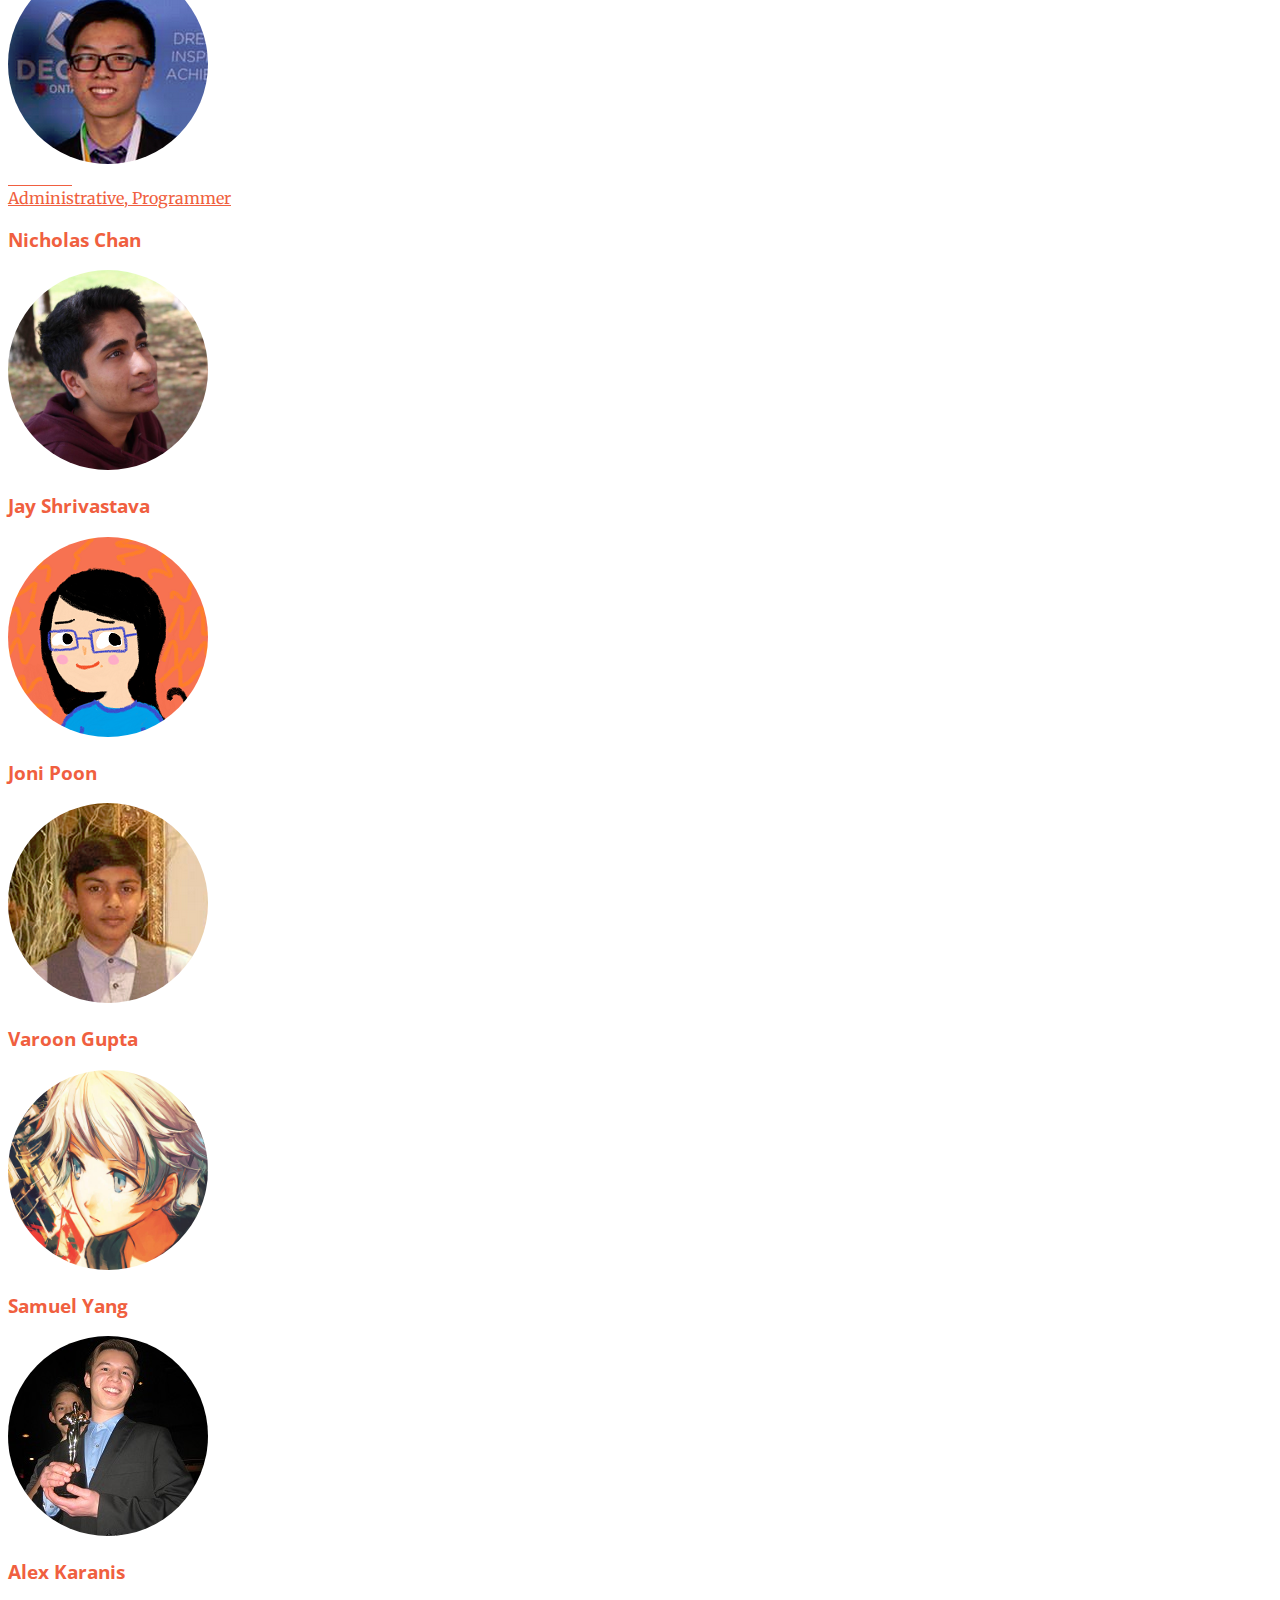
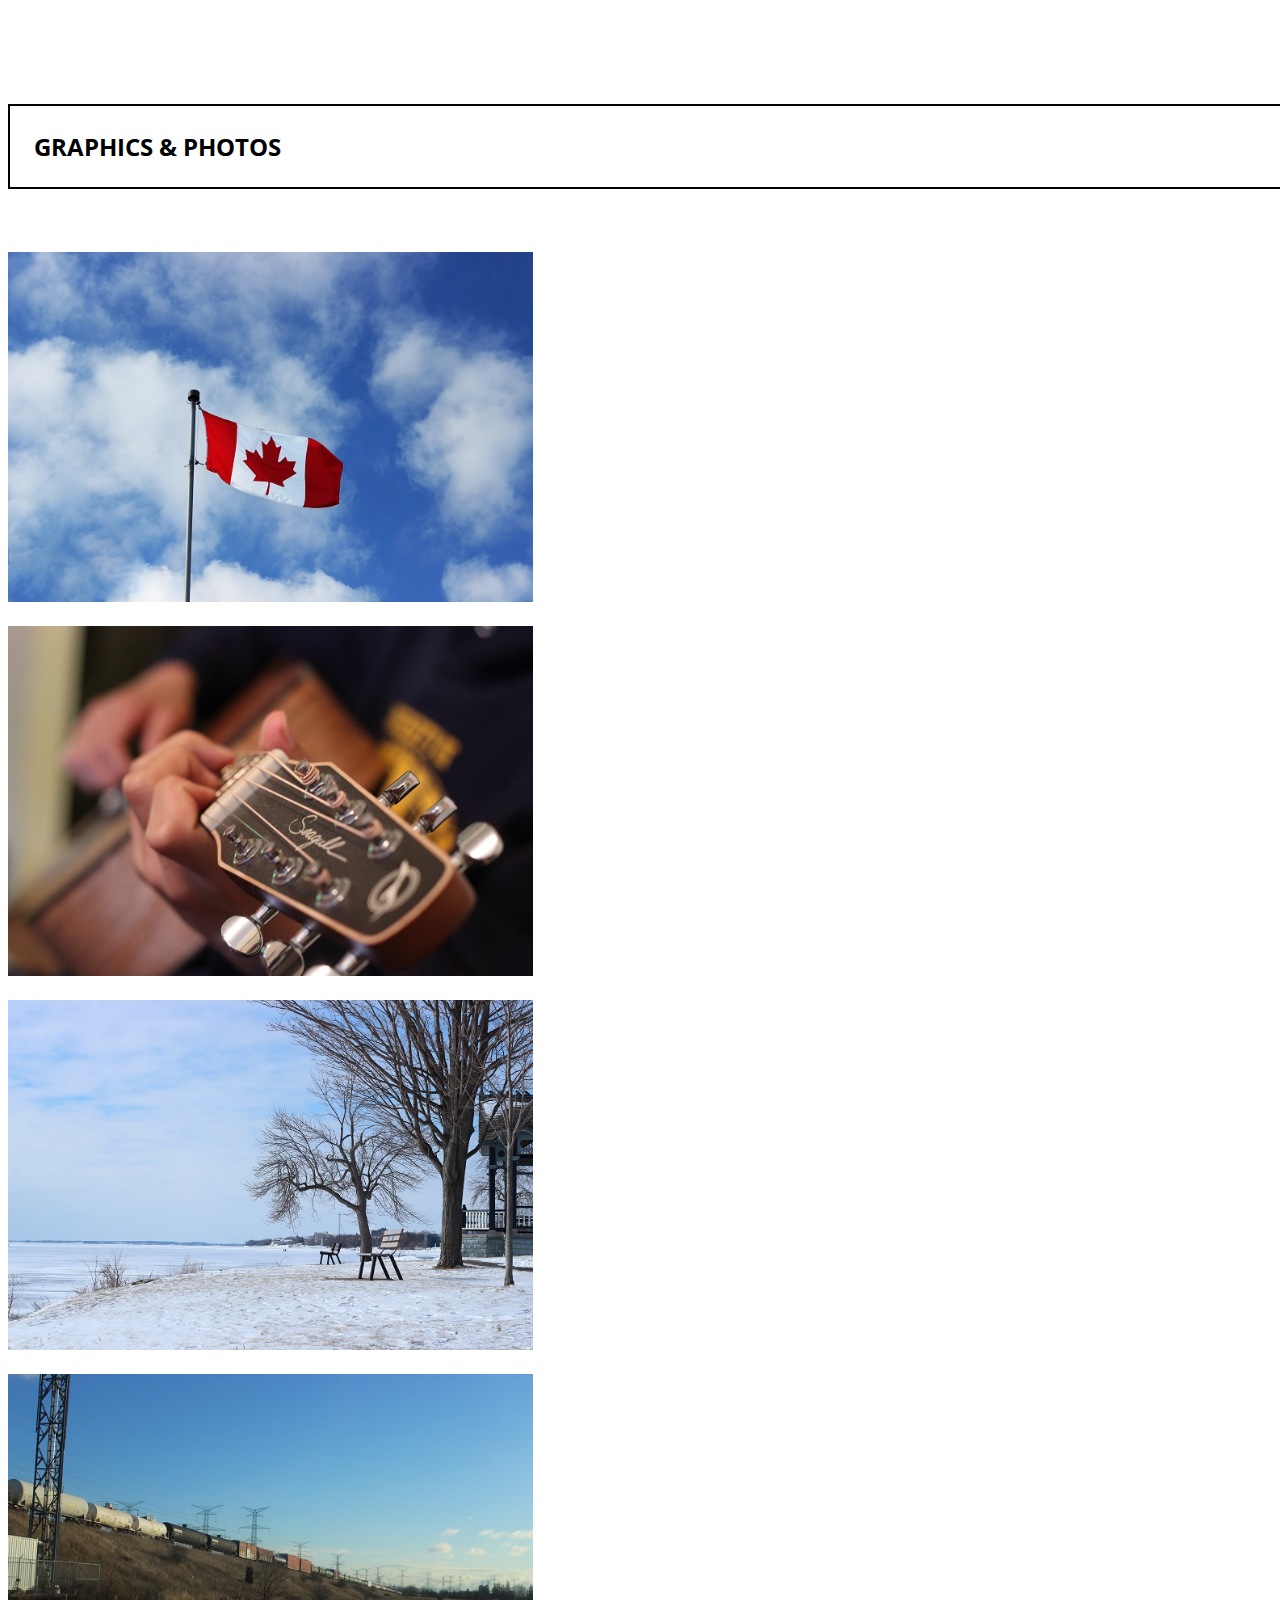
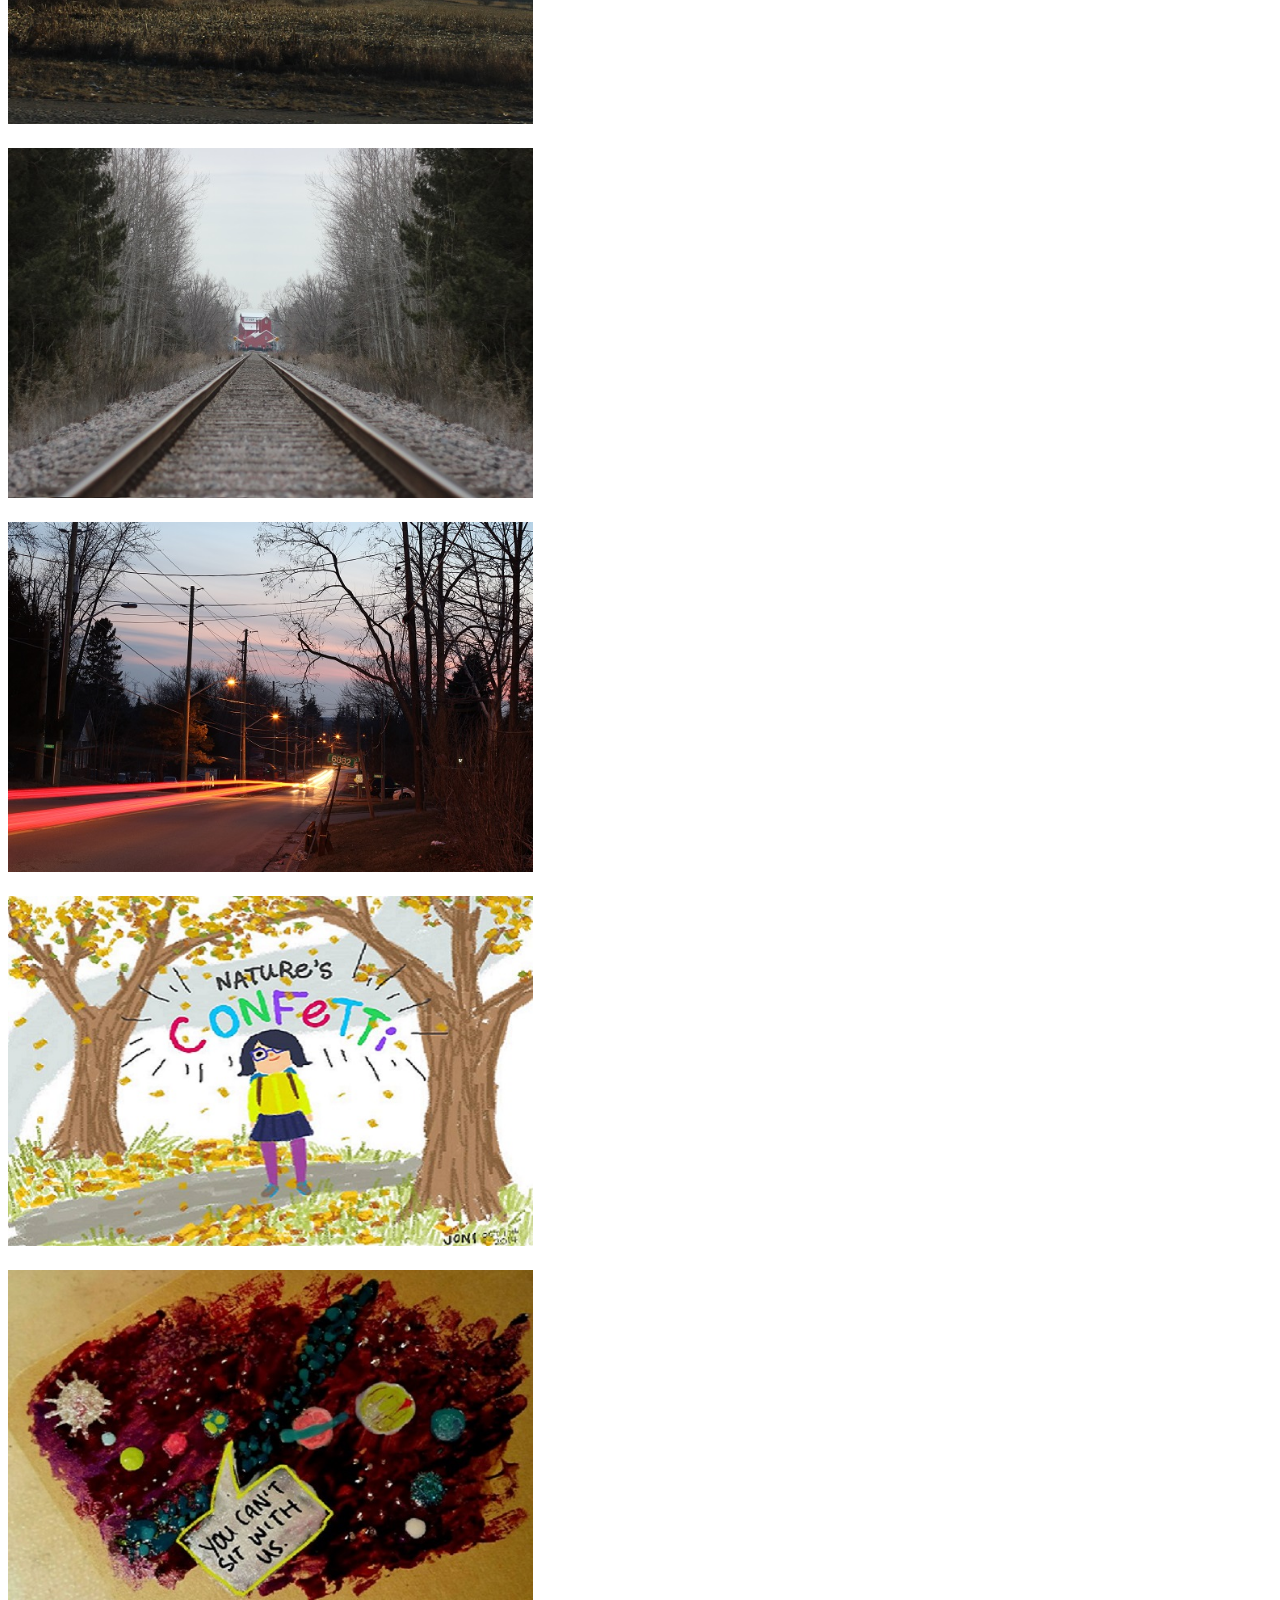
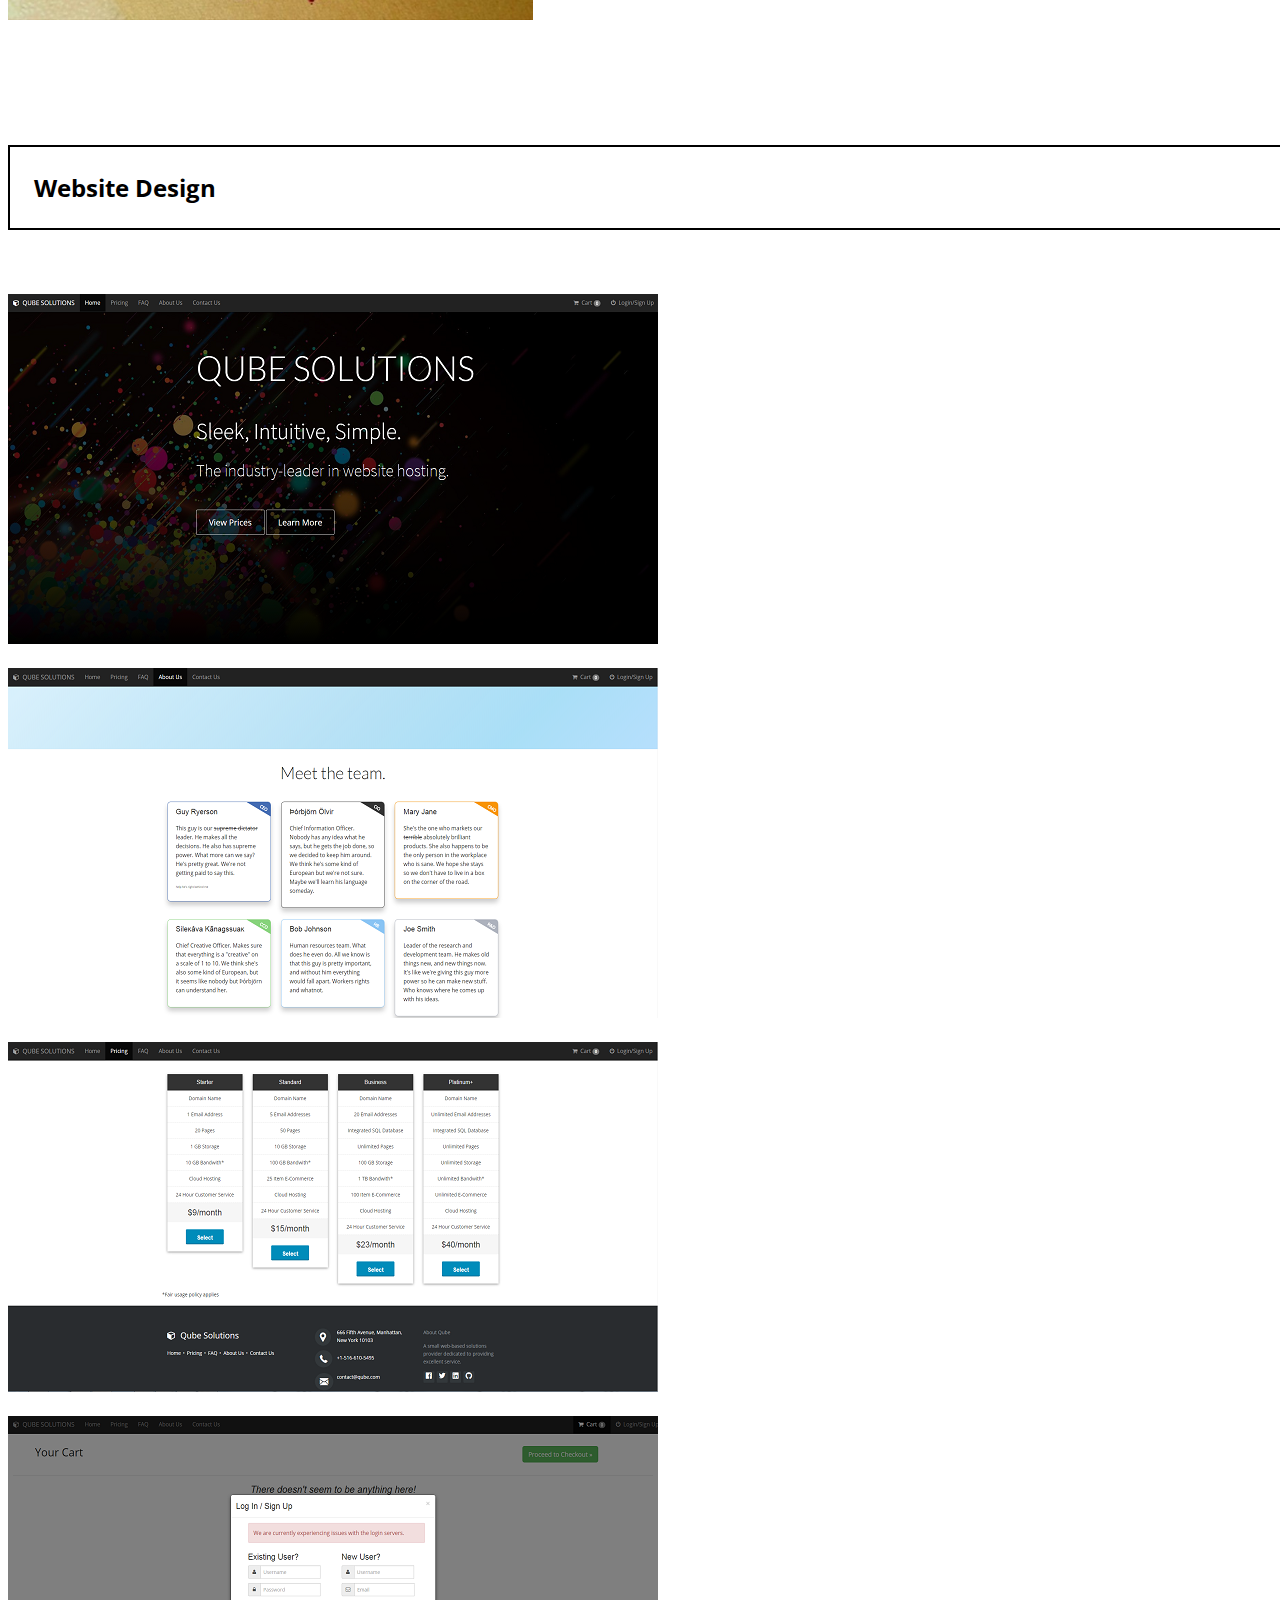
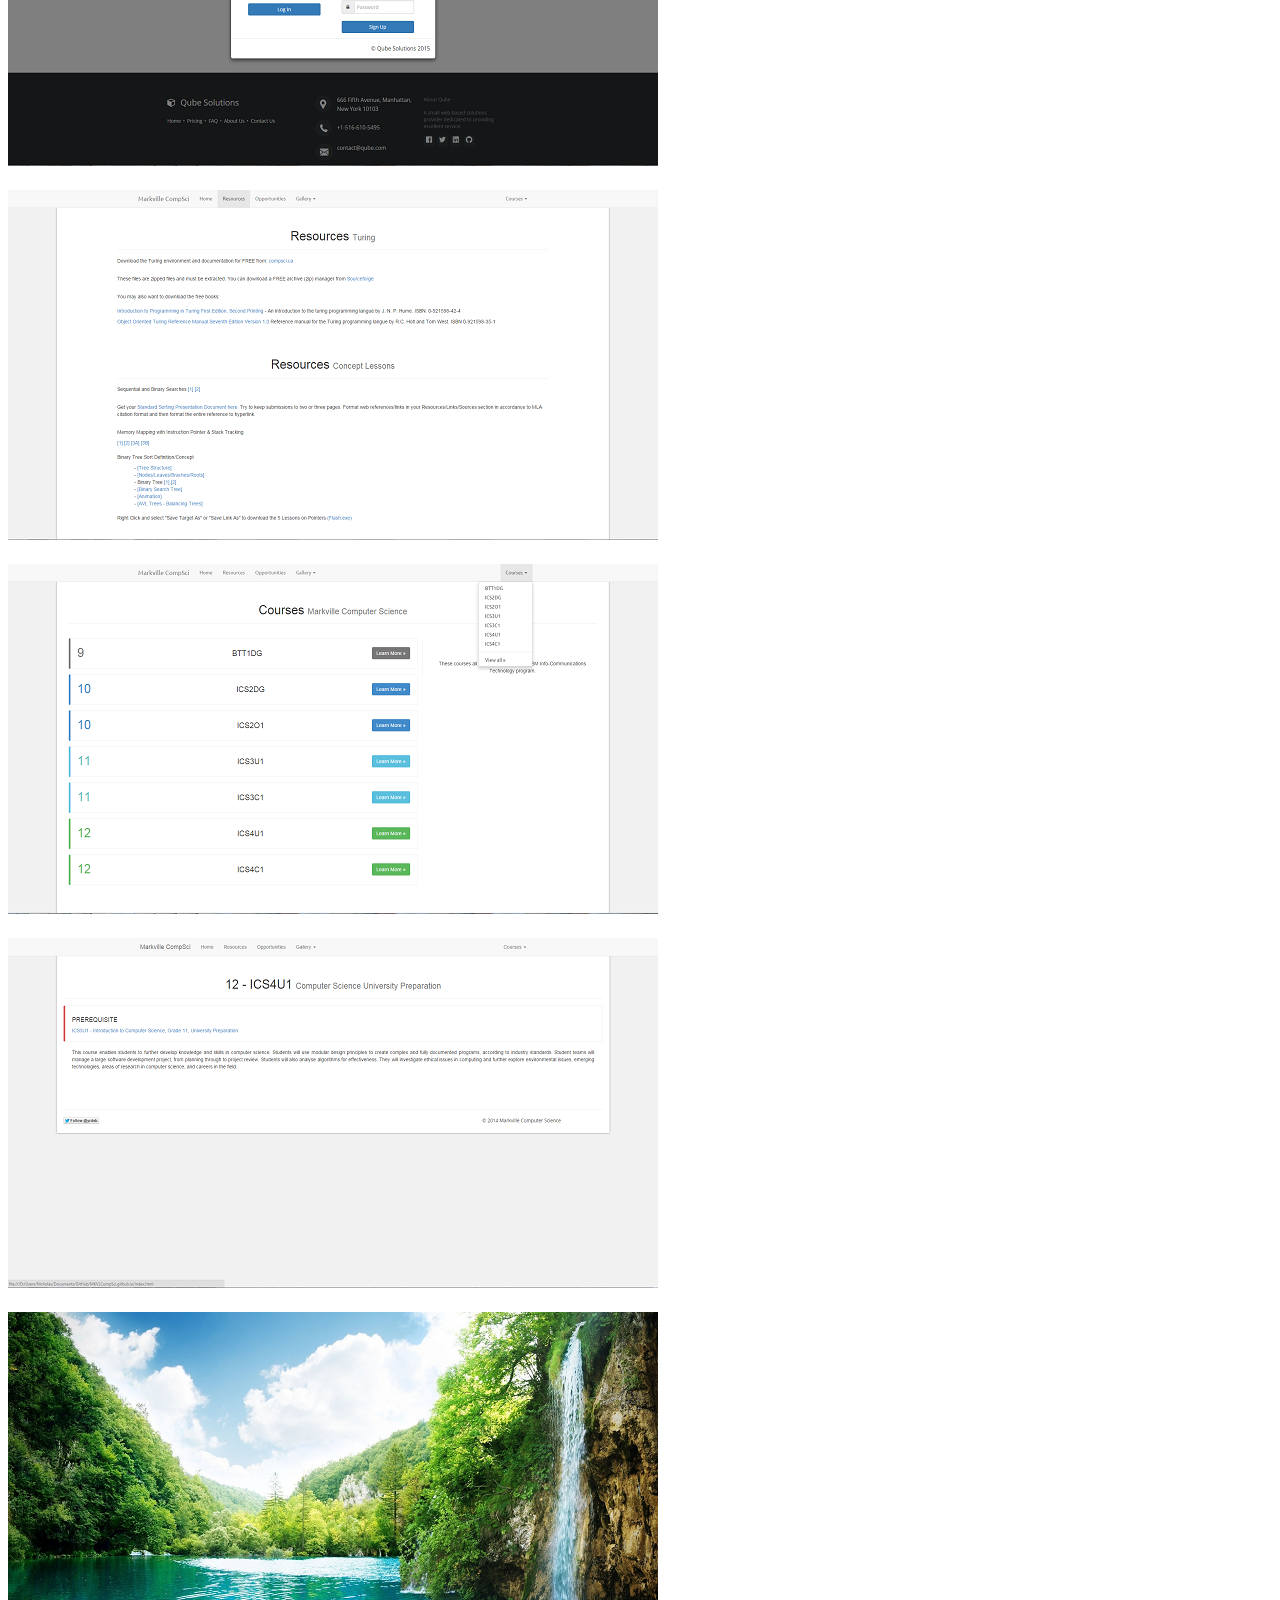
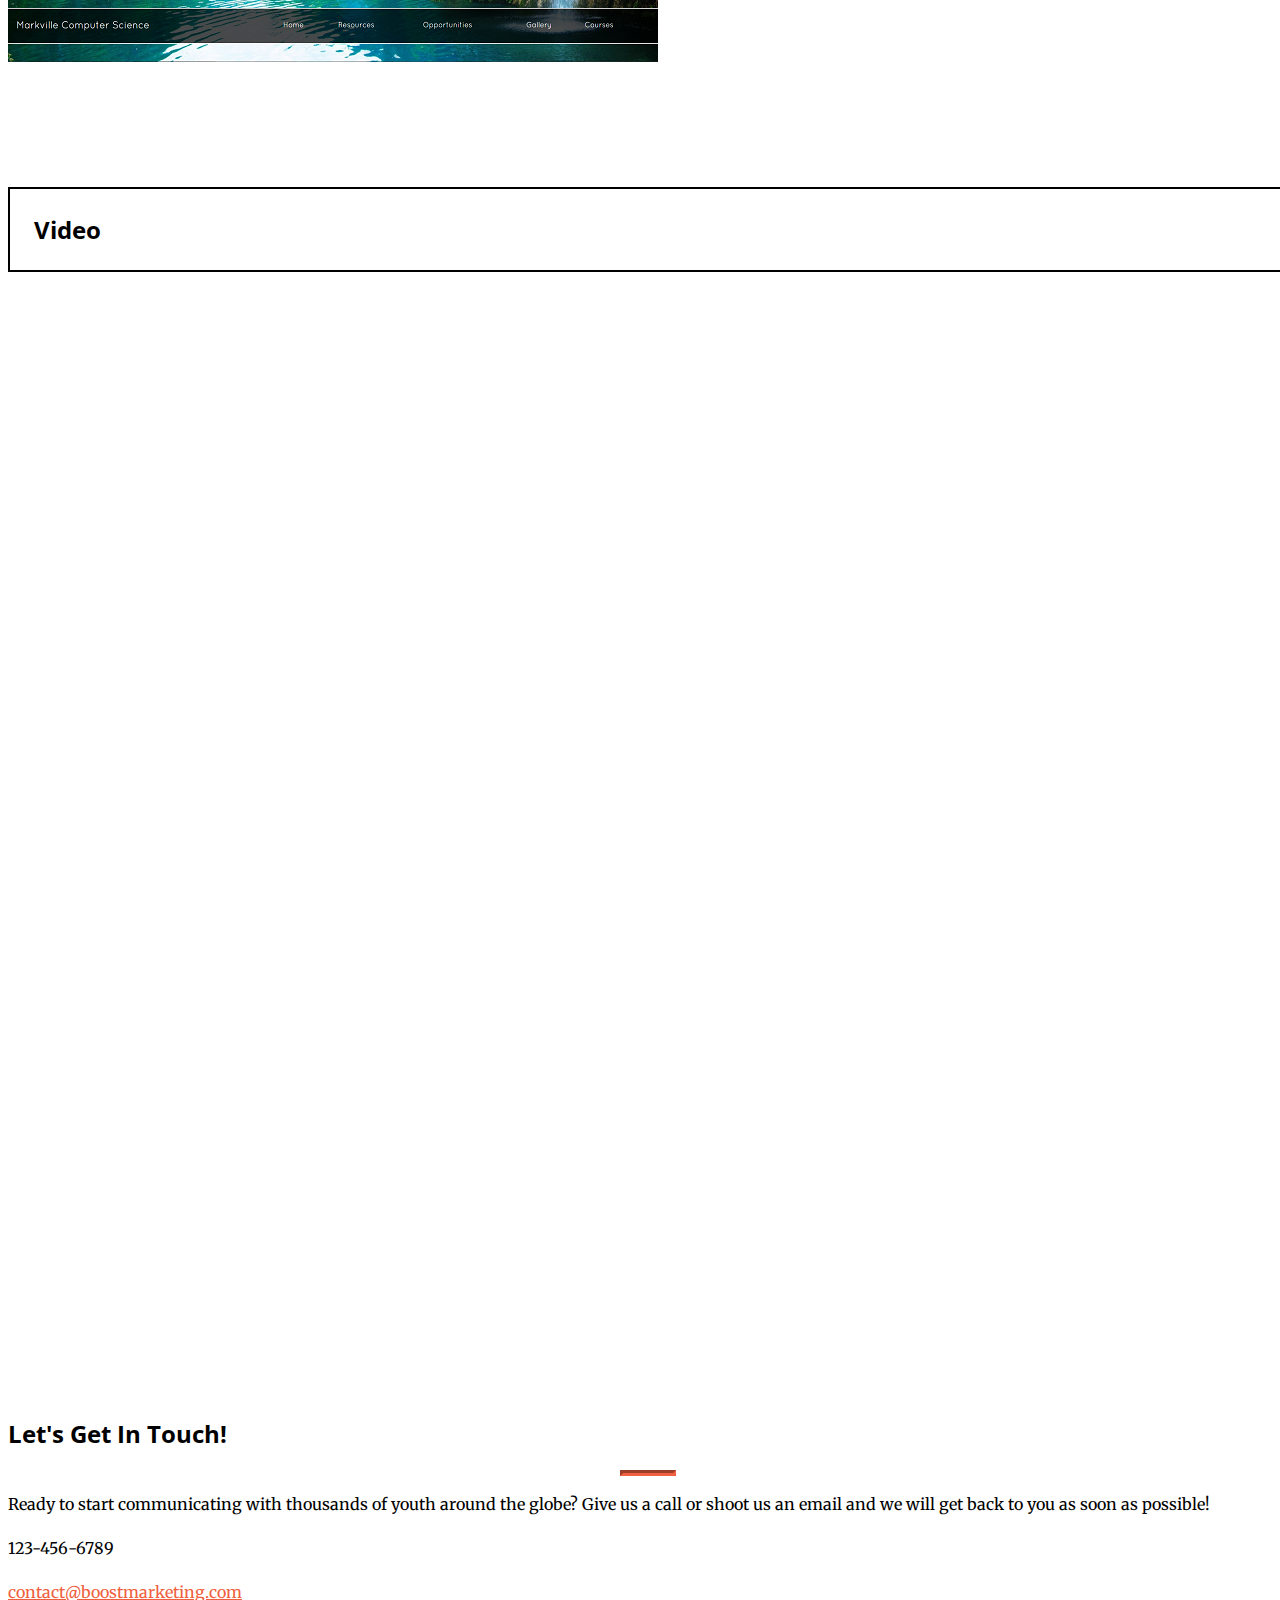
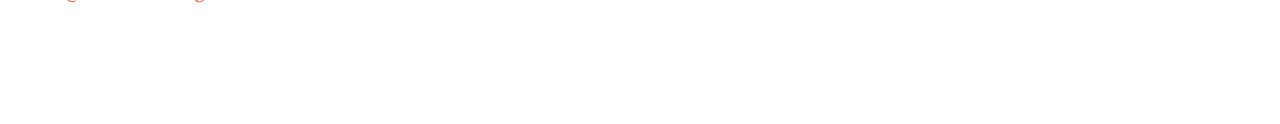
==== commit e616b5fc: "stuff" ====
--- a/gallery.html
+++ b/gallery.html
@@ -124,7 +124,7 @@
                 </div>    
 
                     <div class="col-lg-4 col-sm-6 col-xs-12 text-center">
-                    <a href="https://ca.linkedin.com/pub/nicholas-chan/96/77b/807" class="profile round">
+                    <a href="https://ca.linkedin.com/pub/nicholas-chan/96/77b/807" target"_blank"class="profile round">
                         <img src="img/profiles/nicholas-chan.png" class="img-responsive round" alt="">
                         <div class="portfolio-box-caption">
                             <div class="portfolio-box-caption-content">
@@ -141,7 +141,7 @@
                     </div>
 
                     <div class="col-lg-4 col-sm-6 col-xs-12 text-center">
-                    <a href="#" class="profile round">
+                    <div class="profile round">
                         <img src="img/profiles/jay-shriv.jpg" class="img-responsive round" alt="">
                         <div class="portfolio-box-caption">
                             <div class="portfolio-box-caption-content">
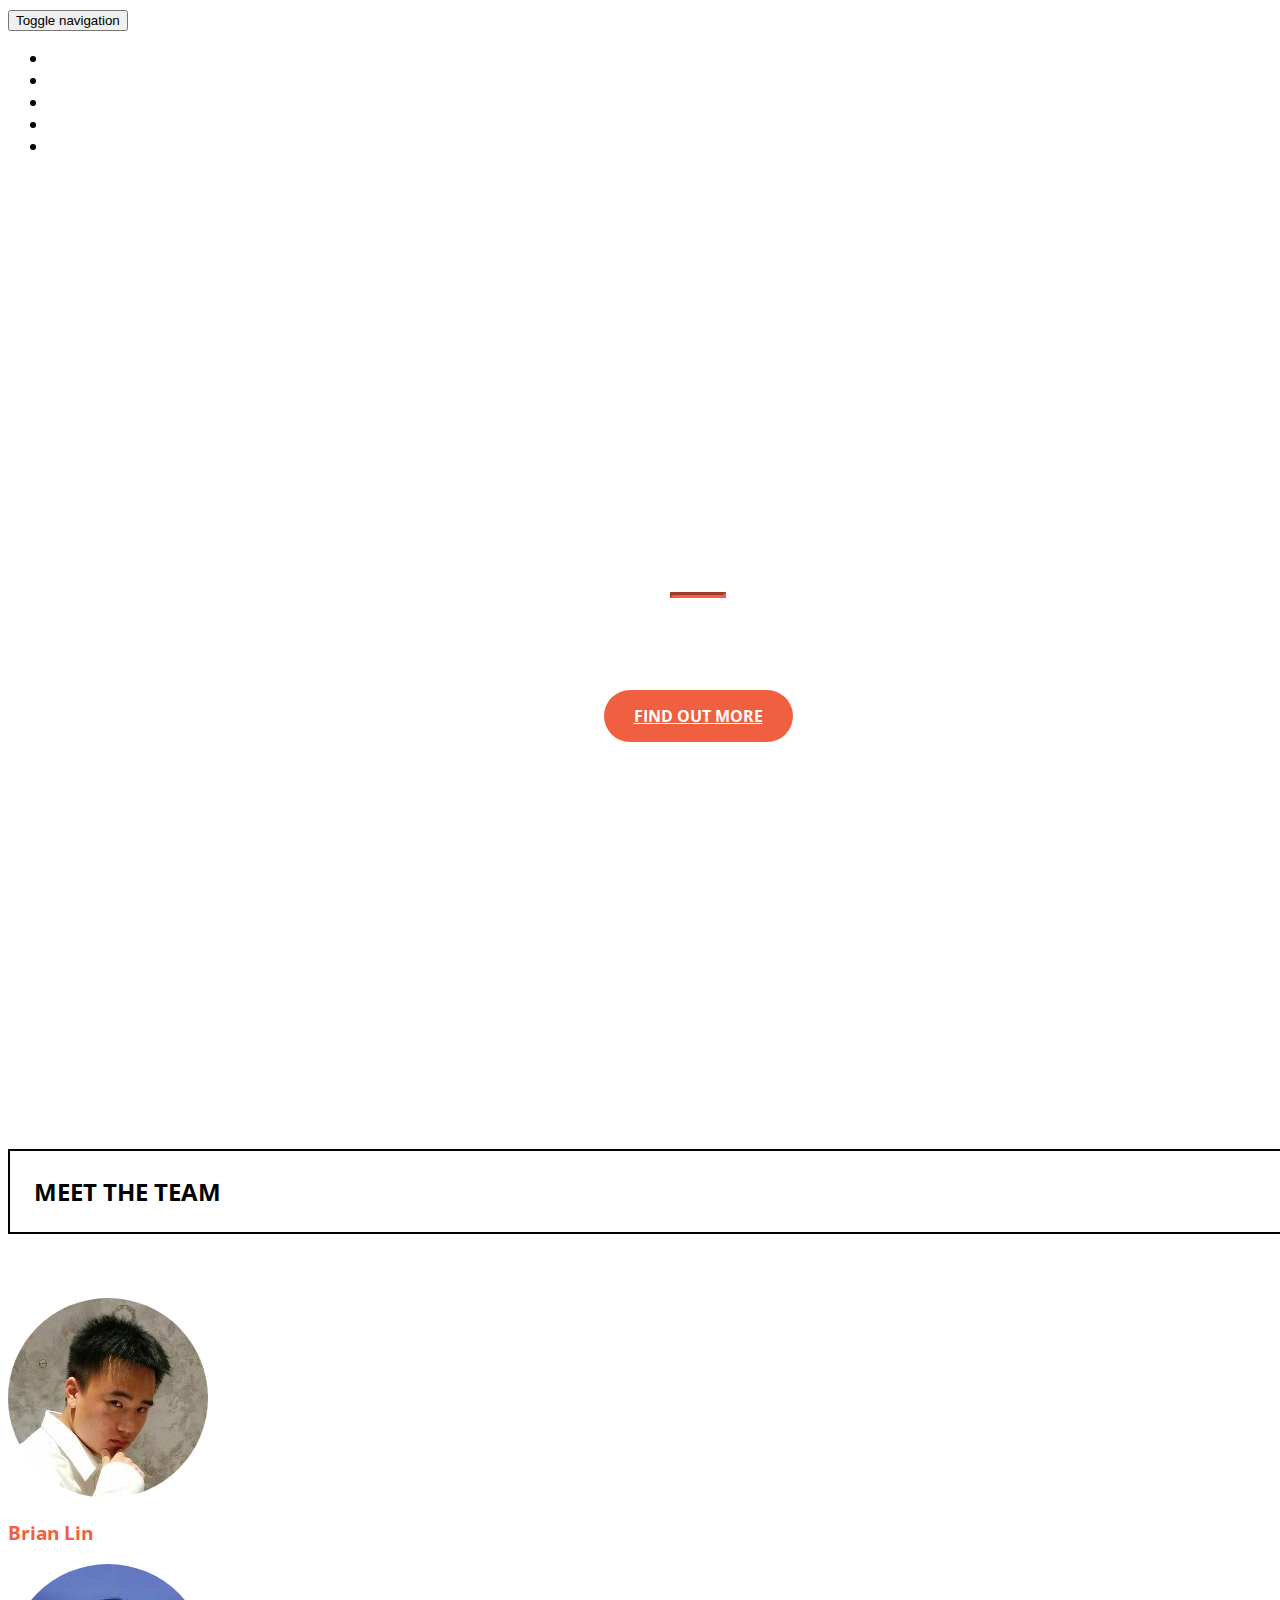
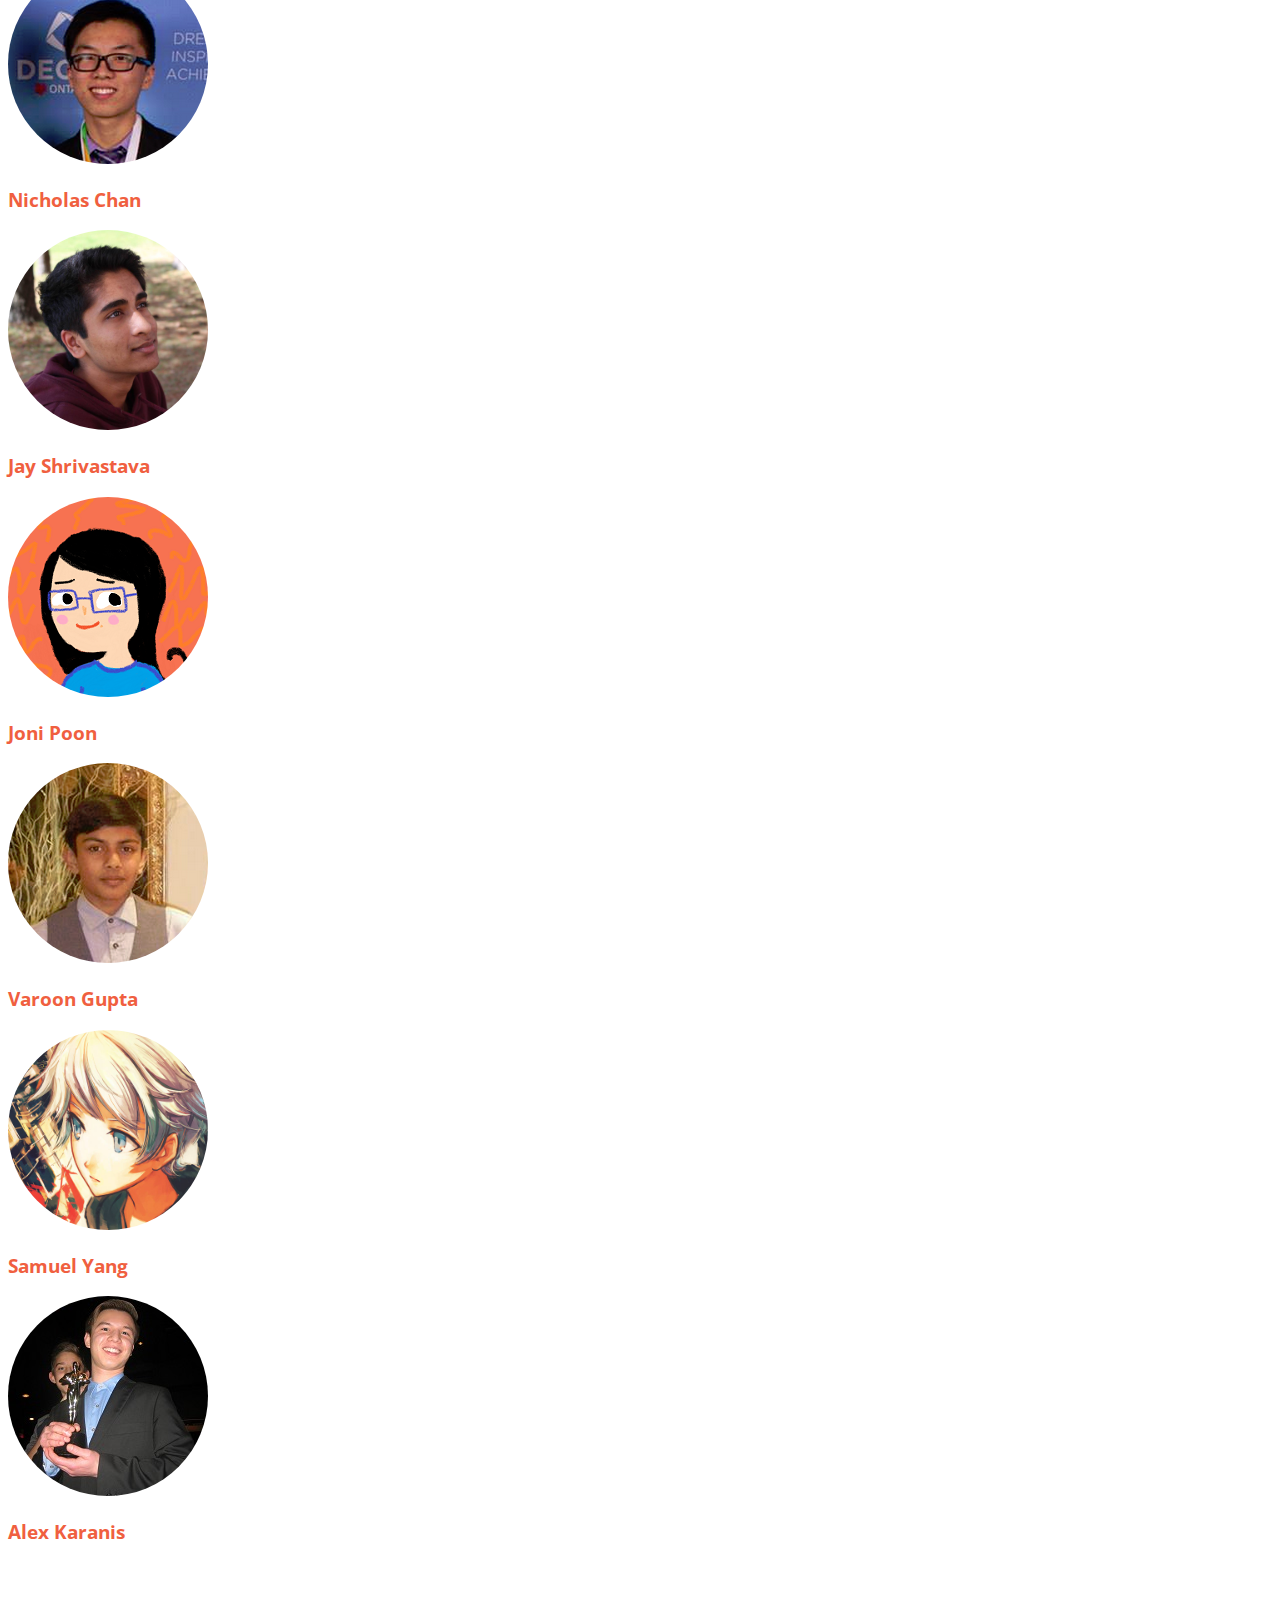
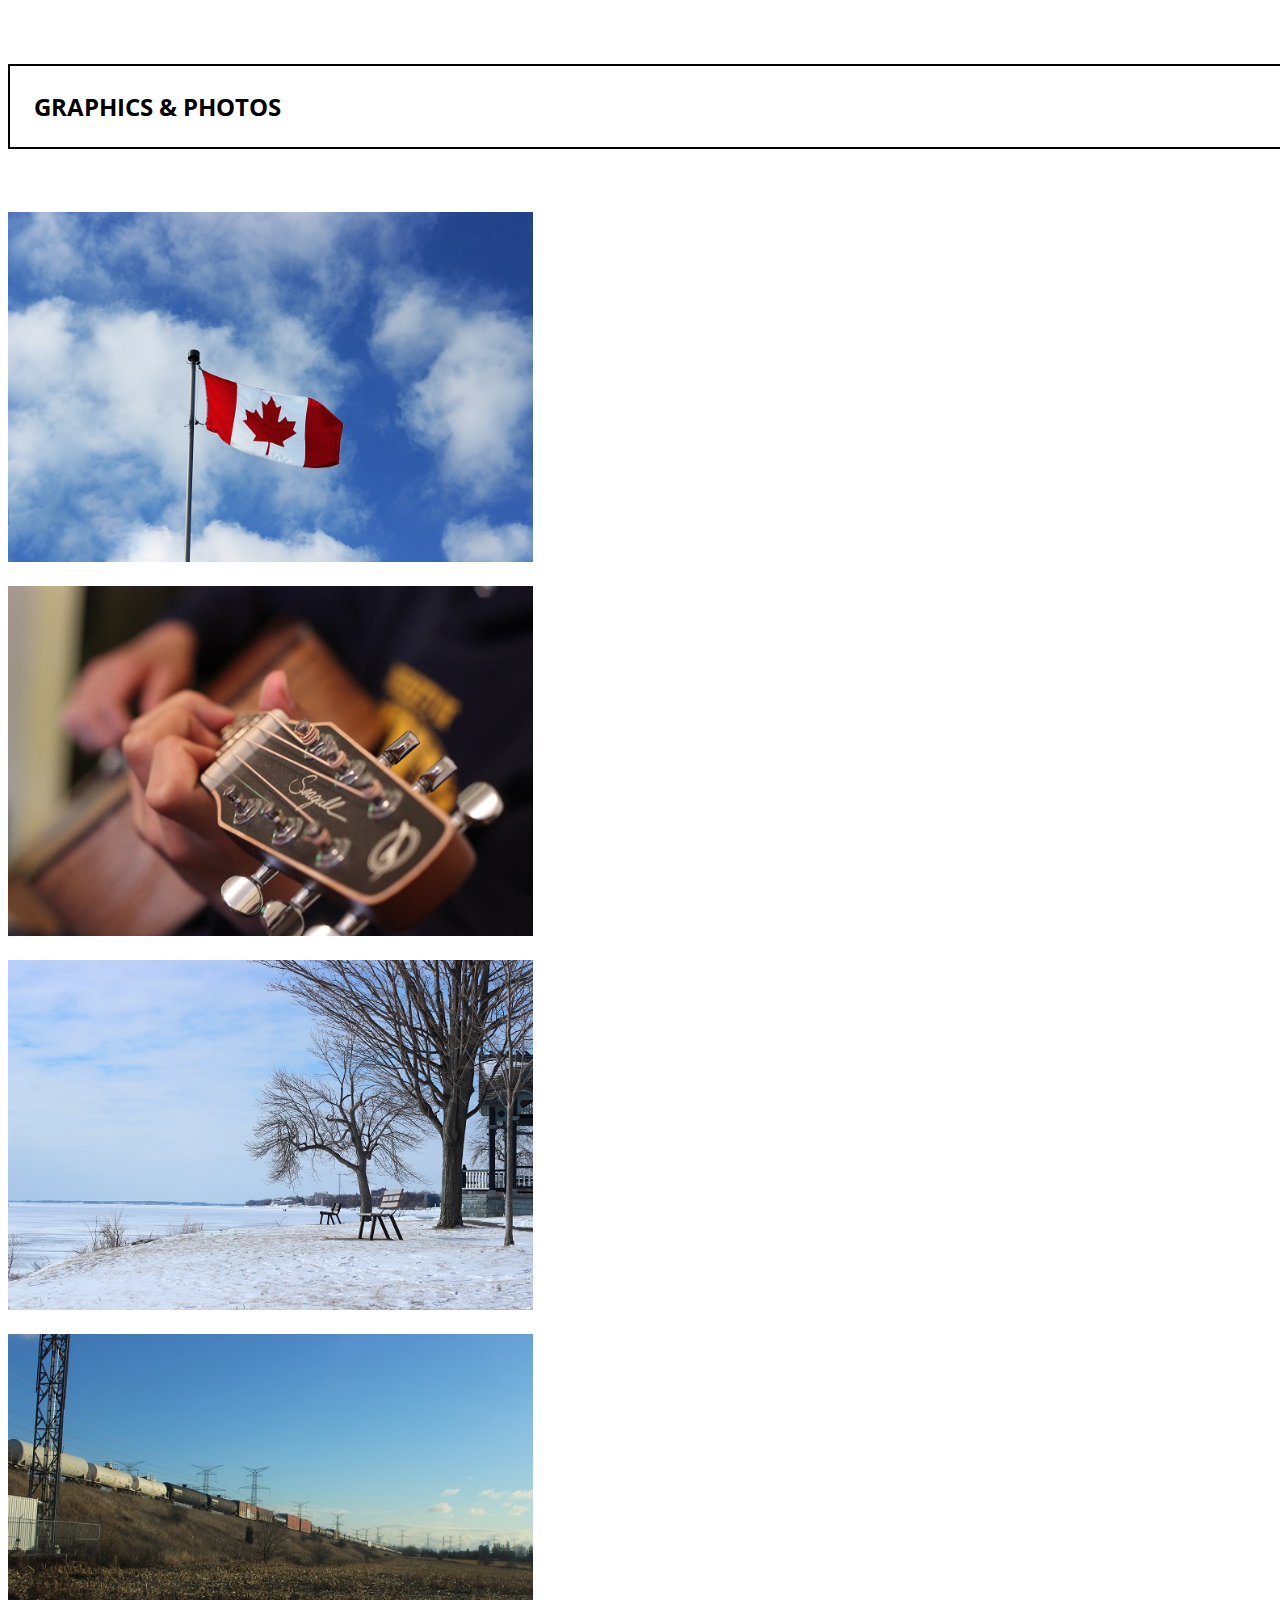
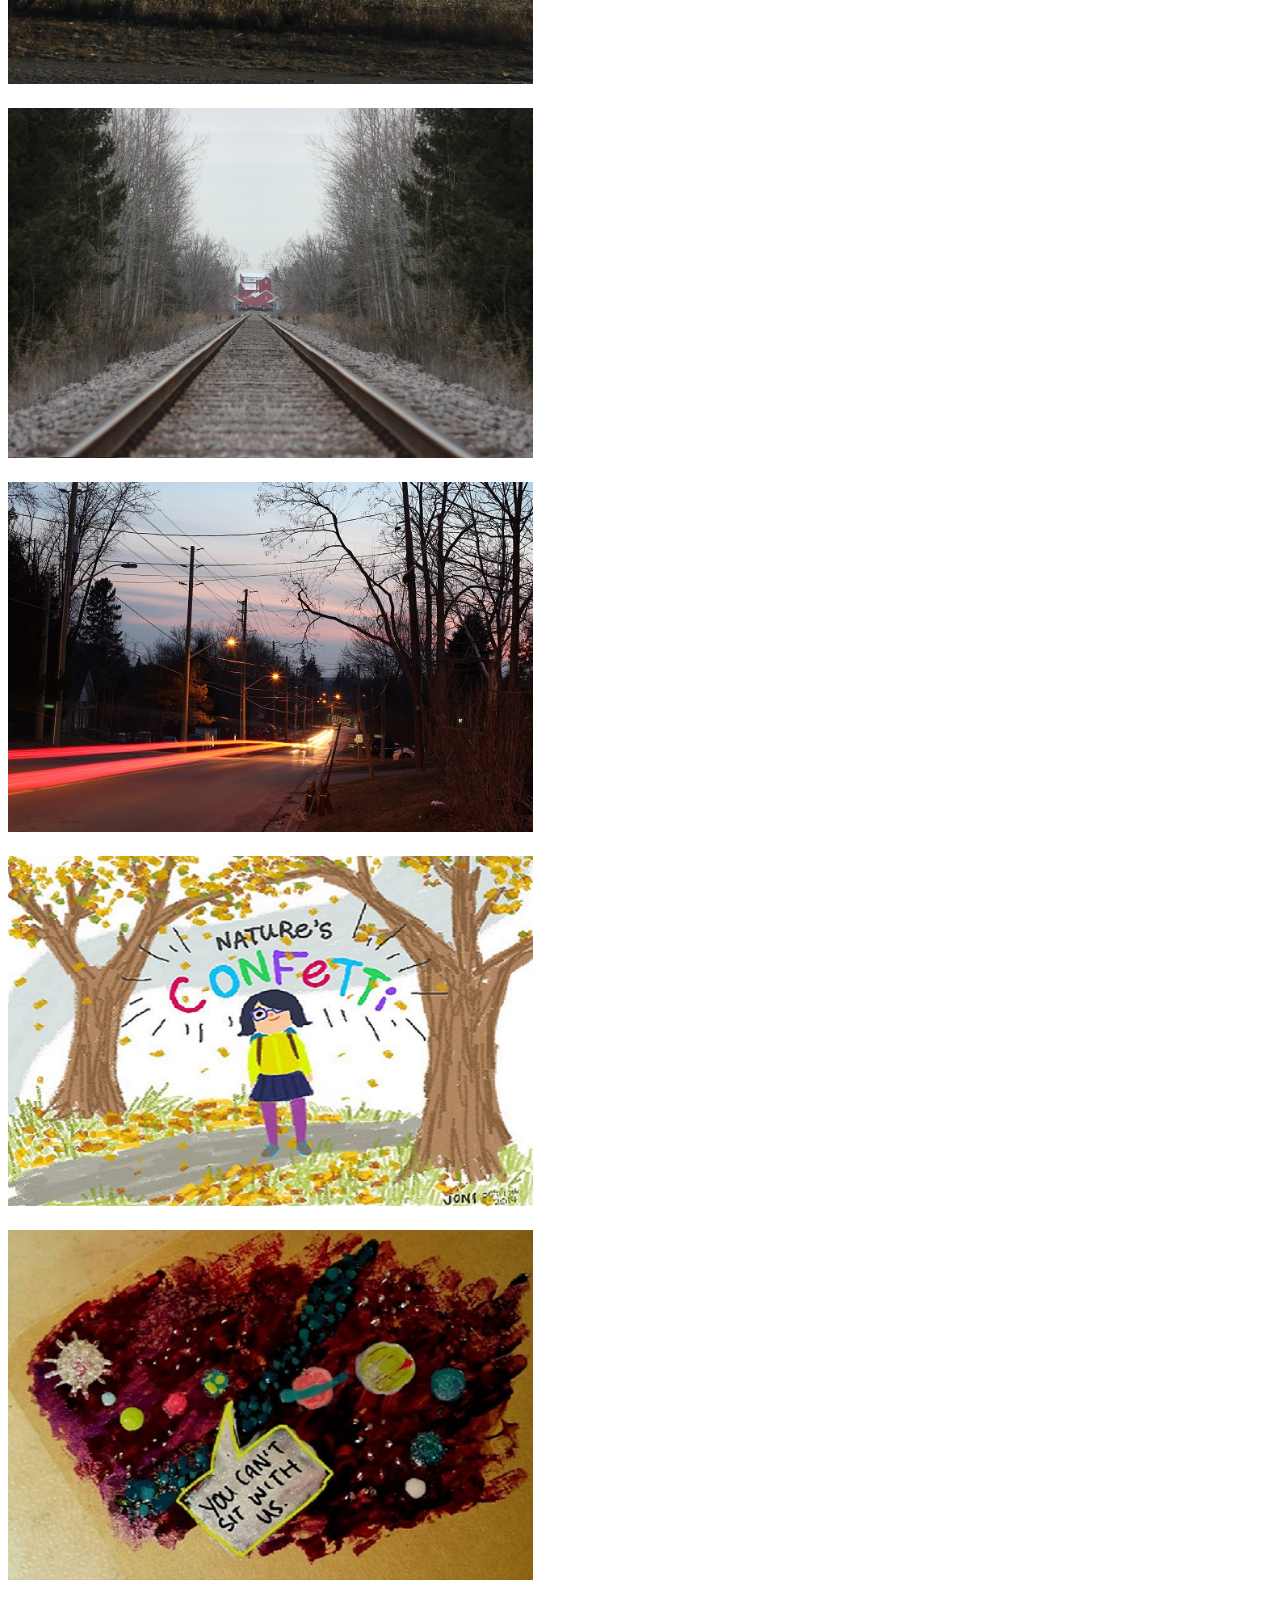
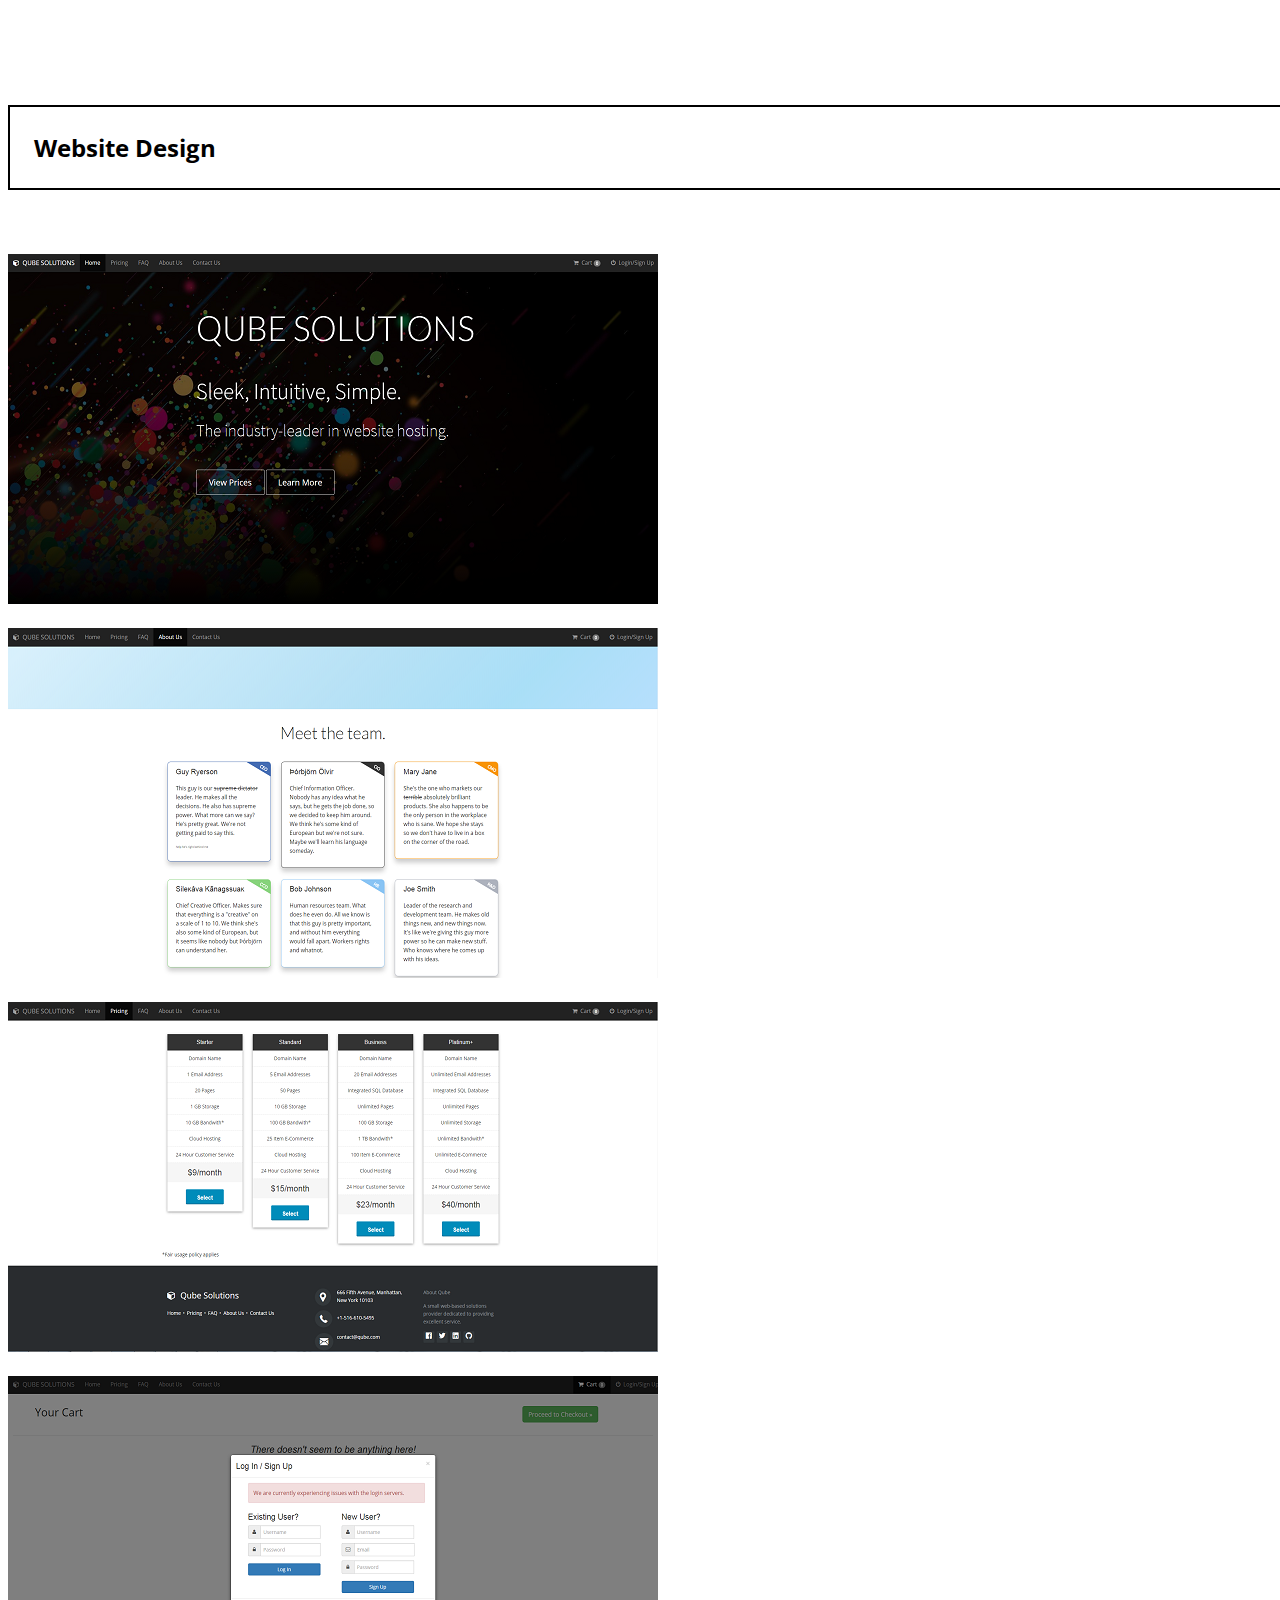
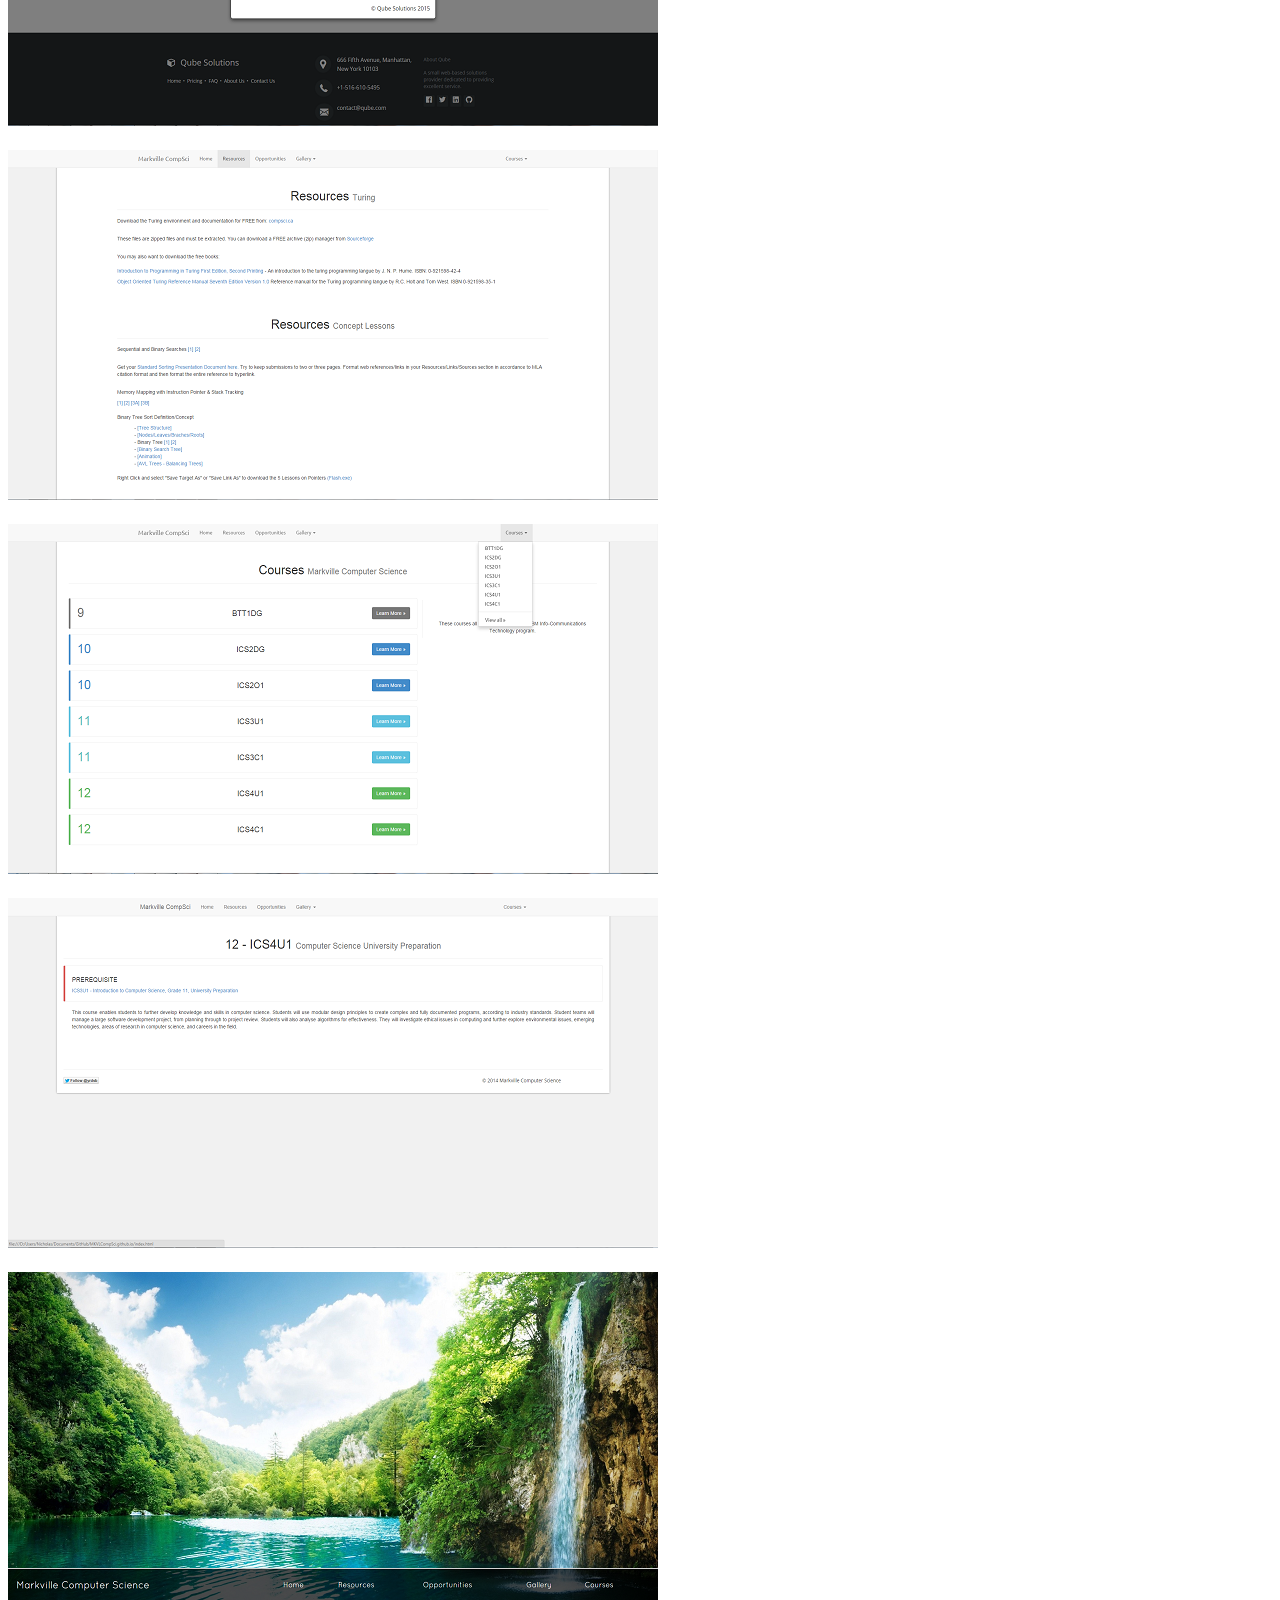
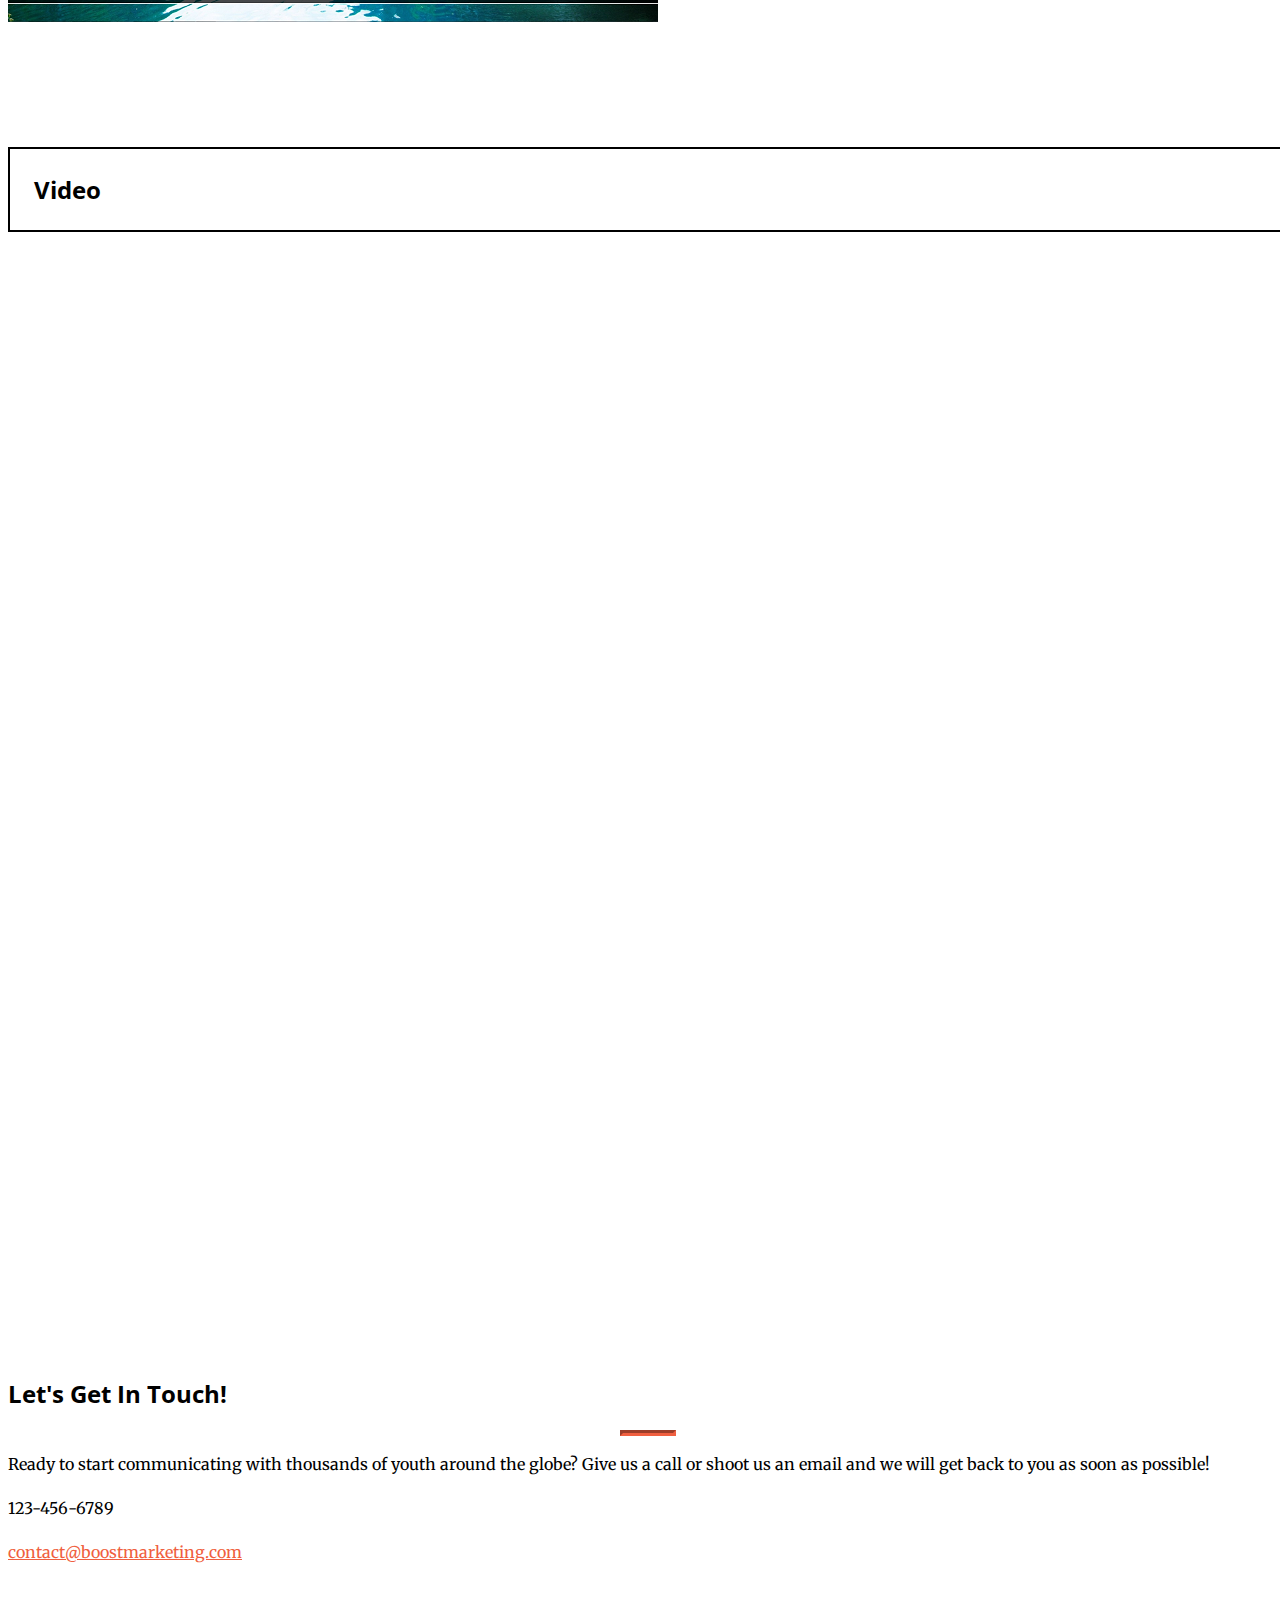
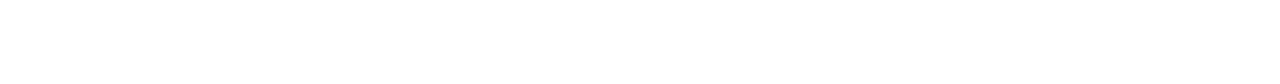
==== commit c5999a87: "d" ====
--- a/gallery.html
+++ b/gallery.html
@@ -124,7 +124,7 @@
                 </div>    
 
                     <div class="col-lg-4 col-sm-6 col-xs-12 text-center">
-                    <a href="https://ca.linkedin.com/pub/nicholas-chan/96/77b/807" target"_blank"class="profile round">
+                    <a href="https://ca.linkedin.com/pub/nicholas-chan/96/77b/807" target="_blank" class="profile round">
                         <img src="img/profiles/nicholas-chan.png" class="img-responsive round" alt="">
                         <div class="portfolio-box-caption">
                             <div class="portfolio-box-caption-content">
